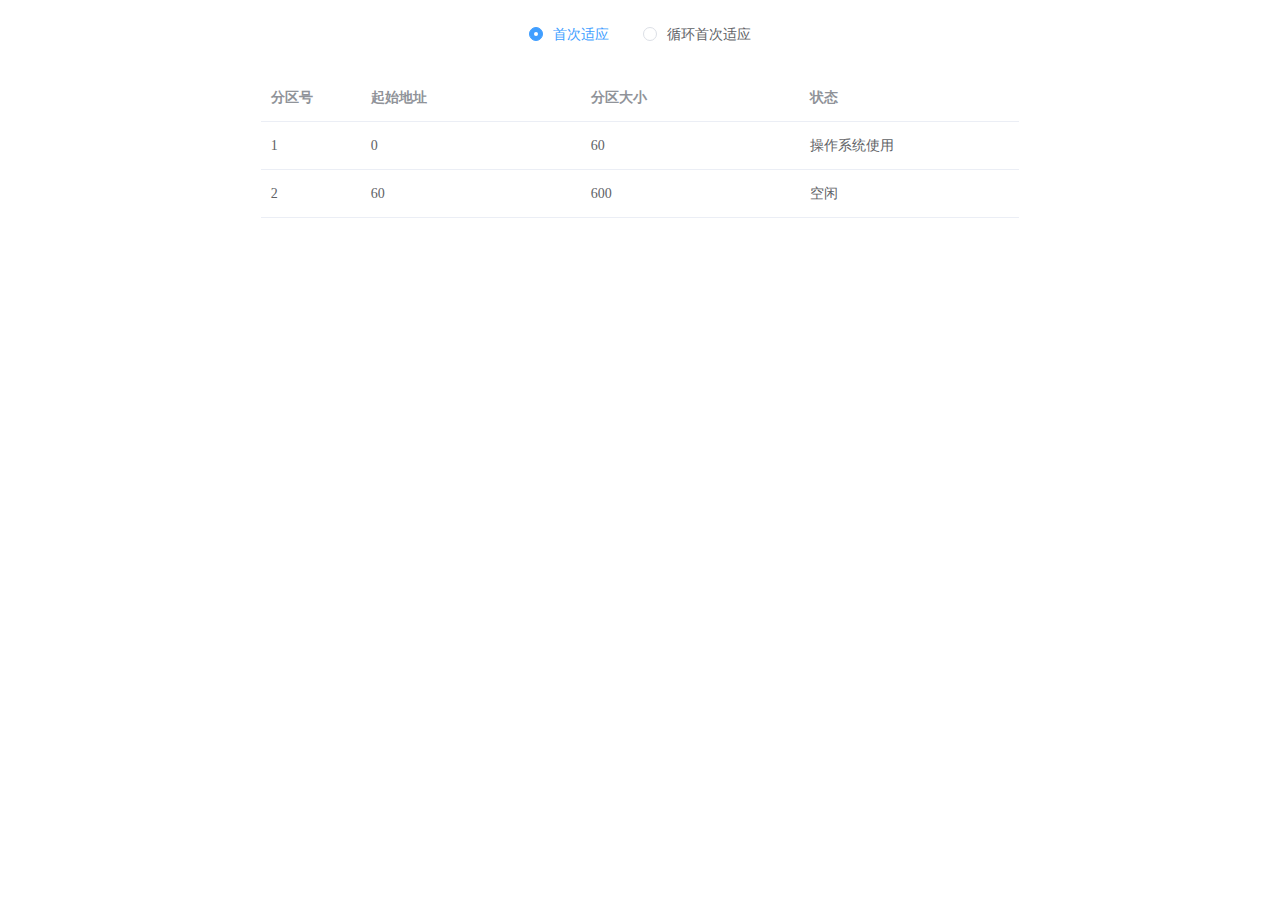
==== 实验三/可变式分区分配/index.html @ 95843893 "finish lab2" ====
<!DOCTYPE html>
<html lang="en">
<head>
    <meta charset="UTF-8">
    <title>Title</title>
    <meta charset="UTF-8">
    <meta name="viewport"
          content="width=device-width, user-scalable=no, initial-scale=1.0, maximum-scale=1.0, minimum-scale=1.0">
    <meta http-equiv="X-UA-Compatible" content="ie=edge">
    <title>实验二</title>
    <script src="../../static/js/jquery-3.3.1.min.js"></script>
    <script src="../../static/js/vue.js"></script>
    <script src="index.js"></script>
    <link rel="stylesheet" href="index.css">
    <!-- 引入样式 -->
    <link rel="stylesheet" href="../../static/css/element.css">
    <script src="../../static/js/element.js"></script>
</head>
<body>
    <div id="main" >
        <div id="serve-type-select">
            <el-radio v-model="serveType" :label="1">首次适应</el-radio>
            <el-radio v-model="serveType" :label="2">循环首次适应</el-radio>
        </div>

        <div class="display-area">

            <el-table
                    :data="memTable"
                    style="width: 100%">
                <el-table-column
                        type="index"
                        label="分区号"
                        width="100">
                </el-table-column>
                <el-table-column
                        prop="partitionAddr"
                        label="起始地址">
                </el-table-column>
                <el-table-column
                        prop="partitionSize"
                        label="分区大小">
                </el-table-column>

                <el-table-column
                        prop="message"
                        label="状态">
                </el-table-column>
            </el-table>
        </div>
    </div>
</body>
</html>
---- 实验三/可变式分区分配/index.css ----
#serve-type-select {
    text-align: center;
    margin-top: 25px;
}

.display-area {
    width: 60%;
    margin: 30px auto;

}






.empty-data{
    margin-top: 150px;
    text-align: center;
    color: dodgerblue;
    opacity: .3;
}
.empty-data .empty-box{
    font-size: 128px;
    padding-bottom: 25px;
}
.empty-data .empty-data-text{
    font-size: 36px;
}
---- static/css/element.css ----
@charset "UTF-8";.el-pagination--small .arrow.disabled,.el-table .hidden-columns,.el-table td.is-hidden>*,.el-table th.is-hidden>*,.el-table--hidden{visibility:hidden}.el-input__suffix,.el-tree.is-dragging .el-tree-node__content *{pointer-events:none}.el-dropdown .el-dropdown-selfdefine:focus:active,.el-dropdown .el-dropdown-selfdefine:focus:not(.focusing),.el-message__closeBtn:focus,.el-message__content:focus,.el-popover:focus,.el-popover:focus:active,.el-popover__reference:focus:hover,.el-popover__reference:focus:not(.focusing),.el-rate:active,.el-rate:focus,.el-tooltip:focus:hover,.el-tooltip:focus:not(.focusing),.el-upload-list__item.is-success:active,.el-upload-list__item.is-success:not(.focusing):focus{outline-width:0}@font-face{font-family:element-icons;src:url(fonts/element-icons.woff) format("woff"),url(fonts/element-icons.ttf) format("truetype");font-weight:400;font-display:"auto";font-style:normal}[class*=" el-icon-"],[class^=el-icon-]{font-family:element-icons!important;speak:none;font-style:normal;font-weight:400;font-variant:normal;text-transform:none;line-height:1;vertical-align:baseline;display:inline-block;-webkit-font-smoothing:antialiased;-moz-osx-font-smoothing:grayscale}.el-icon-ice-cream-round:before{content:"\e6a0"}.el-icon-ice-cream-square:before{content:"\e6a3"}.el-icon-lollipop:before{content:"\e6a4"}.el-icon-potato-strips:before{content:"\e6a5"}.el-icon-milk-tea:before{content:"\e6a6"}.el-icon-ice-drink:before{content:"\e6a7"}.el-icon-ice-tea:before{content:"\e6a9"}.el-icon-coffee:before{content:"\e6aa"}.el-icon-orange:before{content:"\e6ab"}.el-icon-pear:before{content:"\e6ac"}.el-icon-apple:before{content:"\e6ad"}.el-icon-cherry:before{content:"\e6ae"}.el-icon-watermelon:before{content:"\e6af"}.el-icon-grape:before{content:"\e6b0"}.el-icon-refrigerator:before{content:"\e6b1"}.el-icon-goblet-square-full:before{content:"\e6b2"}.el-icon-goblet-square:before{content:"\e6b3"}.el-icon-goblet-full:before{content:"\e6b4"}.el-icon-goblet:before{content:"\e6b5"}.el-icon-cold-drink:before{content:"\e6b6"}.el-icon-coffee-cup:before{content:"\e6b8"}.el-icon-water-cup:before{content:"\e6b9"}.el-icon-hot-water:before{content:"\e6ba"}.el-icon-ice-cream:before{content:"\e6bb"}.el-icon-dessert:before{content:"\e6bc"}.el-icon-sugar:before{content:"\e6bd"}.el-icon-tableware:before{content:"\e6be"}.el-icon-burger:before{content:"\e6bf"}.el-icon-knife-fork:before{content:"\e6c1"}.el-icon-fork-spoon:before{content:"\e6c2"}.el-icon-chicken:before{content:"\e6c3"}.el-icon-food:before{content:"\e6c4"}.el-icon-dish-1:before{content:"\e6c5"}.el-icon-dish:before{content:"\e6c6"}.el-icon-moon-night:before{content:"\e6ee"}.el-icon-moon:before{content:"\e6f0"}.el-icon-cloudy-and-sunny:before{content:"\e6f1"}.el-icon-partly-cloudy:before{content:"\e6f2"}.el-icon-cloudy:before{content:"\e6f3"}.el-icon-sunny:before{content:"\e6f6"}.el-icon-sunset:before{content:"\e6f7"}.el-icon-sunrise-1:before{content:"\e6f8"}.el-icon-sunrise:before{content:"\e6f9"}.el-icon-heavy-rain:before{content:"\e6fa"}.el-icon-lightning:before{content:"\e6fb"}.el-icon-light-rain:before{content:"\e6fc"}.el-icon-wind-power:before{content:"\e6fd"}.el-icon-baseball:before{content:"\e712"}.el-icon-soccer:before{content:"\e713"}.el-icon-football:before{content:"\e715"}.el-icon-basketball:before{content:"\e716"}.el-icon-ship:before{content:"\e73f"}.el-icon-truck:before{content:"\e740"}.el-icon-bicycle:before{content:"\e741"}.el-icon-mobile-phone:before{content:"\e6d3"}.el-icon-service:before{content:"\e6d4"}.el-icon-key:before{content:"\e6e2"}.el-icon-unlock:before{content:"\e6e4"}.el-icon-lock:before{content:"\e6e5"}.el-icon-watch:before{content:"\e6fe"}.el-icon-watch-1:before{content:"\e6ff"}.el-icon-timer:before{content:"\e702"}.el-icon-alarm-clock:before{content:"\e703"}.el-icon-map-location:before{content:"\e704"}.el-icon-delete-location:before{content:"\e705"}.el-icon-add-location:before{content:"\e706"}.el-icon-location-information:before{content:"\e707"}.el-icon-location-outline:before{content:"\e708"}.el-icon-location:before{content:"\e79e"}.el-icon-place:before{content:"\e709"}.el-icon-discover:before{content:"\e70a"}.el-icon-first-aid-kit:before{content:"\e70b"}.el-icon-trophy-1:before{content:"\e70c"}.el-icon-trophy:before{content:"\e70d"}.el-icon-medal:before{content:"\e70e"}.el-icon-medal-1:before{content:"\e70f"}.el-icon-stopwatch:before{content:"\e710"}.el-icon-mic:before{content:"\e711"}.el-icon-copy-document:before{content:"\e718"}.el-icon-full-screen:before{content:"\e719"}.el-icon-switch-button:before{content:"\e71b"}.el-icon-aim:before{content:"\e71c"}.el-icon-crop:before{content:"\e71d"}.el-icon-odometer:before{content:"\e71e"}.el-icon-time:before{content:"\e71f"}.el-icon-bangzhu:before{content:"\e724"}.el-icon-close-notification:before{content:"\e726"}.el-icon-microphone:before{content:"\e727"}.el-icon-turn-off-microphone:before{content:"\e728"}.el-icon-position:before{content:"\e729"}.el-icon-postcard:before{content:"\e72a"}.el-icon-message:before{content:"\e72b"}.el-icon-chat-line-square:before{content:"\e72d"}.el-icon-chat-dot-square:before{content:"\e72e"}.el-icon-chat-dot-round:before{content:"\e72f"}.el-icon-chat-square:before{content:"\e730"}.el-icon-chat-line-round:before{content:"\e731"}.el-icon-chat-round:before{content:"\e732"}.el-icon-set-up:before{content:"\e733"}.el-icon-turn-off:before{content:"\e734"}.el-icon-open:before{content:"\e735"}.el-icon-connection:before{content:"\e736"}.el-icon-link:before{content:"\e737"}.el-icon-cpu:before{content:"\e738"}.el-icon-thumb:before{content:"\e739"}.el-icon-female:before{content:"\e73a"}.el-icon-male:before{content:"\e73b"}.el-icon-guide:before{content:"\e73c"}.el-icon-news:before{content:"\e73e"}.el-icon-price-tag:before{content:"\e744"}.el-icon-discount:before{content:"\e745"}.el-icon-wallet:before{content:"\e747"}.el-icon-coin:before{content:"\e748"}.el-icon-money:before{content:"\e749"}.el-icon-bank-card:before{content:"\e74a"}.el-icon-box:before{content:"\e74b"}.el-icon-present:before{content:"\e74c"}.el-icon-sell:before{content:"\e6d5"}.el-icon-sold-out:before{content:"\e6d6"}.el-icon-shopping-bag-2:before{content:"\e74d"}.el-icon-shopping-bag-1:before{content:"\e74e"}.el-icon-shopping-cart-2:before{content:"\e74f"}.el-icon-shopping-cart-1:before{content:"\e750"}.el-icon-shopping-cart-full:before{content:"\e751"}.el-icon-smoking:before{content:"\e752"}.el-icon-no-smoking:before{content:"\e753"}.el-icon-house:before{content:"\e754"}.el-icon-table-lamp:before{content:"\e755"}.el-icon-school:before{content:"\e756"}.el-icon-office-building:before{content:"\e757"}.el-icon-toilet-paper:before{content:"\e758"}.el-icon-notebook-2:before{content:"\e759"}.el-icon-notebook-1:before{content:"\e75a"}.el-icon-files:before{content:"\e75b"}.el-icon-collection:before{content:"\e75c"}.el-icon-receiving:before{content:"\e75d"}.el-icon-suitcase-1:before{content:"\e760"}.el-icon-suitcase:before{content:"\e761"}.el-icon-film:before{content:"\e763"}.el-icon-collection-tag:before{content:"\e765"}.el-icon-data-analysis:before{content:"\e766"}.el-icon-pie-chart:before{content:"\e767"}.el-icon-data-board:before{content:"\e768"}.el-icon-data-line:before{content:"\e76d"}.el-icon-reading:before{content:"\e769"}.el-icon-magic-stick:before{content:"\e76a"}.el-icon-coordinate:before{content:"\e76b"}.el-icon-mouse:before{content:"\e76c"}.el-icon-brush:before{content:"\e76e"}.el-icon-headset:before{content:"\e76f"}.el-icon-umbrella:before{content:"\e770"}.el-icon-scissors:before{content:"\e771"}.el-icon-mobile:before{content:"\e773"}.el-icon-attract:before{content:"\e774"}.el-icon-monitor:before{content:"\e775"}.el-icon-search:before{content:"\e778"}.el-icon-takeaway-box:before{content:"\e77a"}.el-icon-paperclip:before{content:"\e77d"}.el-icon-printer:before{content:"\e77e"}.el-icon-document-add:before{content:"\e782"}.el-icon-document:before{content:"\e785"}.el-icon-document-checked:before{content:"\e786"}.el-icon-document-copy:before{content:"\e787"}.el-icon-document-delete:before{content:"\e788"}.el-icon-document-remove:before{content:"\e789"}.el-icon-tickets:before{content:"\e78b"}.el-icon-folder-checked:before{content:"\e77f"}.el-icon-folder-delete:before{content:"\e780"}.el-icon-folder-remove:before{content:"\e781"}.el-icon-folder-add:before{content:"\e783"}.el-icon-folder-opened:before{content:"\e784"}.el-icon-folder:before{content:"\e78a"}.el-icon-edit-outline:before{content:"\e764"}.el-icon-edit:before{content:"\e78c"}.el-icon-date:before{content:"\e78e"}.el-icon-c-scale-to-original:before{content:"\e7c6"}.el-icon-view:before{content:"\e6ce"}.el-icon-loading:before{content:"\e6cf"}.el-icon-rank:before{content:"\e6d1"}.el-icon-sort-down:before{content:"\e7c4"}.el-icon-sort-up:before{content:"\e7c5"}.el-icon-sort:before{content:"\e6d2"}.el-icon-finished:before{content:"\e6cd"}.el-icon-refresh-left:before{content:"\e6c7"}.el-icon-refresh-right:before{content:"\e6c8"}.el-icon-refresh:before{content:"\e6d0"}.el-icon-video-play:before{content:"\e7c0"}.el-icon-video-pause:before{content:"\e7c1"}.el-icon-d-arrow-right:before{content:"\e6dc"}.el-icon-d-arrow-left:before{content:"\e6dd"}.el-icon-arrow-up:before{content:"\e6e1"}.el-icon-arrow-down:before{content:"\e6df"}.el-icon-arrow-right:before{content:"\e6e0"}.el-icon-arrow-left:before{content:"\e6de"}.el-icon-top-right:before{content:"\e6e7"}.el-icon-top-left:before{content:"\e6e8"}.el-icon-top:before{content:"\e6e6"}.el-icon-bottom:before{content:"\e6eb"}.el-icon-right:before{content:"\e6e9"}.el-icon-back:before{content:"\e6ea"}.el-icon-bottom-right:before{content:"\e6ec"}.el-icon-bottom-left:before{content:"\e6ed"}.el-icon-caret-top:before{content:"\e78f"}.el-icon-caret-bottom:before{content:"\e790"}.el-icon-caret-right:before{content:"\e791"}.el-icon-caret-left:before{content:"\e792"}.el-icon-d-caret:before{content:"\e79a"}.el-icon-share:before{content:"\e793"}.el-icon-menu:before{content:"\e798"}.el-icon-s-grid:before{content:"\e7a6"}.el-icon-s-check:before{content:"\e7a7"}.el-icon-s-data:before{content:"\e7a8"}.el-icon-s-opportunity:before{content:"\e7aa"}.el-icon-s-custom:before{content:"\e7ab"}.el-icon-s-claim:before{content:"\e7ad"}.el-icon-s-finance:before{content:"\e7ae"}.el-icon-s-comment:before{content:"\e7af"}.el-icon-s-flag:before{content:"\e7b0"}.el-icon-s-marketing:before{content:"\e7b1"}.el-icon-s-shop:before{content:"\e7b4"}.el-icon-s-open:before{content:"\e7b5"}.el-icon-s-management:before{content:"\e7b6"}.el-icon-s-ticket:before{content:"\e7b7"}.el-icon-s-release:before{content:"\e7b8"}.el-icon-s-home:before{content:"\e7b9"}.el-icon-s-promotion:before{content:"\e7ba"}.el-icon-s-operation:before{content:"\e7bb"}.el-icon-s-unfold:before{content:"\e7bc"}.el-icon-s-fold:before{content:"\e7a9"}.el-icon-s-platform:before{content:"\e7bd"}.el-icon-s-order:before{content:"\e7be"}.el-icon-s-cooperation:before{content:"\e7bf"}.el-icon-bell:before{content:"\e725"}.el-icon-message-solid:before{content:"\e799"}.el-icon-video-camera:before{content:"\e772"}.el-icon-video-camera-solid:before{content:"\e796"}.el-icon-camera:before{content:"\e779"}.el-icon-camera-solid:before{content:"\e79b"}.el-icon-download:before{content:"\e77c"}.el-icon-upload2:before{content:"\e77b"}.el-icon-upload:before{content:"\e7c3"}.el-icon-picture-outline-round:before{content:"\e75f"}.el-icon-picture-outline:before{content:"\e75e"}.el-icon-picture:before{content:"\e79f"}.el-icon-close:before{content:"\e6db"}.el-icon-check:before{content:"\e6da"}.el-icon-plus:before{content:"\e6d9"}.el-icon-minus:before{content:"\e6d8"}.el-icon-help:before{content:"\e73d"}.el-icon-s-help:before{content:"\e7b3"}.el-icon-circle-close:before{content:"\e78d"}.el-icon-circle-check:before{content:"\e720"}.el-icon-circle-plus-outline:before{content:"\e723"}.el-icon-remove-outline:before{content:"\e722"}.el-icon-zoom-out:before{content:"\e776"}.el-icon-zoom-in:before{content:"\e777"}.el-icon-error:before{content:"\e79d"}.el-icon-success:before{content:"\e79c"}.el-icon-circle-plus:before{content:"\e7a0"}.el-icon-remove:before{content:"\e7a2"}.el-icon-info:before{content:"\e7a1"}.el-icon-question:before{content:"\e7a4"}.el-icon-warning-outline:before{content:"\e6c9"}.el-icon-warning:before{content:"\e7a3"}.el-icon-goods:before{content:"\e7c2"}.el-icon-s-goods:before{content:"\e7b2"}.el-icon-star-off:before{content:"\e717"}.el-icon-star-on:before{content:"\e797"}.el-icon-more-outline:before{content:"\e6cc"}.el-icon-more:before{content:"\e794"}.el-icon-phone-outline:before{content:"\e6cb"}.el-icon-phone:before{content:"\e795"}.el-icon-user:before{content:"\e6e3"}.el-icon-user-solid:before{content:"\e7a5"}.el-icon-setting:before{content:"\e6ca"}.el-icon-s-tools:before{content:"\e7ac"}.el-icon-delete:before{content:"\e6d7"}.el-icon-delete-solid:before{content:"\e7c9"}.el-icon-eleme:before{content:"\e7c7"}.el-icon-platform-eleme:before{content:"\e7ca"}.el-icon-loading{-webkit-animation:rotating 2s linear infinite;animation:rotating 2s linear infinite}.el-icon--right{margin-left:5px}.el-icon--left{margin-right:5px}@-webkit-keyframes rotating{0%{-webkit-transform:rotateZ(0);transform:rotateZ(0)}100%{-webkit-transform:rotateZ(360deg);transform:rotateZ(360deg)}}@keyframes rotating{0%{-webkit-transform:rotateZ(0);transform:rotateZ(0)}100%{-webkit-transform:rotateZ(360deg);transform:rotateZ(360deg)}}.el-pagination{white-space:nowrap;padding:2px 5px;color:#303133;font-weight:700}.el-pagination::after,.el-pagination::before{display:table;content:""}.el-pagination::after{clear:both}.el-pagination button,.el-pagination span:not([class*=suffix]){display:inline-block;font-size:13px;min-width:35.5px;height:28px;line-height:28px;vertical-align:top;-webkit-box-sizing:border-box;box-sizing:border-box}.el-pagination .el-input__inner{text-align:center;-moz-appearance:textfield;line-height:normal}.el-pagination .el-input__suffix{right:0;-webkit-transform:scale(.8);transform:scale(.8)}.el-pagination .el-select .el-input{width:100px;margin:0 5px}.el-pagination .el-select .el-input .el-input__inner{padding-right:25px;border-radius:3px}.el-pagination button{border:none;padding:0 6px;background:0 0}.el-pagination button:focus{outline:0}.el-pagination button:hover{color:#409EFF}.el-pagination button:disabled{color:#C0C4CC;background-color:#FFF;cursor:not-allowed}.el-pagination .btn-next,.el-pagination .btn-prev{background:center center no-repeat #FFF;background-size:16px;cursor:pointer;margin:0;color:#303133}.el-pagination .btn-next .el-icon,.el-pagination .btn-prev .el-icon{display:block;font-size:12px;font-weight:700}.el-pagination .btn-prev{padding-right:12px}.el-pagination .btn-next{padding-left:12px}.el-pagination .el-pager li.disabled{color:#C0C4CC;cursor:not-allowed}.el-pager li,.el-pager li.btn-quicknext:hover,.el-pager li.btn-quickprev:hover{cursor:pointer}.el-pagination--small .btn-next,.el-pagination--small .btn-prev,.el-pagination--small .el-pager li,.el-pagination--small .el-pager li.btn-quicknext,.el-pagination--small .el-pager li.btn-quickprev,.el-pagination--small .el-pager li:last-child{border-color:transparent;font-size:12px;line-height:22px;height:22px;min-width:22px}.el-pagination--small .more::before,.el-pagination--small li.more::before{line-height:24px}.el-pagination--small button,.el-pagination--small span:not([class*=suffix]){height:22px;line-height:22px}.el-pagination--small .el-pagination__editor,.el-pagination--small .el-pagination__editor.el-input .el-input__inner{height:22px}.el-pagination__sizes{margin:0 10px 0 0;font-weight:400;color:#606266}.el-pagination__sizes .el-input .el-input__inner{font-size:13px;padding-left:8px}.el-pagination__sizes .el-input .el-input__inner:hover{border-color:#409EFF}.el-pagination__total{margin-right:10px;font-weight:400;color:#606266}.el-pagination__jump{margin-left:24px;font-weight:400;color:#606266}.el-pagination__jump .el-input__inner{padding:0 3px}.el-pagination__rightwrapper{float:right}.el-pagination__editor{line-height:18px;padding:0 2px;height:28px;text-align:center;margin:0 2px;-webkit-box-sizing:border-box;box-sizing:border-box;border-radius:3px}.el-pager,.el-pagination.is-background .btn-next,.el-pagination.is-background .btn-prev{padding:0}.el-pagination__editor.el-input{width:50px}.el-pagination__editor.el-input .el-input__inner{height:28px}.el-pagination__editor .el-input__inner::-webkit-inner-spin-button,.el-pagination__editor .el-input__inner::-webkit-outer-spin-button{-webkit-appearance:none;margin:0}.el-pagination.is-background .btn-next,.el-pagination.is-background .btn-prev,.el-pagination.is-background .el-pager li{margin:0 5px;background-color:#f4f4f5;color:#606266;min-width:30px;border-radius:2px}.el-pagination.is-background .btn-next.disabled,.el-pagination.is-background .btn-next:disabled,.el-pagination.is-background .btn-prev.disabled,.el-pagination.is-background .btn-prev:disabled,.el-pagination.is-background .el-pager li.disabled{color:#C0C4CC}.el-pagination.is-background .el-pager li:not(.disabled):hover{color:#409EFF}.el-pagination.is-background .el-pager li:not(.disabled).active{background-color:#409EFF;color:#FFF}.el-dialog,.el-pager li{background:#FFF;-webkit-box-sizing:border-box}.el-pagination.is-background.el-pagination--small .btn-next,.el-pagination.is-background.el-pagination--small .btn-prev,.el-pagination.is-background.el-pagination--small .el-pager li{margin:0 3px;min-width:22px}.el-pager,.el-pager li{vertical-align:top;margin:0;display:inline-block}.el-pager{-webkit-user-select:none;-moz-user-select:none;-ms-user-select:none;user-select:none;list-style:none;font-size:0}.el-date-table,.el-table th{-webkit-user-select:none;-moz-user-select:none}.el-pager .more::before{line-height:30px}.el-pager li{padding:0 4px;font-size:13px;min-width:35.5px;height:28px;line-height:28px;box-sizing:border-box;text-align:center}.el-menu--collapse .el-menu .el-submenu,.el-menu--popup{min-width:200px}.el-pager li.btn-quicknext,.el-pager li.btn-quickprev{line-height:28px;color:#303133}.el-pager li.btn-quicknext.disabled,.el-pager li.btn-quickprev.disabled{color:#C0C4CC}.el-pager li.active+li{border-left:0}.el-pager li:hover{color:#409EFF}.el-pager li.active{color:#409EFF;cursor:default}@-webkit-keyframes v-modal-in{0%{opacity:0}}@-webkit-keyframes v-modal-out{100%{opacity:0}}.el-dialog{position:relative;margin:0 auto 50px;border-radius:2px;-webkit-box-shadow:0 1px 3px rgba(0,0,0,.3);box-shadow:0 1px 3px rgba(0,0,0,.3);box-sizing:border-box;width:50%}.el-dialog.is-fullscreen{width:100%;margin-top:0;margin-bottom:0;height:100%;overflow:auto}.el-dialog__wrapper{position:fixed;top:0;right:0;bottom:0;left:0;overflow:auto;margin:0}.el-dialog__header{padding:20px 20px 10px}.el-dialog__headerbtn{position:absolute;top:20px;right:20px;padding:0;background:0 0;border:none;outline:0;cursor:pointer;font-size:16px}.el-dialog__headerbtn .el-dialog__close{color:#909399}.el-dialog__headerbtn:focus .el-dialog__close,.el-dialog__headerbtn:hover .el-dialog__close{color:#409EFF}.el-dialog__title{line-height:24px;font-size:18px;color:#303133}.el-dialog__body{padding:30px 20px;color:#606266;font-size:14px;word-break:break-all}.el-dialog__footer{padding:10px 20px 20px;text-align:right;-webkit-box-sizing:border-box;box-sizing:border-box}.el-dialog--center{text-align:center}.el-dialog--center .el-dialog__body{text-align:initial;padding:25px 25px 30px}.el-dialog--center .el-dialog__footer{text-align:inherit}.dialog-fade-enter-active{-webkit-animation:dialog-fade-in .3s;animation:dialog-fade-in .3s}.dialog-fade-leave-active{-webkit-animation:dialog-fade-out .3s;animation:dialog-fade-out .3s}@-webkit-keyframes dialog-fade-in{0%{-webkit-transform:translate3d(0,-20px,0);transform:translate3d(0,-20px,0);opacity:0}100%{-webkit-transform:translate3d(0,0,0);transform:translate3d(0,0,0);opacity:1}}@keyframes dialog-fade-in{0%{-webkit-transform:translate3d(0,-20px,0);transform:translate3d(0,-20px,0);opacity:0}100%{-webkit-transform:translate3d(0,0,0);transform:translate3d(0,0,0);opacity:1}}@-webkit-keyframes dialog-fade-out{0%{-webkit-transform:translate3d(0,0,0);transform:translate3d(0,0,0);opacity:1}100%{-webkit-transform:translate3d(0,-20px,0);transform:translate3d(0,-20px,0);opacity:0}}@keyframes dialog-fade-out{0%{-webkit-transform:translate3d(0,0,0);transform:translate3d(0,0,0);opacity:1}100%{-webkit-transform:translate3d(0,-20px,0);transform:translate3d(0,-20px,0);opacity:0}}.el-autocomplete{position:relative;display:inline-block}.el-autocomplete-suggestion{margin:5px 0;-webkit-box-shadow:0 2px 12px 0 rgba(0,0,0,.1);box-shadow:0 2px 12px 0 rgba(0,0,0,.1);border-radius:4px;border:1px solid #E4E7ED;-webkit-box-sizing:border-box;box-sizing:border-box;background-color:#FFF}.el-dropdown-menu,.el-menu--collapse .el-submenu .el-menu{z-index:10;-webkit-box-shadow:0 2px 12px 0 rgba(0,0,0,.1)}.el-autocomplete-suggestion__wrap{max-height:280px;padding:10px 0;-webkit-box-sizing:border-box;box-sizing:border-box}.el-autocomplete-suggestion__list{margin:0;padding:0}.el-autocomplete-suggestion li{padding:0 20px;margin:0;line-height:34px;cursor:pointer;color:#606266;font-size:14px;list-style:none;white-space:nowrap;overflow:hidden;text-overflow:ellipsis}.el-autocomplete-suggestion li.highlighted,.el-autocomplete-suggestion li:hover{background-color:#F5F7FA}.el-autocomplete-suggestion li.divider{margin-top:6px;border-top:1px solid #000}.el-autocomplete-suggestion li.divider:last-child{margin-bottom:-6px}.el-autocomplete-suggestion.is-loading li{text-align:center;height:100px;line-height:100px;font-size:20px;color:#999}.el-autocomplete-suggestion.is-loading li::after{display:inline-block;content:"";height:100%;vertical-align:middle}.el-autocomplete-suggestion.is-loading li:hover{background-color:#FFF}.el-autocomplete-suggestion.is-loading .el-icon-loading{vertical-align:middle}.el-dropdown{display:inline-block;position:relative;color:#606266;font-size:14px}.el-dropdown .el-button-group{display:block}.el-dropdown .el-button-group .el-button{float:none}.el-dropdown .el-dropdown__caret-button{padding-left:5px;padding-right:5px;position:relative;border-left:none}.el-dropdown .el-dropdown__caret-button::before{content:'';position:absolute;display:block;width:1px;top:5px;bottom:5px;left:0;background:rgba(255,255,255,.5)}.el-dropdown .el-dropdown__caret-button.el-button--default::before{background:rgba(220,223,230,.5)}.el-dropdown .el-dropdown__caret-button:hover::before{top:0;bottom:0}.el-dropdown .el-dropdown__caret-button .el-dropdown__icon{padding-left:0}.el-dropdown__icon{font-size:12px;margin:0 3px}.el-dropdown-menu{position:absolute;top:0;left:0;padding:10px 0;margin:5px 0;background-color:#FFF;border:1px solid #EBEEF5;border-radius:4px;box-shadow:0 2px 12px 0 rgba(0,0,0,.1)}.el-dropdown-menu__item{list-style:none;line-height:36px;padding:0 20px;margin:0;font-size:14px;color:#606266;cursor:pointer;outline:0}.el-dropdown-menu__item:focus,.el-dropdown-menu__item:not(.is-disabled):hover{background-color:#ecf5ff;color:#66b1ff}.el-dropdown-menu__item i{margin-right:5px}.el-dropdown-menu__item--divided{position:relative;margin-top:6px;border-top:1px solid #EBEEF5}.el-dropdown-menu__item--divided:before{content:'';height:6px;display:block;margin:0 -20px;background-color:#FFF}.el-dropdown-menu__item.is-disabled{cursor:default;color:#bbb;pointer-events:none}.el-dropdown-menu--medium{padding:6px 0}.el-dropdown-menu--medium .el-dropdown-menu__item{line-height:30px;padding:0 17px;font-size:14px}.el-dropdown-menu--medium .el-dropdown-menu__item.el-dropdown-menu__item--divided{margin-top:6px}.el-dropdown-menu--medium .el-dropdown-menu__item.el-dropdown-menu__item--divided:before{height:6px;margin:0 -17px}.el-dropdown-menu--small{padding:6px 0}.el-dropdown-menu--small .el-dropdown-menu__item{line-height:27px;padding:0 15px;font-size:13px}.el-dropdown-menu--small .el-dropdown-menu__item.el-dropdown-menu__item--divided{margin-top:4px}.el-dropdown-menu--small .el-dropdown-menu__item.el-dropdown-menu__item--divided:before{height:4px;margin:0 -15px}.el-dropdown-menu--mini{padding:3px 0}.el-dropdown-menu--mini .el-dropdown-menu__item{line-height:24px;padding:0 10px;font-size:12px}.el-dropdown-menu--mini .el-dropdown-menu__item.el-dropdown-menu__item--divided{margin-top:3px}.el-dropdown-menu--mini .el-dropdown-menu__item.el-dropdown-menu__item--divided:before{height:3px;margin:0 -10px}.el-menu{border-right:solid 1px #e6e6e6;list-style:none;position:relative;margin:0;padding-left:0;background-color:#FFF}.el-menu--horizontal>.el-menu-item:not(.is-disabled):focus,.el-menu--horizontal>.el-menu-item:not(.is-disabled):hover,.el-menu--horizontal>.el-submenu .el-submenu__title:hover{background-color:#fff}.el-menu::after,.el-menu::before{display:table;content:""}.el-menu::after{clear:both}.el-menu.el-menu--horizontal{border-bottom:solid 1px #e6e6e6}.el-menu--horizontal{border-right:none}.el-menu--horizontal>.el-menu-item{float:left;height:60px;line-height:60px;margin:0;border-bottom:2px solid transparent;color:#909399}.el-menu--horizontal>.el-menu-item a,.el-menu--horizontal>.el-menu-item a:hover{color:inherit}.el-menu--horizontal>.el-submenu{float:left}.el-menu--horizontal>.el-submenu:focus,.el-menu--horizontal>.el-submenu:hover{outline:0}.el-menu--horizontal>.el-submenu:focus .el-submenu__title,.el-menu--horizontal>.el-submenu:hover .el-submenu__title{color:#303133}.el-menu--horizontal>.el-submenu.is-active .el-submenu__title{border-bottom:2px solid #409EFF;color:#303133}.el-menu--horizontal>.el-submenu .el-submenu__title{height:60px;line-height:60px;border-bottom:2px solid transparent;color:#909399}.el-menu--horizontal>.el-submenu .el-submenu__icon-arrow{position:static;vertical-align:middle;margin-left:8px;margin-top:-3px}.el-menu--horizontal .el-menu .el-menu-item,.el-menu--horizontal .el-menu .el-submenu__title{background-color:#FFF;float:none;height:36px;line-height:36px;padding:0 10px;color:#909399}.el-menu--horizontal .el-menu .el-menu-item.is-active,.el-menu--horizontal .el-menu .el-submenu.is-active>.el-submenu__title{color:#303133}.el-menu--horizontal .el-menu-item:not(.is-disabled):focus,.el-menu--horizontal .el-menu-item:not(.is-disabled):hover{outline:0;color:#303133}.el-menu--horizontal>.el-menu-item.is-active{border-bottom:2px solid #409EFF;color:#303133}.el-menu--collapse{width:64px}.el-menu--collapse>.el-menu-item [class^=el-icon-],.el-menu--collapse>.el-submenu>.el-submenu__title [class^=el-icon-]{margin:0;vertical-align:middle;width:24px;text-align:center}.el-menu--collapse>.el-menu-item .el-submenu__icon-arrow,.el-menu--collapse>.el-submenu>.el-submenu__title .el-submenu__icon-arrow{display:none}.el-menu--collapse>.el-menu-item span,.el-menu--collapse>.el-submenu>.el-submenu__title span{height:0;width:0;overflow:hidden;visibility:hidden;display:inline-block}.el-menu--collapse>.el-menu-item.is-active i{color:inherit}.el-menu--collapse .el-submenu{position:relative}.el-menu--collapse .el-submenu .el-menu{position:absolute;margin-left:5px;top:0;left:100%;border:1px solid #E4E7ED;border-radius:2px;box-shadow:0 2px 12px 0 rgba(0,0,0,.1)}.el-menu-item,.el-submenu__title{height:56px;line-height:56px;position:relative;-webkit-box-sizing:border-box;white-space:nowrap;list-style:none}.el-menu--collapse .el-submenu.is-opened>.el-submenu__title .el-submenu__icon-arrow{-webkit-transform:none;transform:none}.el-menu--popup{z-index:100;border:none;padding:5px 0;border-radius:2px;-webkit-box-shadow:0 2px 12px 0 rgba(0,0,0,.1);box-shadow:0 2px 12px 0 rgba(0,0,0,.1)}.el-menu--popup-bottom-start{margin-top:5px}.el-menu--popup-right-start{margin-left:5px;margin-right:5px}.el-menu-item{font-size:14px;color:#303133;padding:0 20px;cursor:pointer;-webkit-transition:border-color .3s,background-color .3s,color .3s;transition:border-color .3s,background-color .3s,color .3s;box-sizing:border-box}.el-menu-item *{vertical-align:middle}.el-menu-item i{color:#909399}.el-menu-item:focus,.el-menu-item:hover{outline:0;background-color:#ecf5ff}.el-menu-item.is-disabled{opacity:.25;cursor:not-allowed;background:0 0!important}.el-menu-item [class^=el-icon-]{margin-right:5px;width:24px;text-align:center;font-size:18px;vertical-align:middle}.el-menu-item.is-active{color:#409EFF}.el-menu-item.is-active i{color:inherit}.el-submenu{list-style:none;margin:0;padding-left:0}.el-submenu__title{font-size:14px;color:#303133;padding:0 20px;cursor:pointer;-webkit-transition:border-color .3s,background-color .3s,color .3s;transition:border-color .3s,background-color .3s,color .3s;box-sizing:border-box}.el-submenu__title *{vertical-align:middle}.el-submenu__title i{color:#909399}.el-submenu__title:focus,.el-submenu__title:hover{outline:0;background-color:#ecf5ff}.el-submenu__title.is-disabled{opacity:.25;cursor:not-allowed;background:0 0!important}.el-submenu__title:hover{background-color:#ecf5ff}.el-submenu .el-menu{border:none}.el-submenu .el-menu-item{height:50px;line-height:50px;padding:0 45px;min-width:200px}.el-submenu__icon-arrow{position:absolute;top:50%;right:20px;margin-top:-7px;-webkit-transition:-webkit-transform .3s;transition:-webkit-transform .3s;transition:transform .3s;transition:transform .3s,-webkit-transform .3s;font-size:12px}.el-submenu.is-active .el-submenu__title{border-bottom-color:#409EFF}.el-submenu.is-opened>.el-submenu__title .el-submenu__icon-arrow{-webkit-transform:rotateZ(180deg);transform:rotateZ(180deg)}.el-submenu.is-disabled .el-menu-item,.el-submenu.is-disabled .el-submenu__title{opacity:.25;cursor:not-allowed;background:0 0!important}.el-submenu [class^=el-icon-]{vertical-align:middle;margin-right:5px;width:24px;text-align:center;font-size:18px}.el-menu-item-group>ul{padding:0}.el-menu-item-group__title{padding:7px 0 7px 20px;line-height:normal;font-size:12px;color:#909399}.el-radio-button__inner,.el-radio-group{display:inline-block;line-height:1;vertical-align:middle}.horizontal-collapse-transition .el-submenu__title .el-submenu__icon-arrow{-webkit-transition:.2s;transition:.2s;opacity:0}.el-radio-group{font-size:0}.el-radio-button{position:relative;display:inline-block;outline:0}.el-radio-button__inner{white-space:nowrap;background:#FFF;border:1px solid #DCDFE6;font-weight:500;border-left:0;color:#606266;-webkit-appearance:none;text-align:center;-webkit-box-sizing:border-box;box-sizing:border-box;outline:0;margin:0;position:relative;cursor:pointer;-webkit-transition:all .3s cubic-bezier(.645,.045,.355,1);transition:all .3s cubic-bezier(.645,.045,.355,1);padding:12px 20px;font-size:14px;border-radius:0}.el-radio-button__inner.is-round{padding:12px 20px}.el-radio-button__inner:hover{color:#409EFF}.el-radio-button__inner [class*=el-icon-]{line-height:.9}.el-radio-button__inner [class*=el-icon-]+span{margin-left:5px}.el-radio-button:first-child .el-radio-button__inner{border-left:1px solid #DCDFE6;border-radius:4px 0 0 4px;-webkit-box-shadow:none!important;box-shadow:none!important}.el-radio-button__orig-radio{opacity:0;outline:0;position:absolute;z-index:-1}.el-radio-button__orig-radio:checked+.el-radio-button__inner{color:#FFF;background-color:#409EFF;border-color:#409EFF;-webkit-box-shadow:-1px 0 0 0 #409EFF;box-shadow:-1px 0 0 0 #409EFF}.el-radio-button__orig-radio:disabled+.el-radio-button__inner{color:#C0C4CC;cursor:not-allowed;background-image:none;background-color:#FFF;border-color:#EBEEF5;-webkit-box-shadow:none;box-shadow:none}.el-radio-button__orig-radio:disabled:checked+.el-radio-button__inner{background-color:#F2F6FC}.el-radio-button:last-child .el-radio-button__inner{border-radius:0 4px 4px 0}.el-popover,.el-radio-button:first-child:last-child .el-radio-button__inner{border-radius:4px}.el-radio-button--medium .el-radio-button__inner{padding:10px 20px;font-size:14px;border-radius:0}.el-radio-button--medium .el-radio-button__inner.is-round{padding:10px 20px}.el-radio-button--small .el-radio-button__inner{padding:9px 15px;font-size:12px;border-radius:0}.el-radio-button--small .el-radio-button__inner.is-round{padding:9px 15px}.el-radio-button--mini .el-radio-button__inner{padding:7px 15px;font-size:12px;border-radius:0}.el-radio-button--mini .el-radio-button__inner.is-round{padding:7px 15px}.el-radio-button:focus:not(.is-focus):not(:active):not(.is-disabled){-webkit-box-shadow:0 0 2px 2px #409EFF;box-shadow:0 0 2px 2px #409EFF}.el-switch{display:-webkit-inline-box;display:-ms-inline-flexbox;display:inline-flex;-webkit-box-align:center;-ms-flex-align:center;align-items:center;position:relative;font-size:14px;line-height:20px;height:20px;vertical-align:middle}.el-switch__core,.el-switch__label{display:inline-block;cursor:pointer}.el-switch.is-disabled .el-switch__core,.el-switch.is-disabled .el-switch__label{cursor:not-allowed}.el-switch__label{-webkit-transition:.2s;transition:.2s;height:20px;font-size:14px;font-weight:500;vertical-align:middle;color:#303133}.el-switch__label.is-active{color:#409EFF}.el-switch__label--left{margin-right:10px}.el-switch__label--right{margin-left:10px}.el-switch__label *{line-height:1;font-size:14px;display:inline-block}.el-switch__input{position:absolute;width:0;height:0;opacity:0;margin:0}.el-switch__core{margin:0;position:relative;width:40px;height:20px;border:1px solid #DCDFE6;outline:0;border-radius:10px;-webkit-box-sizing:border-box;box-sizing:border-box;background:#DCDFE6;-webkit-transition:border-color .3s,background-color .3s;transition:border-color .3s,background-color .3s;vertical-align:middle}.el-switch__core:after{content:"";position:absolute;top:1px;left:1px;border-radius:100%;-webkit-transition:all .3s;transition:all .3s;width:16px;height:16px;background-color:#FFF}.el-switch.is-checked .el-switch__core{border-color:#409EFF;background-color:#409EFF}.el-switch.is-checked .el-switch__core::after{left:100%;margin-left:-17px}.el-switch.is-disabled{opacity:.6}.el-switch--wide .el-switch__label.el-switch__label--left span{left:10px}.el-switch--wide .el-switch__label.el-switch__label--right span{right:10px}.el-switch .label-fade-enter,.el-switch .label-fade-leave-active{opacity:0}.el-select-dropdown{position:absolute;z-index:1001;border:1px solid #E4E7ED;border-radius:4px;background-color:#FFF;-webkit-box-shadow:0 2px 12px 0 rgba(0,0,0,.1);box-shadow:0 2px 12px 0 rgba(0,0,0,.1);-webkit-box-sizing:border-box;box-sizing:border-box;margin:5px 0}.el-select-dropdown.is-multiple .el-select-dropdown__item.selected{color:#409EFF;background-color:#FFF}.el-select-dropdown.is-multiple .el-select-dropdown__item.selected.hover{background-color:#F5F7FA}.el-select-dropdown.is-multiple .el-select-dropdown__item.selected::after{position:absolute;right:20px;font-family:element-icons;content:"\e6da";font-size:12px;font-weight:700;-webkit-font-smoothing:antialiased;-moz-osx-font-smoothing:grayscale}.el-select-dropdown .el-scrollbar.is-empty .el-select-dropdown__list{padding:0}.el-select-dropdown__empty{padding:10px 0;margin:0;text-align:center;color:#999;font-size:14px}.el-select-dropdown__wrap{max-height:274px}.el-select-dropdown__list{list-style:none;padding:6px 0;margin:0;-webkit-box-sizing:border-box;box-sizing:border-box}.el-select-dropdown__item{font-size:14px;padding:0 20px;position:relative;white-space:nowrap;overflow:hidden;text-overflow:ellipsis;color:#606266;height:34px;line-height:34px;-webkit-box-sizing:border-box;box-sizing:border-box;cursor:pointer}.el-select-dropdown__item.is-disabled{color:#C0C4CC;cursor:not-allowed}.el-select-dropdown__item.is-disabled:hover{background-color:#FFF}.el-select-dropdown__item.hover,.el-select-dropdown__item:hover{background-color:#F5F7FA}.el-select-dropdown__item.selected{color:#409EFF;font-weight:700}.el-select-group{margin:0;padding:0}.el-select-group__wrap{position:relative;list-style:none;margin:0;padding:0}.el-select-group__wrap:not(:last-of-type){padding-bottom:24px}.el-select-group__wrap:not(:last-of-type)::after{content:'';position:absolute;display:block;left:20px;right:20px;bottom:12px;height:1px;background:#E4E7ED}.el-select-group__title{padding-left:20px;font-size:12px;color:#909399;line-height:30px}.el-select-group .el-select-dropdown__item{padding-left:20px}.el-select{display:inline-block;position:relative}.el-select .el-select__tags>span{display:contents}.el-select:hover .el-input__inner{border-color:#C0C4CC}.el-select .el-input__inner{cursor:pointer;padding-right:35px}.el-select .el-input__inner:focus{border-color:#409EFF}.el-select .el-input .el-select__caret{color:#C0C4CC;font-size:14px;-webkit-transition:-webkit-transform .3s;transition:-webkit-transform .3s;transition:transform .3s;transition:transform .3s,-webkit-transform .3s;-webkit-transform:rotateZ(180deg);transform:rotateZ(180deg);cursor:pointer}.el-select .el-input .el-select__caret.is-reverse{-webkit-transform:rotateZ(0);transform:rotateZ(0)}.el-select .el-input .el-select__caret.is-show-close{font-size:14px;text-align:center;-webkit-transform:rotateZ(180deg);transform:rotateZ(180deg);border-radius:100%;color:#C0C4CC;-webkit-transition:color .2s cubic-bezier(.645,.045,.355,1);transition:color .2s cubic-bezier(.645,.045,.355,1)}.el-select .el-input .el-select__caret.is-show-close:hover{color:#909399}.el-select .el-input.is-disabled .el-input__inner{cursor:not-allowed}.el-select .el-input.is-disabled .el-input__inner:hover{border-color:#E4E7ED}.el-select .el-input.is-focus .el-input__inner{border-color:#409EFF}.el-select>.el-input{display:block}.el-select__input{border:none;outline:0;padding:0;margin-left:15px;color:#666;font-size:14px;-webkit-appearance:none;-moz-appearance:none;appearance:none;height:28px;background-color:transparent}.el-select__input.is-mini{height:14px}.el-select__close{cursor:pointer;position:absolute;top:8px;z-index:1000;right:25px;color:#C0C4CC;line-height:18px;font-size:14px}.el-select__close:hover{color:#909399}.el-select__tags{position:absolute;line-height:normal;white-space:normal;z-index:1;top:50%;-webkit-transform:translateY(-50%);transform:translateY(-50%);display:-webkit-box;display:-ms-flexbox;display:flex;-webkit-box-align:center;-ms-flex-align:center;align-items:center;-ms-flex-wrap:wrap;flex-wrap:wrap}.el-select .el-tag__close{margin-top:-2px}.el-select .el-tag{-webkit-box-sizing:border-box;box-sizing:border-box;border-color:transparent;margin:2px 0 2px 6px;background-color:#f0f2f5}.el-select .el-tag__close.el-icon-close{background-color:#C0C4CC;right:-7px;top:0;color:#FFF}.el-select .el-tag__close.el-icon-close:hover{background-color:#909399}.el-table,.el-table__expanded-cell{background-color:#FFF}.el-select .el-tag__close.el-icon-close::before{display:block;-webkit-transform:translate(0,.5px);transform:translate(0,.5px)}.el-table{position:relative;overflow:hidden;-webkit-box-sizing:border-box;box-sizing:border-box;-webkit-box-flex:1;-ms-flex:1;flex:1;width:100%;max-width:100%;font-size:14px;color:#606266}.el-table--mini,.el-table--small,.el-table__expand-icon{font-size:12px}.el-table__empty-block{min-height:60px;text-align:center;width:100%;display:-webkit-box;display:-ms-flexbox;display:flex;-webkit-box-pack:center;-ms-flex-pack:center;justify-content:center;-webkit-box-align:center;-ms-flex-align:center;align-items:center}.el-table__empty-text{line-height:60px;width:50%;color:#909399}.el-table__expand-column .cell{padding:0;text-align:center}.el-table__expand-icon{position:relative;cursor:pointer;color:#666;-webkit-transition:-webkit-transform .2s ease-in-out;transition:-webkit-transform .2s ease-in-out;transition:transform .2s ease-in-out;transition:transform .2s ease-in-out,-webkit-transform .2s ease-in-out;height:20px}.el-table__expand-icon--expanded{-webkit-transform:rotate(90deg);transform:rotate(90deg)}.el-table__expand-icon>.el-icon{position:absolute;left:50%;top:50%;margin-left:-5px;margin-top:-5px}.el-table__expanded-cell[class*=cell]{padding:20px 50px}.el-table__expanded-cell:hover{background-color:transparent!important}.el-table__placeholder{display:inline-block;width:20px}.el-table__append-wrapper{overflow:hidden}.el-table--fit{border-right:0;border-bottom:0}.el-table--fit td.gutter,.el-table--fit th.gutter{border-right-width:1px}.el-table--scrollable-x .el-table__body-wrapper{overflow-x:auto}.el-table--scrollable-y .el-table__body-wrapper{overflow-y:auto}.el-table thead{color:#909399;font-weight:500}.el-table thead.is-group th{background:#F5F7FA}.el-table th,.el-table tr{background-color:#FFF}.el-table td,.el-table th{padding:12px 0;min-width:0;-webkit-box-sizing:border-box;box-sizing:border-box;text-overflow:ellipsis;vertical-align:middle;position:relative;text-align:left}.el-table td.is-center,.el-table th.is-center{text-align:center}.el-table td.is-right,.el-table th.is-right{text-align:right}.el-table td.gutter,.el-table th.gutter{width:15px;border-right-width:0;border-bottom-width:0;padding:0}.el-table--medium td,.el-table--medium th{padding:10px 0}.el-table--small td,.el-table--small th{padding:8px 0}.el-table--mini td,.el-table--mini th{padding:6px 0}.el-table .cell,.el-table--border td:first-child .cell,.el-table--border th:first-child .cell{padding-left:10px}.el-table tr input[type=checkbox]{margin:0}.el-table td,.el-table th.is-leaf{border-bottom:1px solid #EBEEF5}.el-table th.is-sortable{cursor:pointer}.el-table th{overflow:hidden;-ms-user-select:none;user-select:none}.el-table th>.cell{display:inline-block;-webkit-box-sizing:border-box;box-sizing:border-box;position:relative;vertical-align:middle;padding-left:10px;padding-right:10px;width:100%}.el-table th>.cell.highlight{color:#409EFF}.el-table th.required>div::before{display:inline-block;content:"";width:8px;height:8px;border-radius:50%;background:#ff4d51;margin-right:5px;vertical-align:middle}.el-table td div{-webkit-box-sizing:border-box;box-sizing:border-box}.el-table td.gutter{width:0}.el-table .cell{-webkit-box-sizing:border-box;box-sizing:border-box;overflow:hidden;text-overflow:ellipsis;white-space:normal;word-break:break-all;line-height:23px;padding-right:10px}.el-table .cell.el-tooltip{white-space:nowrap;min-width:50px}.el-table--border,.el-table--group{border:1px solid #EBEEF5}.el-table--border::after,.el-table--group::after,.el-table::before{content:'';position:absolute;background-color:#EBEEF5;z-index:1}.el-table--border::after,.el-table--group::after{top:0;right:0;width:1px;height:100%}.el-table::before{left:0;bottom:0;width:100%;height:1px}.el-table--border{border-right:none;border-bottom:none}.el-table--border.el-loading-parent--relative{border-color:transparent}.el-table--border td,.el-table--border th,.el-table__body-wrapper .el-table--border.is-scrolling-left~.el-table__fixed{border-right:1px solid #EBEEF5}.el-table--border th.gutter:last-of-type{border-bottom:1px solid #EBEEF5;border-bottom-width:1px}.el-table--border th,.el-table__fixed-right-patch{border-bottom:1px solid #EBEEF5}.el-table__fixed,.el-table__fixed-right{position:absolute;top:0;left:0;overflow-x:hidden;overflow-y:hidden;-webkit-box-shadow:0 0 10px rgba(0,0,0,.12);box-shadow:0 0 10px rgba(0,0,0,.12)}.el-table__fixed-right::before,.el-table__fixed::before{content:'';position:absolute;left:0;bottom:0;width:100%;height:1px;background-color:#EBEEF5;z-index:4}.el-table__fixed-right-patch{position:absolute;top:-1px;right:0;background-color:#FFF}.el-table__fixed-right{top:0;left:auto;right:0}.el-table__fixed-right .el-table__fixed-body-wrapper,.el-table__fixed-right .el-table__fixed-footer-wrapper,.el-table__fixed-right .el-table__fixed-header-wrapper{left:auto;right:0}.el-table__fixed-header-wrapper{position:absolute;left:0;top:0;z-index:3}.el-table__fixed-footer-wrapper{position:absolute;left:0;bottom:0;z-index:3}.el-table__fixed-footer-wrapper tbody td{border-top:1px solid #EBEEF5;background-color:#F5F7FA;color:#606266}.el-table__fixed-body-wrapper{position:absolute;left:0;top:37px;overflow:hidden;z-index:3}.el-table__body-wrapper,.el-table__footer-wrapper,.el-table__header-wrapper{width:100%}.el-table__footer-wrapper{margin-top:-1px}.el-table__footer-wrapper td{border-top:1px solid #EBEEF5}.el-table__body,.el-table__footer,.el-table__header{table-layout:fixed;border-collapse:separate}.el-table__footer-wrapper,.el-table__header-wrapper{overflow:hidden}.el-table__footer-wrapper tbody td,.el-table__header-wrapper tbody td{background-color:#F5F7FA;color:#606266}.el-table__body-wrapper{overflow:hidden;position:relative}.el-table__body-wrapper.is-scrolling-left~.el-table__fixed,.el-table__body-wrapper.is-scrolling-none~.el-table__fixed,.el-table__body-wrapper.is-scrolling-none~.el-table__fixed-right,.el-table__body-wrapper.is-scrolling-right~.el-table__fixed-right{-webkit-box-shadow:none;box-shadow:none}.el-picker-panel,.el-table-filter{-webkit-box-shadow:0 2px 12px 0 rgba(0,0,0,.1)}.el-table__body-wrapper .el-table--border.is-scrolling-right~.el-table__fixed-right{border-left:1px solid #EBEEF5}.el-table .caret-wrapper{display:-webkit-inline-box;display:-ms-inline-flexbox;display:inline-flex;-webkit-box-orient:vertical;-webkit-box-direction:normal;-ms-flex-direction:column;flex-direction:column;-webkit-box-align:center;-ms-flex-align:center;align-items:center;height:34px;width:24px;vertical-align:middle;cursor:pointer;overflow:initial;position:relative}.el-table .sort-caret{width:0;height:0;border:5px solid transparent;position:absolute;left:7px}.el-table .sort-caret.ascending{border-bottom-color:#C0C4CC;top:5px}.el-table .sort-caret.descending{border-top-color:#C0C4CC;bottom:7px}.el-table .ascending .sort-caret.ascending{border-bottom-color:#409EFF}.el-table .descending .sort-caret.descending{border-top-color:#409EFF}.el-table .hidden-columns{position:absolute;z-index:-1}.el-table--striped .el-table__body tr.el-table__row--striped td{background:#FAFAFA}.el-table--striped .el-table__body tr.el-table__row--striped.current-row td{background-color:#ecf5ff}.el-table__body tr.hover-row.current-row>td,.el-table__body tr.hover-row.el-table__row--striped.current-row>td,.el-table__body tr.hover-row.el-table__row--striped>td,.el-table__body tr.hover-row>td{background-color:#F5F7FA}.el-table__body tr.current-row>td{background-color:#ecf5ff}.el-table__column-resize-proxy{position:absolute;left:200px;top:0;bottom:0;width:0;border-left:1px solid #EBEEF5;z-index:10}.el-table__column-filter-trigger{display:inline-block;line-height:34px;cursor:pointer}.el-table__column-filter-trigger i{color:#909399;font-size:12px;-webkit-transform:scale(.75);transform:scale(.75)}.el-table--enable-row-transition .el-table__body td{-webkit-transition:background-color .25s ease;transition:background-color .25s ease}.el-table--enable-row-hover .el-table__body tr:hover>td{background-color:#F5F7FA}.el-table--fluid-height .el-table__fixed,.el-table--fluid-height .el-table__fixed-right{bottom:0;overflow:hidden}.el-table [class*=el-table__row--level] .el-table__expand-icon{display:inline-block;width:20px;line-height:20px;height:20px;text-align:center;margin-right:3px}.el-table-column--selection .cell{padding-left:14px;padding-right:14px}.el-table-filter{border:1px solid #EBEEF5;border-radius:2px;background-color:#FFF;box-shadow:0 2px 12px 0 rgba(0,0,0,.1);-webkit-box-sizing:border-box;box-sizing:border-box;margin:2px 0}.el-date-table td,.el-date-table td div{height:30px;-webkit-box-sizing:border-box}.el-table-filter__list{padding:5px 0;margin:0;list-style:none;min-width:100px}.el-table-filter__list-item{line-height:36px;padding:0 10px;cursor:pointer;font-size:14px}.el-table-filter__list-item:hover{background-color:#ecf5ff;color:#66b1ff}.el-table-filter__list-item.is-active{background-color:#409EFF;color:#FFF}.el-table-filter__content{min-width:100px}.el-table-filter__bottom{border-top:1px solid #EBEEF5;padding:8px}.el-table-filter__bottom button{background:0 0;border:none;color:#606266;cursor:pointer;font-size:13px;padding:0 3px}.el-date-table td.in-range div,.el-date-table td.in-range div:hover,.el-date-table.is-week-mode .el-date-table__row.current div,.el-date-table.is-week-mode .el-date-table__row:hover div{background-color:#F2F6FC}.el-table-filter__bottom button:hover{color:#409EFF}.el-table-filter__bottom button:focus{outline:0}.el-table-filter__bottom button.is-disabled{color:#C0C4CC;cursor:not-allowed}.el-table-filter__wrap{max-height:280px}.el-table-filter__checkbox-group{padding:10px}.el-table-filter__checkbox-group label.el-checkbox{display:block;margin-right:5px;margin-bottom:8px;margin-left:5px}.el-table-filter__checkbox-group .el-checkbox:last-child{margin-bottom:0}.el-date-table{font-size:12px;-ms-user-select:none;user-select:none}.el-date-table.is-week-mode .el-date-table__row:hover td.available:hover{color:#606266}.el-date-table.is-week-mode .el-date-table__row:hover td:first-child div{margin-left:5px;border-top-left-radius:15px;border-bottom-left-radius:15px}.el-date-table.is-week-mode .el-date-table__row:hover td:last-child div{margin-right:5px;border-top-right-radius:15px;border-bottom-right-radius:15px}.el-date-table td{width:32px;padding:4px 0;box-sizing:border-box;text-align:center;cursor:pointer;position:relative}.el-date-table td div{padding:3px 0;box-sizing:border-box}.el-date-table td span{width:24px;height:24px;display:block;margin:0 auto;line-height:24px;position:absolute;left:50%;-webkit-transform:translateX(-50%);transform:translateX(-50%);border-radius:50%}.el-date-table td.next-month,.el-date-table td.prev-month{color:#C0C4CC}.el-date-table td.today{position:relative}.el-date-table td.today span{color:#409EFF;font-weight:700}.el-date-table td.today.end-date span,.el-date-table td.today.start-date span{color:#FFF}.el-date-table td.available:hover{color:#409EFF}.el-date-table td.current:not(.disabled) span{color:#FFF;background-color:#409EFF}.el-date-table td.end-date div,.el-date-table td.start-date div{color:#FFF}.el-date-table td.end-date span,.el-date-table td.start-date span{background-color:#409EFF}.el-date-table td.start-date div{margin-left:5px;border-top-left-radius:15px;border-bottom-left-radius:15px}.el-date-table td.end-date div{margin-right:5px;border-top-right-radius:15px;border-bottom-right-radius:15px}.el-date-table td.disabled div{background-color:#F5F7FA;opacity:1;cursor:not-allowed;color:#C0C4CC}.el-date-table td.selected div{margin-left:5px;margin-right:5px;background-color:#F2F6FC;border-radius:15px}.el-date-table td.selected div:hover{background-color:#F2F6FC}.el-date-table td.selected span{background-color:#409EFF;color:#FFF;border-radius:15px}.el-date-table td.week{font-size:80%;color:#606266}.el-month-table,.el-year-table{font-size:12px;border-collapse:collapse}.el-date-table th{padding:5px;color:#606266;font-weight:400;border-bottom:solid 1px #EBEEF5}.el-month-table{margin:-1px}.el-month-table td{text-align:center;padding:8px 0;cursor:pointer}.el-month-table td div{height:48px;padding:6px 0;-webkit-box-sizing:border-box;box-sizing:border-box}.el-month-table td.today .cell{color:#409EFF;font-weight:700}.el-month-table td.today.end-date .cell,.el-month-table td.today.start-date .cell{color:#FFF}.el-month-table td.disabled .cell{background-color:#F5F7FA;cursor:not-allowed;color:#C0C4CC}.el-month-table td.disabled .cell:hover{color:#C0C4CC}.el-month-table td .cell{width:60px;height:36px;display:block;line-height:36px;color:#606266;margin:0 auto;border-radius:18px}.el-month-table td .cell:hover{color:#409EFF}.el-month-table td.in-range div,.el-month-table td.in-range div:hover{background-color:#F2F6FC}.el-month-table td.end-date div,.el-month-table td.start-date div{color:#FFF}.el-month-table td.end-date .cell,.el-month-table td.start-date .cell{color:#FFF;background-color:#409EFF}.el-month-table td.start-date div{border-top-left-radius:24px;border-bottom-left-radius:24px}.el-month-table td.end-date div{border-top-right-radius:24px;border-bottom-right-radius:24px}.el-month-table td.current:not(.disabled) .cell{color:#409EFF}.el-year-table{margin:-1px}.el-year-table .el-icon{color:#303133}.el-year-table td{text-align:center;padding:20px 3px;cursor:pointer}.el-year-table td.today .cell{color:#409EFF;font-weight:700}.el-year-table td.disabled .cell{background-color:#F5F7FA;cursor:not-allowed;color:#C0C4CC}.el-year-table td.disabled .cell:hover{color:#C0C4CC}.el-year-table td .cell{width:48px;height:32px;display:block;line-height:32px;color:#606266;margin:0 auto}.el-year-table td .cell:hover,.el-year-table td.current:not(.disabled) .cell{color:#409EFF}.el-date-range-picker{width:646px}.el-date-range-picker.has-sidebar{width:756px}.el-date-range-picker table{table-layout:fixed;width:100%}.el-date-range-picker .el-picker-panel__body{min-width:513px}.el-date-range-picker .el-picker-panel__content{margin:0}.el-date-range-picker__header{position:relative;text-align:center;height:28px}.el-date-range-picker__header [class*=arrow-left]{float:left}.el-date-range-picker__header [class*=arrow-right]{float:right}.el-date-range-picker__header div{font-size:16px;font-weight:500;margin-right:50px}.el-date-range-picker__content{float:left;width:50%;-webkit-box-sizing:border-box;box-sizing:border-box;margin:0;padding:16px}.el-date-range-picker__content.is-left{border-right:1px solid #e4e4e4}.el-date-range-picker__content .el-date-range-picker__header div{margin-left:50px;margin-right:50px}.el-date-range-picker__editors-wrap{-webkit-box-sizing:border-box;box-sizing:border-box;display:table-cell}.el-date-range-picker__editors-wrap.is-right{text-align:right}.el-date-range-picker__time-header{position:relative;border-bottom:1px solid #e4e4e4;font-size:12px;padding:8px 5px 5px;display:table;width:100%;-webkit-box-sizing:border-box;box-sizing:border-box}.el-date-range-picker__time-header>.el-icon-arrow-right{font-size:20px;vertical-align:middle;display:table-cell;color:#303133}.el-date-range-picker__time-picker-wrap{position:relative;display:table-cell;padding:0 5px}.el-date-range-picker__time-picker-wrap .el-picker-panel{position:absolute;top:13px;right:0;z-index:1;background:#FFF}.el-date-picker{width:322px}.el-date-picker.has-sidebar.has-time{width:434px}.el-date-picker.has-sidebar{width:438px}.el-date-picker.has-time .el-picker-panel__body-wrapper{position:relative}.el-date-picker .el-picker-panel__content{width:292px}.el-date-picker table{table-layout:fixed;width:100%}.el-date-picker__editor-wrap{position:relative;display:table-cell;padding:0 5px}.el-date-picker__time-header{position:relative;border-bottom:1px solid #e4e4e4;font-size:12px;padding:8px 5px 5px;display:table;width:100%;-webkit-box-sizing:border-box;box-sizing:border-box}.el-date-picker__header{margin:12px;text-align:center}.el-date-picker__header--bordered{margin-bottom:0;padding-bottom:12px;border-bottom:solid 1px #EBEEF5}.el-date-picker__header--bordered+.el-picker-panel__content{margin-top:0}.el-date-picker__header-label{font-size:16px;font-weight:500;padding:0 5px;line-height:22px;text-align:center;cursor:pointer;color:#606266}.el-date-picker__header-label.active,.el-date-picker__header-label:hover{color:#409EFF}.el-date-picker__prev-btn{float:left}.el-date-picker__next-btn{float:right}.el-date-picker__time-wrap{padding:10px;text-align:center}.el-date-picker__time-label{float:left;cursor:pointer;line-height:30px;margin-left:10px}.time-select{margin:5px 0;min-width:0}.time-select .el-picker-panel__content{max-height:200px;margin:0}.time-select-item{padding:8px 10px;font-size:14px;line-height:20px}.time-select-item.selected:not(.disabled){color:#409EFF;font-weight:700}.time-select-item.disabled{color:#E4E7ED;cursor:not-allowed}.time-select-item:hover{background-color:#F5F7FA;font-weight:700;cursor:pointer}.el-date-editor{position:relative;display:inline-block;text-align:left}.el-date-editor.el-input,.el-date-editor.el-input__inner{width:220px}.el-date-editor--monthrange.el-input,.el-date-editor--monthrange.el-input__inner{width:300px}.el-date-editor--daterange.el-input,.el-date-editor--daterange.el-input__inner,.el-date-editor--timerange.el-input,.el-date-editor--timerange.el-input__inner{width:350px}.el-date-editor--datetimerange.el-input,.el-date-editor--datetimerange.el-input__inner{width:400px}.el-date-editor--dates .el-input__inner{text-overflow:ellipsis;white-space:nowrap}.el-date-editor .el-icon-circle-close{cursor:pointer}.el-date-editor .el-range__icon{font-size:14px;margin-left:-5px;color:#C0C4CC;float:left;line-height:32px}.el-date-editor .el-range-input,.el-date-editor .el-range-separator{height:100%;margin:0;text-align:center;display:inline-block;font-size:14px}.el-date-editor .el-range-input{-webkit-appearance:none;-moz-appearance:none;appearance:none;border:none;outline:0;padding:0;width:39%;color:#606266}.el-date-editor .el-range-input::-webkit-input-placeholder{color:#C0C4CC}.el-date-editor .el-range-input:-ms-input-placeholder{color:#C0C4CC}.el-date-editor .el-range-input::-ms-input-placeholder{color:#C0C4CC}.el-date-editor .el-range-input::placeholder{color:#C0C4CC}.el-date-editor .el-range-separator{padding:0 5px;line-height:32px;width:5%;color:#303133}.el-date-editor .el-range__close-icon{font-size:14px;color:#C0C4CC;width:25px;display:inline-block;float:right;line-height:32px}.el-range-editor.el-input__inner{display:-webkit-inline-box;display:-ms-inline-flexbox;display:inline-flex;-webkit-box-align:center;-ms-flex-align:center;align-items:center;padding:3px 10px}.el-range-editor .el-range-input{line-height:1}.el-range-editor.is-active,.el-range-editor.is-active:hover{border-color:#409EFF}.el-range-editor--medium.el-input__inner{height:36px}.el-range-editor--medium .el-range-separator{line-height:28px;font-size:14px}.el-range-editor--medium .el-range-input{font-size:14px}.el-range-editor--medium .el-range__close-icon,.el-range-editor--medium .el-range__icon{line-height:28px}.el-range-editor--small.el-input__inner{height:32px}.el-range-editor--small .el-range-separator{line-height:24px;font-size:13px}.el-range-editor--small .el-range-input{font-size:13px}.el-range-editor--small .el-range__close-icon,.el-range-editor--small .el-range__icon{line-height:24px}.el-range-editor--mini.el-input__inner{height:28px}.el-range-editor--mini .el-range-separator{line-height:20px;font-size:12px}.el-range-editor--mini .el-range-input{font-size:12px}.el-range-editor--mini .el-range__close-icon,.el-range-editor--mini .el-range__icon{line-height:20px}.el-range-editor.is-disabled{background-color:#F5F7FA;border-color:#E4E7ED;color:#C0C4CC;cursor:not-allowed}.el-range-editor.is-disabled:focus,.el-range-editor.is-disabled:hover{border-color:#E4E7ED}.el-range-editor.is-disabled input{background-color:#F5F7FA;color:#C0C4CC;cursor:not-allowed}.el-range-editor.is-disabled input::-webkit-input-placeholder{color:#C0C4CC}.el-range-editor.is-disabled input:-ms-input-placeholder{color:#C0C4CC}.el-range-editor.is-disabled input::-ms-input-placeholder{color:#C0C4CC}.el-range-editor.is-disabled input::placeholder{color:#C0C4CC}.el-range-editor.is-disabled .el-range-separator{color:#C0C4CC}.el-picker-panel{color:#606266;border:1px solid #E4E7ED;box-shadow:0 2px 12px 0 rgba(0,0,0,.1);background:#FFF;border-radius:4px;line-height:30px;margin:5px 0}.el-popover,.el-time-panel{-webkit-box-shadow:0 2px 12px 0 rgba(0,0,0,.1)}.el-picker-panel__body-wrapper::after,.el-picker-panel__body::after{content:"";display:table;clear:both}.el-picker-panel__content{position:relative;margin:15px}.el-picker-panel__footer{border-top:1px solid #e4e4e4;padding:4px;text-align:right;background-color:#FFF;position:relative;font-size:0}.el-picker-panel__shortcut{display:block;width:100%;border:0;background-color:transparent;line-height:28px;font-size:14px;color:#606266;padding-left:12px;text-align:left;outline:0;cursor:pointer}.el-picker-panel__shortcut:hover{color:#409EFF}.el-picker-panel__shortcut.active{background-color:#e6f1fe;color:#409EFF}.el-picker-panel__btn{border:1px solid #dcdcdc;color:#333;line-height:24px;border-radius:2px;padding:0 20px;cursor:pointer;background-color:transparent;outline:0;font-size:12px}.el-picker-panel__btn[disabled]{color:#ccc;cursor:not-allowed}.el-picker-panel__icon-btn{font-size:12px;color:#303133;border:0;background:0 0;cursor:pointer;outline:0;margin-top:8px}.el-picker-panel__icon-btn:hover{color:#409EFF}.el-picker-panel__icon-btn.is-disabled{color:#bbb}.el-picker-panel__icon-btn.is-disabled:hover{cursor:not-allowed}.el-picker-panel__link-btn{vertical-align:middle}.el-picker-panel [slot=sidebar],.el-picker-panel__sidebar{position:absolute;top:0;bottom:0;width:110px;border-right:1px solid #e4e4e4;-webkit-box-sizing:border-box;box-sizing:border-box;padding-top:6px;background-color:#FFF;overflow:auto}.el-picker-panel [slot=sidebar]+.el-picker-panel__body,.el-picker-panel__sidebar+.el-picker-panel__body{margin-left:110px}.el-time-spinner.has-seconds .el-time-spinner__wrapper{width:33.3%}.el-time-spinner__wrapper{max-height:190px;overflow:auto;display:inline-block;width:50%;vertical-align:top;position:relative}.el-time-spinner__wrapper .el-scrollbar__wrap:not(.el-scrollbar__wrap--hidden-default){padding-bottom:15px}.el-time-spinner__input.el-input .el-input__inner,.el-time-spinner__list{padding:0;text-align:center}.el-time-spinner__wrapper.is-arrow{-webkit-box-sizing:border-box;box-sizing:border-box;text-align:center;overflow:hidden}.el-time-spinner__wrapper.is-arrow .el-time-spinner__list{-webkit-transform:translateY(-32px);transform:translateY(-32px)}.el-time-spinner__wrapper.is-arrow .el-time-spinner__item:hover:not(.disabled):not(.active){background:#FFF;cursor:default}.el-time-spinner__arrow{font-size:12px;color:#909399;position:absolute;left:0;width:100%;z-index:1;text-align:center;height:30px;line-height:30px;cursor:pointer}.el-time-spinner__arrow:hover{color:#409EFF}.el-time-spinner__arrow.el-icon-arrow-up{top:10px}.el-time-spinner__arrow.el-icon-arrow-down{bottom:10px}.el-time-spinner__input.el-input{width:70%}.el-time-spinner__list{margin:0;list-style:none}.el-time-spinner__list::after,.el-time-spinner__list::before{content:'';display:block;width:100%;height:80px}.el-time-spinner__item{height:32px;line-height:32px;font-size:12px;color:#606266}.el-time-spinner__item:hover:not(.disabled):not(.active){background:#F5F7FA;cursor:pointer}.el-time-spinner__item.active:not(.disabled){color:#303133;font-weight:700}.el-time-spinner__item.disabled{color:#C0C4CC;cursor:not-allowed}.el-time-panel{margin:5px 0;border:1px solid #E4E7ED;background-color:#FFF;box-shadow:0 2px 12px 0 rgba(0,0,0,.1);border-radius:2px;position:absolute;width:180px;left:0;z-index:1000;-webkit-user-select:none;-moz-user-select:none;-ms-user-select:none;user-select:none;-webkit-box-sizing:content-box;box-sizing:content-box}.el-slider__button,.el-slider__button-wrapper{-webkit-user-select:none;-moz-user-select:none;-ms-user-select:none}.el-time-panel__content{font-size:0;position:relative;overflow:hidden}.el-time-panel__content::after,.el-time-panel__content::before{content:"";top:50%;position:absolute;margin-top:-15px;height:32px;z-index:-1;left:0;right:0;-webkit-box-sizing:border-box;box-sizing:border-box;padding-top:6px;text-align:left;border-top:1px solid #E4E7ED;border-bottom:1px solid #E4E7ED}.el-time-panel__content::after{left:50%;margin-left:12%;margin-right:12%}.el-time-panel__content::before{padding-left:50%;margin-right:12%;margin-left:12%}.el-time-panel__content.has-seconds::after{left:calc(100% / 3 * 2)}.el-time-panel__content.has-seconds::before{padding-left:calc(100% / 3)}.el-time-panel__footer{border-top:1px solid #e4e4e4;padding:4px;height:36px;line-height:25px;text-align:right;-webkit-box-sizing:border-box;box-sizing:border-box}.el-time-panel__btn{border:none;line-height:28px;padding:0 5px;margin:0 5px;cursor:pointer;background-color:transparent;outline:0;font-size:12px;color:#303133}.el-time-panel__btn.confirm{font-weight:800;color:#409EFF}.el-time-range-picker{width:354px;overflow:visible}.el-time-range-picker__content{position:relative;text-align:center;padding:10px}.el-time-range-picker__cell{-webkit-box-sizing:border-box;box-sizing:border-box;margin:0;padding:4px 7px 7px;width:50%;display:inline-block}.el-time-range-picker__header{margin-bottom:5px;text-align:center;font-size:14px}.el-time-range-picker__body{border-radius:2px;border:1px solid #E4E7ED}.el-popover{position:absolute;background:#FFF;min-width:150px;border:1px solid #EBEEF5;padding:12px;z-index:2000;color:#606266;line-height:1.4;text-align:justify;font-size:14px;box-shadow:0 2px 12px 0 rgba(0,0,0,.1);word-break:break-all}.el-popover--plain{padding:18px 20px}.el-popover__title{color:#303133;font-size:16px;line-height:1;margin-bottom:12px}.v-modal-enter{-webkit-animation:v-modal-in .2s ease;animation:v-modal-in .2s ease}.v-modal-leave{-webkit-animation:v-modal-out .2s ease forwards;animation:v-modal-out .2s ease forwards}@keyframes v-modal-in{0%{opacity:0}}@keyframes v-modal-out{100%{opacity:0}}.v-modal{position:fixed;left:0;top:0;width:100%;height:100%;opacity:.5;background:#000}.el-popup-parent--hidden{overflow:hidden}.el-message-box{display:inline-block;width:420px;padding-bottom:10px;vertical-align:middle;background-color:#FFF;border-radius:4px;border:1px solid #EBEEF5;font-size:18px;-webkit-box-shadow:0 2px 12px 0 rgba(0,0,0,.1);box-shadow:0 2px 12px 0 rgba(0,0,0,.1);text-align:left;overflow:hidden;-webkit-backface-visibility:hidden;backface-visibility:hidden}.el-message-box__wrapper{position:fixed;top:0;bottom:0;left:0;right:0;text-align:center}.el-message-box__wrapper::after{content:"";display:inline-block;height:100%;width:0;vertical-align:middle}.el-message-box__header{position:relative;padding:15px 15px 10px}.el-message-box__title{padding-left:0;margin-bottom:0;font-size:18px;line-height:1;color:#303133}.el-message-box__headerbtn{position:absolute;top:15px;right:15px;padding:0;border:none;outline:0;background:0 0;font-size:16px;cursor:pointer}.el-form-item.is-error .el-input__inner,.el-form-item.is-error .el-input__inner:focus,.el-form-item.is-error .el-textarea__inner,.el-form-item.is-error .el-textarea__inner:focus,.el-message-box__input input.invalid,.el-message-box__input input.invalid:focus{border-color:#F56C6C}.el-message-box__headerbtn .el-message-box__close{color:#909399}.el-message-box__headerbtn:focus .el-message-box__close,.el-message-box__headerbtn:hover .el-message-box__close{color:#409EFF}.el-message-box__content{padding:10px 15px;color:#606266;font-size:14px}.el-message-box__container{position:relative}.el-message-box__input{padding-top:15px}.el-message-box__status{position:absolute;top:50%;-webkit-transform:translateY(-50%);transform:translateY(-50%);font-size:24px!important}.el-message-box__status::before{padding-left:1px}.el-message-box__status+.el-message-box__message{padding-left:36px;padding-right:12px}.el-message-box__status.el-icon-success{color:#67C23A}.el-message-box__status.el-icon-info{color:#909399}.el-message-box__status.el-icon-warning{color:#E6A23C}.el-message-box__status.el-icon-error{color:#F56C6C}.el-message-box__message{margin:0}.el-message-box__message p{margin:0;line-height:24px}.el-message-box__errormsg{color:#F56C6C;font-size:12px;min-height:18px;margin-top:2px}.el-message-box__btns{padding:5px 15px 0;text-align:right}.el-message-box__btns button:nth-child(2){margin-left:10px}.el-message-box__btns-reverse{-webkit-box-orient:horizontal;-webkit-box-direction:reverse;-ms-flex-direction:row-reverse;flex-direction:row-reverse}.el-message-box--center{padding-bottom:30px}.el-message-box--center .el-message-box__header{padding-top:30px}.el-message-box--center .el-message-box__title{position:relative;display:-webkit-box;display:-ms-flexbox;display:flex;-webkit-box-align:center;-ms-flex-align:center;align-items:center;-webkit-box-pack:center;-ms-flex-pack:center;justify-content:center}.el-message-box--center .el-message-box__status{position:relative;top:auto;padding-right:5px;text-align:center;-webkit-transform:translateY(-1px);transform:translateY(-1px)}.el-message-box--center .el-message-box__message{margin-left:0}.el-message-box--center .el-message-box__btns,.el-message-box--center .el-message-box__content{text-align:center}.el-message-box--center .el-message-box__content{padding-left:27px;padding-right:27px}.msgbox-fade-enter-active{-webkit-animation:msgbox-fade-in .3s;animation:msgbox-fade-in .3s}.msgbox-fade-leave-active{-webkit-animation:msgbox-fade-out .3s;animation:msgbox-fade-out .3s}@-webkit-keyframes msgbox-fade-in{0%{-webkit-transform:translate3d(0,-20px,0);transform:translate3d(0,-20px,0);opacity:0}100%{-webkit-transform:translate3d(0,0,0);transform:translate3d(0,0,0);opacity:1}}@keyframes msgbox-fade-in{0%{-webkit-transform:translate3d(0,-20px,0);transform:translate3d(0,-20px,0);opacity:0}100%{-webkit-transform:translate3d(0,0,0);transform:translate3d(0,0,0);opacity:1}}@-webkit-keyframes msgbox-fade-out{0%{-webkit-transform:translate3d(0,0,0);transform:translate3d(0,0,0);opacity:1}100%{-webkit-transform:translate3d(0,-20px,0);transform:translate3d(0,-20px,0);opacity:0}}@keyframes msgbox-fade-out{0%{-webkit-transform:translate3d(0,0,0);transform:translate3d(0,0,0);opacity:1}100%{-webkit-transform:translate3d(0,-20px,0);transform:translate3d(0,-20px,0);opacity:0}}.el-breadcrumb{font-size:14px;line-height:1}.el-breadcrumb::after,.el-breadcrumb::before{display:table;content:""}.el-breadcrumb::after{clear:both}.el-breadcrumb__separator{margin:0 9px;font-weight:700;color:#C0C4CC}.el-breadcrumb__separator[class*=icon]{margin:0 6px;font-weight:400}.el-breadcrumb__item{float:left}.el-breadcrumb__inner{color:#606266}.el-breadcrumb__inner a,.el-breadcrumb__inner.is-link{font-weight:700;text-decoration:none;-webkit-transition:color .2s cubic-bezier(.645,.045,.355,1);transition:color .2s cubic-bezier(.645,.045,.355,1);color:#303133}.el-breadcrumb__inner a:hover,.el-breadcrumb__inner.is-link:hover{color:#409EFF;cursor:pointer}.el-breadcrumb__item:last-child .el-breadcrumb__inner,.el-breadcrumb__item:last-child .el-breadcrumb__inner a,.el-breadcrumb__item:last-child .el-breadcrumb__inner a:hover,.el-breadcrumb__item:last-child .el-breadcrumb__inner:hover{font-weight:400;color:#606266;cursor:text}.el-breadcrumb__item:last-child .el-breadcrumb__separator{display:none}.el-form--label-left .el-form-item__label{text-align:left}.el-form--label-top .el-form-item__label{float:none;display:inline-block;text-align:left;padding:0 0 10px}.el-form--inline .el-form-item{display:inline-block;margin-right:10px;vertical-align:top}.el-form--inline .el-form-item__label{float:none;display:inline-block}.el-form--inline .el-form-item__content{display:inline-block;vertical-align:top}.el-form--inline.el-form--label-top .el-form-item__content{display:block}.el-form-item{margin-bottom:22px}.el-form-item::after,.el-form-item::before{display:table;content:""}.el-form-item::after{clear:both}.el-form-item .el-form-item{margin-bottom:0}.el-form-item--mini.el-form-item,.el-form-item--small.el-form-item{margin-bottom:18px}.el-form-item .el-input__validateIcon{display:none}.el-form-item--medium .el-form-item__content,.el-form-item--medium .el-form-item__label{line-height:36px}.el-form-item--small .el-form-item__content,.el-form-item--small .el-form-item__label{line-height:32px}.el-form-item--small .el-form-item__error{padding-top:2px}.el-form-item--mini .el-form-item__content,.el-form-item--mini .el-form-item__label{line-height:28px}.el-form-item--mini .el-form-item__error{padding-top:1px}.el-form-item__label-wrap{float:left}.el-form-item__label-wrap .el-form-item__label{display:inline-block;float:none}.el-form-item__label{text-align:right;vertical-align:middle;float:left;font-size:14px;color:#606266;line-height:40px;padding:0 12px 0 0;-webkit-box-sizing:border-box;box-sizing:border-box}.el-form-item__content{line-height:40px;position:relative;font-size:14px}.el-form-item__content::after,.el-form-item__content::before{display:table;content:""}.el-form-item__content::after{clear:both}.el-form-item__content .el-input-group{vertical-align:top}.el-form-item__error{color:#F56C6C;font-size:12px;line-height:1;padding-top:4px;position:absolute;top:100%;left:0}.el-form-item__error--inline{position:relative;top:auto;left:auto;display:inline-block;margin-left:10px}.el-form-item.is-required:not(.is-no-asterisk) .el-form-item__label-wrap>.el-form-item__label:before,.el-form-item.is-required:not(.is-no-asterisk)>.el-form-item__label:before{content:'*';color:#F56C6C;margin-right:4px}.el-form-item.is-error .el-input-group__append .el-input__inner,.el-form-item.is-error .el-input-group__prepend .el-input__inner{border-color:transparent}.el-form-item.is-error .el-input__validateIcon{color:#F56C6C}.el-form-item--feedback .el-input__validateIcon{display:inline-block}.el-tabs__header{padding:0;position:relative;margin:0 0 15px}.el-tabs__active-bar{position:absolute;bottom:0;left:0;height:2px;background-color:#409EFF;z-index:1;-webkit-transition:-webkit-transform .3s cubic-bezier(.645,.045,.355,1);transition:-webkit-transform .3s cubic-bezier(.645,.045,.355,1);transition:transform .3s cubic-bezier(.645,.045,.355,1);transition:transform .3s cubic-bezier(.645,.045,.355,1),-webkit-transform .3s cubic-bezier(.645,.045,.355,1);list-style:none}.el-tabs__new-tab{float:right;border:1px solid #d3dce6;height:18px;width:18px;line-height:18px;margin:12px 0 9px 10px;border-radius:3px;text-align:center;font-size:12px;color:#d3dce6;cursor:pointer;-webkit-transition:all .15s;transition:all .15s}.el-collapse-item__arrow,.el-tabs__nav{-webkit-transition:-webkit-transform .3s}.el-tabs__new-tab .el-icon-plus{-webkit-transform:scale(.8,.8);transform:scale(.8,.8)}.el-tabs__new-tab:hover{color:#409EFF}.el-tabs__nav-wrap{overflow:hidden;margin-bottom:-1px;position:relative}.el-tabs__nav-wrap::after{content:"";position:absolute;left:0;bottom:0;width:100%;height:2px;background-color:#E4E7ED;z-index:1}.el-tabs--border-card>.el-tabs__header .el-tabs__nav-wrap::after,.el-tabs--card>.el-tabs__header .el-tabs__nav-wrap::after{content:none}.el-tabs__nav-wrap.is-scrollable{padding:0 20px;-webkit-box-sizing:border-box;box-sizing:border-box}.el-tabs__nav-scroll{overflow:hidden}.el-tabs__nav-next,.el-tabs__nav-prev{position:absolute;cursor:pointer;line-height:44px;font-size:12px;color:#909399}.el-tabs__nav-next{right:0}.el-tabs__nav-prev{left:0}.el-tabs__nav{white-space:nowrap;position:relative;transition:-webkit-transform .3s;transition:transform .3s;transition:transform .3s,-webkit-transform .3s;float:left;z-index:2}.el-tabs__nav.is-stretch{min-width:100%;display:-webkit-box;display:-ms-flexbox;display:flex}.el-tabs__nav.is-stretch>*{-webkit-box-flex:1;-ms-flex:1;flex:1;text-align:center}.el-tabs__item{padding:0 20px;height:40px;-webkit-box-sizing:border-box;box-sizing:border-box;line-height:40px;display:inline-block;list-style:none;font-size:14px;font-weight:500;color:#303133;position:relative}.el-tabs__item:focus,.el-tabs__item:focus:active{outline:0}.el-tabs__item:focus.is-active.is-focus:not(:active){-webkit-box-shadow:0 0 2px 2px #409EFF inset;box-shadow:0 0 2px 2px #409EFF inset;border-radius:3px}.el-tabs__item .el-icon-close{border-radius:50%;text-align:center;-webkit-transition:all .3s cubic-bezier(.645,.045,.355,1);transition:all .3s cubic-bezier(.645,.045,.355,1);margin-left:5px}.el-tabs__item .el-icon-close:before{-webkit-transform:scale(.9);transform:scale(.9);display:inline-block}.el-tabs__item .el-icon-close:hover{background-color:#C0C4CC;color:#FFF}.el-tabs__item.is-active{color:#409EFF}.el-tabs__item:hover{color:#409EFF;cursor:pointer}.el-tabs__item.is-disabled{color:#C0C4CC;cursor:default}.el-tabs__content{overflow:hidden;position:relative}.el-tabs--card>.el-tabs__header{border-bottom:1px solid #E4E7ED}.el-tabs--card>.el-tabs__header .el-tabs__nav{border:1px solid #E4E7ED;border-bottom:none;border-radius:4px 4px 0 0;-webkit-box-sizing:border-box;box-sizing:border-box}.el-tabs--card>.el-tabs__header .el-tabs__active-bar{display:none}.el-tabs--card>.el-tabs__header .el-tabs__item .el-icon-close{position:relative;font-size:12px;width:0;height:14px;vertical-align:middle;line-height:15px;overflow:hidden;top:-1px;right:-2px;-webkit-transform-origin:100% 50%;transform-origin:100% 50%}.el-tabs--card>.el-tabs__header .el-tabs__item.is-active.is-closable .el-icon-close,.el-tabs--card>.el-tabs__header .el-tabs__item.is-closable:hover .el-icon-close{width:14px}.el-tabs--card>.el-tabs__header .el-tabs__item{border-bottom:1px solid transparent;border-left:1px solid #E4E7ED;-webkit-transition:color .3s cubic-bezier(.645,.045,.355,1),padding .3s cubic-bezier(.645,.045,.355,1);transition:color .3s cubic-bezier(.645,.045,.355,1),padding .3s cubic-bezier(.645,.045,.355,1)}.el-tabs--card>.el-tabs__header .el-tabs__item:first-child{border-left:none}.el-tabs--card>.el-tabs__header .el-tabs__item.is-closable:hover{padding-left:13px;padding-right:13px}.el-tabs--card>.el-tabs__header .el-tabs__item.is-active{border-bottom-color:#FFF}.el-tabs--card>.el-tabs__header .el-tabs__item.is-active.is-closable{padding-left:20px;padding-right:20px}.el-tabs--border-card{background:#FFF;border:1px solid #DCDFE6;-webkit-box-shadow:0 2px 4px 0 rgba(0,0,0,.12),0 0 6px 0 rgba(0,0,0,.04);box-shadow:0 2px 4px 0 rgba(0,0,0,.12),0 0 6px 0 rgba(0,0,0,.04)}.el-tabs--border-card>.el-tabs__content{padding:15px}.el-tabs--border-card>.el-tabs__header{background-color:#F5F7FA;border-bottom:1px solid #E4E7ED;margin:0}.el-tabs--border-card>.el-tabs__header .el-tabs__item{-webkit-transition:all .3s cubic-bezier(.645,.045,.355,1);transition:all .3s cubic-bezier(.645,.045,.355,1);border:1px solid transparent;margin-top:-1px;color:#909399}.el-tabs--border-card>.el-tabs__header .el-tabs__item+.el-tabs__item,.el-tabs--border-card>.el-tabs__header .el-tabs__item:first-child{margin-left:-1px}.el-tabs--border-card>.el-tabs__header .el-tabs__item.is-active{color:#409EFF;background-color:#FFF;border-right-color:#DCDFE6;border-left-color:#DCDFE6}.el-tabs--border-card>.el-tabs__header .el-tabs__item:not(.is-disabled):hover{color:#409EFF}.el-tabs--border-card>.el-tabs__header .el-tabs__item.is-disabled{color:#C0C4CC}.el-tabs--border-card>.el-tabs__header .is-scrollable .el-tabs__item:first-child{margin-left:0}.el-tabs--bottom .el-tabs__item.is-bottom:nth-child(2),.el-tabs--bottom .el-tabs__item.is-top:nth-child(2),.el-tabs--top .el-tabs__item.is-bottom:nth-child(2),.el-tabs--top .el-tabs__item.is-top:nth-child(2){padding-left:0}.el-tabs--bottom .el-tabs__item.is-bottom:last-child,.el-tabs--bottom .el-tabs__item.is-top:last-child,.el-tabs--top .el-tabs__item.is-bottom:last-child,.el-tabs--top .el-tabs__item.is-top:last-child{padding-right:0}.el-tabs--bottom .el-tabs--left>.el-tabs__header .el-tabs__item:nth-child(2),.el-tabs--bottom .el-tabs--right>.el-tabs__header .el-tabs__item:nth-child(2),.el-tabs--bottom.el-tabs--border-card>.el-tabs__header .el-tabs__item:nth-child(2),.el-tabs--bottom.el-tabs--card>.el-tabs__header .el-tabs__item:nth-child(2),.el-tabs--top .el-tabs--left>.el-tabs__header .el-tabs__item:nth-child(2),.el-tabs--top .el-tabs--right>.el-tabs__header .el-tabs__item:nth-child(2),.el-tabs--top.el-tabs--border-card>.el-tabs__header .el-tabs__item:nth-child(2),.el-tabs--top.el-tabs--card>.el-tabs__header .el-tabs__item:nth-child(2){padding-left:20px}.el-tabs--bottom .el-tabs--left>.el-tabs__header .el-tabs__item:last-child,.el-tabs--bottom .el-tabs--right>.el-tabs__header .el-tabs__item:last-child,.el-tabs--bottom.el-tabs--border-card>.el-tabs__header .el-tabs__item:last-child,.el-tabs--bottom.el-tabs--card>.el-tabs__header .el-tabs__item:last-child,.el-tabs--top .el-tabs--left>.el-tabs__header .el-tabs__item:last-child,.el-tabs--top .el-tabs--right>.el-tabs__header .el-tabs__item:last-child,.el-tabs--top.el-tabs--border-card>.el-tabs__header .el-tabs__item:last-child,.el-tabs--top.el-tabs--card>.el-tabs__header .el-tabs__item:last-child{padding-right:20px}.el-tabs--bottom .el-tabs__header.is-bottom{margin-bottom:0;margin-top:10px}.el-tabs--bottom.el-tabs--border-card .el-tabs__header.is-bottom{border-bottom:0;border-top:1px solid #DCDFE6}.el-tabs--bottom.el-tabs--border-card .el-tabs__nav-wrap.is-bottom{margin-top:-1px;margin-bottom:0}.el-tabs--bottom.el-tabs--border-card .el-tabs__item.is-bottom:not(.is-active){border:1px solid transparent}.el-tabs--bottom.el-tabs--border-card .el-tabs__item.is-bottom{margin:0 -1px -1px}.el-tabs--left,.el-tabs--right{overflow:hidden}.el-tabs--left .el-tabs__header.is-left,.el-tabs--left .el-tabs__header.is-right,.el-tabs--left .el-tabs__nav-scroll,.el-tabs--left .el-tabs__nav-wrap.is-left,.el-tabs--left .el-tabs__nav-wrap.is-right,.el-tabs--right .el-tabs__header.is-left,.el-tabs--right .el-tabs__header.is-right,.el-tabs--right .el-tabs__nav-scroll,.el-tabs--right .el-tabs__nav-wrap.is-left,.el-tabs--right .el-tabs__nav-wrap.is-right{height:100%}.el-tabs--left .el-tabs__active-bar.is-left,.el-tabs--left .el-tabs__active-bar.is-right,.el-tabs--right .el-tabs__active-bar.is-left,.el-tabs--right .el-tabs__active-bar.is-right{top:0;bottom:auto;width:2px;height:auto}.el-tabs--left .el-tabs__nav-wrap.is-left,.el-tabs--left .el-tabs__nav-wrap.is-right,.el-tabs--right .el-tabs__nav-wrap.is-left,.el-tabs--right .el-tabs__nav-wrap.is-right{margin-bottom:0}.el-tabs--left .el-tabs__nav-wrap.is-left>.el-tabs__nav-next,.el-tabs--left .el-tabs__nav-wrap.is-left>.el-tabs__nav-prev,.el-tabs--left .el-tabs__nav-wrap.is-right>.el-tabs__nav-next,.el-tabs--left .el-tabs__nav-wrap.is-right>.el-tabs__nav-prev,.el-tabs--right .el-tabs__nav-wrap.is-left>.el-tabs__nav-next,.el-tabs--right .el-tabs__nav-wrap.is-left>.el-tabs__nav-prev,.el-tabs--right .el-tabs__nav-wrap.is-right>.el-tabs__nav-next,.el-tabs--right .el-tabs__nav-wrap.is-right>.el-tabs__nav-prev{height:30px;line-height:30px;width:100%;text-align:center;cursor:pointer}.el-tabs--left .el-tabs__nav-wrap.is-left>.el-tabs__nav-next i,.el-tabs--left .el-tabs__nav-wrap.is-left>.el-tabs__nav-prev i,.el-tabs--left .el-tabs__nav-wrap.is-right>.el-tabs__nav-next i,.el-tabs--left .el-tabs__nav-wrap.is-right>.el-tabs__nav-prev i,.el-tabs--right .el-tabs__nav-wrap.is-left>.el-tabs__nav-next i,.el-tabs--right .el-tabs__nav-wrap.is-left>.el-tabs__nav-prev i,.el-tabs--right .el-tabs__nav-wrap.is-right>.el-tabs__nav-next i,.el-tabs--right .el-tabs__nav-wrap.is-right>.el-tabs__nav-prev i{-webkit-transform:rotateZ(90deg);transform:rotateZ(90deg)}.el-tabs--left .el-tabs__nav-wrap.is-left>.el-tabs__nav-prev,.el-tabs--left .el-tabs__nav-wrap.is-right>.el-tabs__nav-prev,.el-tabs--right .el-tabs__nav-wrap.is-left>.el-tabs__nav-prev,.el-tabs--right .el-tabs__nav-wrap.is-right>.el-tabs__nav-prev{left:auto;top:0}.el-tabs--left .el-tabs__nav-wrap.is-left>.el-tabs__nav-next,.el-tabs--left .el-tabs__nav-wrap.is-right>.el-tabs__nav-next,.el-tabs--right .el-tabs__nav-wrap.is-left>.el-tabs__nav-next,.el-tabs--right .el-tabs__nav-wrap.is-right>.el-tabs__nav-next{right:auto;bottom:0}.el-tabs--left .el-tabs__active-bar.is-left,.el-tabs--left .el-tabs__nav-wrap.is-left::after{right:0;left:auto}.el-tabs--left .el-tabs__nav-wrap.is-left.is-scrollable,.el-tabs--left .el-tabs__nav-wrap.is-right.is-scrollable,.el-tabs--right .el-tabs__nav-wrap.is-left.is-scrollable,.el-tabs--right .el-tabs__nav-wrap.is-right.is-scrollable{padding:30px 0}.el-tabs--left .el-tabs__nav-wrap.is-left::after,.el-tabs--left .el-tabs__nav-wrap.is-right::after,.el-tabs--right .el-tabs__nav-wrap.is-left::after,.el-tabs--right .el-tabs__nav-wrap.is-right::after{height:100%;width:2px;bottom:auto;top:0}.el-tabs--left .el-tabs__nav.is-left,.el-tabs--left .el-tabs__nav.is-right,.el-tabs--right .el-tabs__nav.is-left,.el-tabs--right .el-tabs__nav.is-right{float:none}.el-tabs--left .el-tabs__item.is-left,.el-tabs--left .el-tabs__item.is-right,.el-tabs--right .el-tabs__item.is-left,.el-tabs--right .el-tabs__item.is-right{display:block}.el-tabs--left.el-tabs--card .el-tabs__active-bar.is-left,.el-tabs--right.el-tabs--card .el-tabs__active-bar.is-right{display:none}.el-tabs--left .el-tabs__header.is-left{float:left;margin-bottom:0;margin-right:10px}.el-tabs--left .el-tabs__nav-wrap.is-left{margin-right:-1px}.el-tabs--left .el-tabs__item.is-left{text-align:right}.el-tabs--left.el-tabs--card .el-tabs__item.is-left{border-left:none;border-right:1px solid #E4E7ED;border-bottom:none;border-top:1px solid #E4E7ED;text-align:left}.el-tabs--left.el-tabs--card .el-tabs__item.is-left:first-child{border-right:1px solid #E4E7ED;border-top:none}.el-tabs--left.el-tabs--card .el-tabs__item.is-left.is-active{border:1px solid #E4E7ED;border-right-color:#fff;border-left:none;border-bottom:none}.el-tabs--left.el-tabs--card .el-tabs__item.is-left.is-active:first-child{border-top:none}.el-tabs--left.el-tabs--card .el-tabs__item.is-left.is-active:last-child{border-bottom:none}.el-tabs--left.el-tabs--card .el-tabs__nav{border-radius:4px 0 0 4px;border-bottom:1px solid #E4E7ED;border-right:none}.el-tabs--left.el-tabs--card .el-tabs__new-tab{float:none}.el-tabs--left.el-tabs--border-card .el-tabs__header.is-left{border-right:1px solid #dfe4ed}.el-tabs--left.el-tabs--border-card .el-tabs__item.is-left{border:1px solid transparent;margin:-1px 0 -1px -1px}.el-tabs--left.el-tabs--border-card .el-tabs__item.is-left.is-active{border-color:#d1dbe5 transparent}.el-tabs--right .el-tabs__header.is-right{float:right;margin-bottom:0;margin-left:10px}.el-tabs--right .el-tabs__nav-wrap.is-right{margin-left:-1px}.el-tabs--right .el-tabs__nav-wrap.is-right::after{left:0;right:auto}.el-tabs--right .el-tabs__active-bar.is-right{left:0}.el-tabs--right.el-tabs--card .el-tabs__item.is-right{border-bottom:none;border-top:1px solid #E4E7ED}.el-tabs--right.el-tabs--card .el-tabs__item.is-right:first-child{border-left:1px solid #E4E7ED;border-top:none}.el-tabs--right.el-tabs--card .el-tabs__item.is-right.is-active{border:1px solid #E4E7ED;border-left-color:#fff;border-right:none;border-bottom:none}.el-tabs--right.el-tabs--card .el-tabs__item.is-right.is-active:first-child{border-top:none}.el-tabs--right.el-tabs--card .el-tabs__item.is-right.is-active:last-child{border-bottom:none}.el-tabs--right.el-tabs--card .el-tabs__nav{border-radius:0 4px 4px 0;border-bottom:1px solid #E4E7ED;border-left:none}.el-tabs--right.el-tabs--border-card .el-tabs__header.is-right{border-left:1px solid #dfe4ed}.el-tabs--right.el-tabs--border-card .el-tabs__item.is-right{border:1px solid transparent;margin:-1px -1px -1px 0}.el-tabs--right.el-tabs--border-card .el-tabs__item.is-right.is-active{border-color:#d1dbe5 transparent}.slideInLeft-transition,.slideInRight-transition{display:inline-block}.slideInRight-enter{-webkit-animation:slideInRight-enter .3s;animation:slideInRight-enter .3s}.slideInRight-leave{position:absolute;left:0;right:0;-webkit-animation:slideInRight-leave .3s;animation:slideInRight-leave .3s}.slideInLeft-enter{-webkit-animation:slideInLeft-enter .3s;animation:slideInLeft-enter .3s}.slideInLeft-leave{position:absolute;left:0;right:0;-webkit-animation:slideInLeft-leave .3s;animation:slideInLeft-leave .3s}@-webkit-keyframes slideInRight-enter{0%{opacity:0;-webkit-transform-origin:0 0;transform-origin:0 0;-webkit-transform:translateX(100%);transform:translateX(100%)}to{opacity:1;-webkit-transform-origin:0 0;transform-origin:0 0;-webkit-transform:translateX(0);transform:translateX(0)}}@keyframes slideInRight-enter{0%{opacity:0;-webkit-transform-origin:0 0;transform-origin:0 0;-webkit-transform:translateX(100%);transform:translateX(100%)}to{opacity:1;-webkit-transform-origin:0 0;transform-origin:0 0;-webkit-transform:translateX(0);transform:translateX(0)}}@-webkit-keyframes slideInRight-leave{0%{-webkit-transform-origin:0 0;transform-origin:0 0;-webkit-transform:translateX(0);transform:translateX(0);opacity:1}100%{-webkit-transform-origin:0 0;transform-origin:0 0;-webkit-transform:translateX(100%);transform:translateX(100%);opacity:0}}@keyframes slideInRight-leave{0%{-webkit-transform-origin:0 0;transform-origin:0 0;-webkit-transform:translateX(0);transform:translateX(0);opacity:1}100%{-webkit-transform-origin:0 0;transform-origin:0 0;-webkit-transform:translateX(100%);transform:translateX(100%);opacity:0}}@-webkit-keyframes slideInLeft-enter{0%{opacity:0;-webkit-transform-origin:0 0;transform-origin:0 0;-webkit-transform:translateX(-100%);transform:translateX(-100%)}to{opacity:1;-webkit-transform-origin:0 0;transform-origin:0 0;-webkit-transform:translateX(0);transform:translateX(0)}}@keyframes slideInLeft-enter{0%{opacity:0;-webkit-transform-origin:0 0;transform-origin:0 0;-webkit-transform:translateX(-100%);transform:translateX(-100%)}to{opacity:1;-webkit-transform-origin:0 0;transform-origin:0 0;-webkit-transform:translateX(0);transform:translateX(0)}}@-webkit-keyframes slideInLeft-leave{0%{-webkit-transform-origin:0 0;transform-origin:0 0;-webkit-transform:translateX(0);transform:translateX(0);opacity:1}100%{-webkit-transform-origin:0 0;transform-origin:0 0;-webkit-transform:translateX(-100%);transform:translateX(-100%);opacity:0}}@keyframes slideInLeft-leave{0%{-webkit-transform-origin:0 0;transform-origin:0 0;-webkit-transform:translateX(0);transform:translateX(0);opacity:1}100%{-webkit-transform-origin:0 0;transform-origin:0 0;-webkit-transform:translateX(-100%);transform:translateX(-100%);opacity:0}}.el-tree{position:relative;cursor:default;background:#FFF;color:#606266}.el-tree__empty-block{position:relative;min-height:60px;text-align:center;width:100%;height:100%}.el-tree__empty-text{position:absolute;left:50%;top:50%;-webkit-transform:translate(-50%,-50%);transform:translate(-50%,-50%);color:#909399;font-size:14px}.el-tree__drop-indicator{position:absolute;left:0;right:0;height:1px;background-color:#409EFF}.el-tree-node{white-space:nowrap;outline:0}.el-tree-node:focus>.el-tree-node__content{background-color:#F5F7FA}.el-tree-node.is-drop-inner>.el-tree-node__content .el-tree-node__label{background-color:#409EFF;color:#fff}.el-tree-node__content{display:-webkit-box;display:-ms-flexbox;display:flex;-webkit-box-align:center;-ms-flex-align:center;align-items:center;height:26px;cursor:pointer}.el-tree-node__content>.el-tree-node__expand-icon{padding:6px}.el-tree-node__content>label.el-checkbox{margin-right:8px}.el-tree-node__content:hover{background-color:#F5F7FA}.el-tree.is-dragging .el-tree-node__content{cursor:move}.el-tree.is-dragging.is-drop-not-allow .el-tree-node__content{cursor:not-allowed}.el-tree-node__expand-icon{cursor:pointer;color:#C0C4CC;font-size:12px;-webkit-transform:rotate(0);transform:rotate(0);-webkit-transition:-webkit-transform .3s ease-in-out;transition:-webkit-transform .3s ease-in-out;transition:transform .3s ease-in-out;transition:transform .3s ease-in-out,-webkit-transform .3s ease-in-out}.el-tree-node__expand-icon.expanded{-webkit-transform:rotate(90deg);transform:rotate(90deg)}.el-tree-node__expand-icon.is-leaf{color:transparent;cursor:default}.el-tree-node__label{font-size:14px}.el-tree-node__loading-icon{margin-right:8px;font-size:14px;color:#C0C4CC}.el-tree-node>.el-tree-node__children{overflow:hidden;background-color:transparent}.el-tree-node.is-expanded>.el-tree-node__children{display:block}.el-tree--highlight-current .el-tree-node.is-current>.el-tree-node__content{background-color:#f0f7ff}.el-alert{width:100%;padding:8px 16px;margin:0;-webkit-box-sizing:border-box;box-sizing:border-box;border-radius:4px;position:relative;background-color:#FFF;overflow:hidden;opacity:1;display:-webkit-box;display:-ms-flexbox;display:flex;-webkit-box-align:center;-ms-flex-align:center;align-items:center;-webkit-transition:opacity .2s;transition:opacity .2s}.el-alert.is-light .el-alert__closebtn{color:#C0C4CC}.el-alert.is-dark .el-alert__closebtn,.el-alert.is-dark .el-alert__description{color:#FFF}.el-alert.is-center{-webkit-box-pack:center;-ms-flex-pack:center;justify-content:center}.el-alert--success.is-light{background-color:#f0f9eb;color:#67C23A}.el-alert--success.is-light .el-alert__description{color:#67C23A}.el-alert--success.is-dark{background-color:#67C23A;color:#FFF}.el-alert--info.is-light{background-color:#f4f4f5;color:#909399}.el-alert--info.is-dark{background-color:#909399;color:#FFF}.el-alert--info .el-alert__description{color:#909399}.el-alert--warning.is-light{background-color:#fdf6ec;color:#E6A23C}.el-alert--warning.is-light .el-alert__description{color:#E6A23C}.el-alert--warning.is-dark{background-color:#E6A23C;color:#FFF}.el-alert--error.is-light{background-color:#fef0f0;color:#F56C6C}.el-alert--error.is-light .el-alert__description{color:#F56C6C}.el-alert--error.is-dark{background-color:#F56C6C;color:#FFF}.el-alert__content{display:table-cell;padding:0 8px}.el-alert__icon{font-size:16px;width:16px}.el-alert__icon.is-big{font-size:28px;width:28px}.el-alert__title{font-size:13px;line-height:18px}.el-alert__title.is-bold{font-weight:700}.el-alert .el-alert__description{font-size:12px;margin:5px 0 0}.el-alert__closebtn{font-size:12px;opacity:1;position:absolute;top:12px;right:15px;cursor:pointer}.el-alert-fade-enter,.el-alert-fade-leave-active,.el-loading-fade-enter,.el-loading-fade-leave-active,.el-notification-fade-leave-active{opacity:0}.el-alert__closebtn.is-customed{font-style:normal;font-size:13px;top:9px}.el-notification{display:-webkit-box;display:-ms-flexbox;display:flex;width:330px;padding:14px 26px 14px 13px;border-radius:8px;-webkit-box-sizing:border-box;box-sizing:border-box;border:1px solid #EBEEF5;position:fixed;background-color:#FFF;-webkit-box-shadow:0 2px 12px 0 rgba(0,0,0,.1);box-shadow:0 2px 12px 0 rgba(0,0,0,.1);-webkit-transition:opacity .3s,left .3s,right .3s,top .4s,bottom .3s,-webkit-transform .3s;transition:opacity .3s,left .3s,right .3s,top .4s,bottom .3s,-webkit-transform .3s;transition:opacity .3s,transform .3s,left .3s,right .3s,top .4s,bottom .3s;transition:opacity .3s,transform .3s,left .3s,right .3s,top .4s,bottom .3s,-webkit-transform .3s;overflow:hidden}.el-notification.right{right:16px}.el-notification.left{left:16px}.el-notification__group{margin-left:13px;margin-right:8px}.el-notification__title{font-weight:700;font-size:16px;color:#303133;margin:0}.el-notification__content{font-size:14px;line-height:21px;margin:6px 0 0;color:#606266;text-align:justify}.el-notification__content p{margin:0}.el-notification__icon{height:24px;width:24px;font-size:24px}.el-notification__closeBtn{position:absolute;top:18px;right:15px;cursor:pointer;color:#909399;font-size:16px}.el-notification__closeBtn:hover{color:#606266}.el-notification .el-icon-success{color:#67C23A}.el-notification .el-icon-error{color:#F56C6C}.el-notification .el-icon-info{color:#909399}.el-notification .el-icon-warning{color:#E6A23C}.el-notification-fade-enter.right{right:0;-webkit-transform:translateX(100%);transform:translateX(100%)}.el-notification-fade-enter.left{left:0;-webkit-transform:translateX(-100%);transform:translateX(-100%)}.el-input-number{position:relative;display:inline-block;width:180px;line-height:38px}.el-input-number .el-input{display:block}.el-input-number .el-input__inner{-webkit-appearance:none;padding-left:50px;padding-right:50px;text-align:center}.el-input-number__decrease,.el-input-number__increase{position:absolute;z-index:1;top:1px;width:40px;height:auto;text-align:center;background:#F5F7FA;color:#606266;cursor:pointer;font-size:13px}.el-input-number__decrease:hover,.el-input-number__increase:hover{color:#409EFF}.el-input-number__decrease:hover:not(.is-disabled)~.el-input .el-input__inner:not(.is-disabled),.el-input-number__increase:hover:not(.is-disabled)~.el-input .el-input__inner:not(.is-disabled){border-color:#409EFF}.el-input-number__decrease.is-disabled,.el-input-number__increase.is-disabled{color:#C0C4CC;cursor:not-allowed}.el-input-number__increase{right:1px;border-radius:0 4px 4px 0;border-left:1px solid #DCDFE6}.el-input-number__decrease{left:1px;border-radius:4px 0 0 4px;border-right:1px solid #DCDFE6}.el-input-number.is-disabled .el-input-number__decrease,.el-input-number.is-disabled .el-input-number__increase{border-color:#E4E7ED;color:#E4E7ED}.el-input-number.is-disabled .el-input-number__decrease:hover,.el-input-number.is-disabled .el-input-number__increase:hover{color:#E4E7ED;cursor:not-allowed}.el-input-number--medium{width:200px;line-height:34px}.el-input-number--medium .el-input-number__decrease,.el-input-number--medium .el-input-number__increase{width:36px;font-size:14px}.el-input-number--medium .el-input__inner{padding-left:43px;padding-right:43px}.el-input-number--small{width:130px;line-height:30px}.el-input-number--small .el-input-number__decrease,.el-input-number--small .el-input-number__increase{width:32px;font-size:13px}.el-input-number--small .el-input-number__decrease [class*=el-icon],.el-input-number--small .el-input-number__increase [class*=el-icon]{-webkit-transform:scale(.9);transform:scale(.9)}.el-input-number--small .el-input__inner{padding-left:39px;padding-right:39px}.el-input-number--mini{width:130px;line-height:26px}.el-input-number--mini .el-input-number__decrease,.el-input-number--mini .el-input-number__increase{width:28px;font-size:12px}.el-input-number--mini .el-input-number__decrease [class*=el-icon],.el-input-number--mini .el-input-number__increase [class*=el-icon]{-webkit-transform:scale(.8);transform:scale(.8)}.el-input-number--mini .el-input__inner{padding-left:35px;padding-right:35px}.el-input-number.is-without-controls .el-input__inner{padding-left:15px;padding-right:15px}.el-input-number.is-controls-right .el-input__inner{padding-left:15px;padding-right:50px}.el-input-number.is-controls-right .el-input-number__decrease,.el-input-number.is-controls-right .el-input-number__increase{height:auto;line-height:19px}.el-input-number.is-controls-right .el-input-number__decrease [class*=el-icon],.el-input-number.is-controls-right .el-input-number__increase [class*=el-icon]{-webkit-transform:scale(.8);transform:scale(.8)}.el-input-number.is-controls-right .el-input-number__increase{border-radius:0 4px 0 0;border-bottom:1px solid #DCDFE6}.el-input-number.is-controls-right .el-input-number__decrease{right:1px;bottom:1px;top:auto;left:auto;border-right:none;border-left:1px solid #DCDFE6;border-radius:0 0 4px}.el-input-number.is-controls-right[class*=medium] [class*=decrease],.el-input-number.is-controls-right[class*=medium] [class*=increase]{line-height:17px}.el-input-number.is-controls-right[class*=small] [class*=decrease],.el-input-number.is-controls-right[class*=small] [class*=increase]{line-height:15px}.el-input-number.is-controls-right[class*=mini] [class*=decrease],.el-input-number.is-controls-right[class*=mini] [class*=increase]{line-height:13px}.el-tooltip__popper{position:absolute;border-radius:4px;padding:10px;z-index:2000;font-size:12px;line-height:1.2;min-width:10px;word-wrap:break-word}.el-tooltip__popper .popper__arrow,.el-tooltip__popper .popper__arrow::after{position:absolute;display:block;width:0;height:0;border-color:transparent;border-style:solid}.el-tooltip__popper .popper__arrow{border-width:6px}.el-tooltip__popper .popper__arrow::after{content:" ";border-width:5px}.el-progress-bar__inner::after,.el-row::after,.el-row::before,.el-slider::after,.el-slider::before,.el-slider__button-wrapper::after,.el-upload-cover::after{content:""}.el-tooltip__popper[x-placement^=top]{margin-bottom:12px}.el-tooltip__popper[x-placement^=top] .popper__arrow{bottom:-6px;border-top-color:#303133;border-bottom-width:0}.el-tooltip__popper[x-placement^=top] .popper__arrow::after{bottom:1px;margin-left:-5px;border-top-color:#303133;border-bottom-width:0}.el-tooltip__popper[x-placement^=bottom]{margin-top:12px}.el-tooltip__popper[x-placement^=bottom] .popper__arrow{top:-6px;border-top-width:0;border-bottom-color:#303133}.el-tooltip__popper[x-placement^=bottom] .popper__arrow::after{top:1px;margin-left:-5px;border-top-width:0;border-bottom-color:#303133}.el-tooltip__popper[x-placement^=right]{margin-left:12px}.el-tooltip__popper[x-placement^=right] .popper__arrow{left:-6px;border-right-color:#303133;border-left-width:0}.el-tooltip__popper[x-placement^=right] .popper__arrow::after{bottom:-5px;left:1px;border-right-color:#303133;border-left-width:0}.el-tooltip__popper[x-placement^=left]{margin-right:12px}.el-tooltip__popper[x-placement^=left] .popper__arrow{right:-6px;border-right-width:0;border-left-color:#303133}.el-tooltip__popper[x-placement^=left] .popper__arrow::after{right:1px;bottom:-5px;margin-left:-5px;border-right-width:0;border-left-color:#303133}.el-tooltip__popper.is-dark{background:#303133;color:#FFF}.el-tooltip__popper.is-light{background:#FFF;border:1px solid #303133}.el-tooltip__popper.is-light[x-placement^=top] .popper__arrow{border-top-color:#303133}.el-tooltip__popper.is-light[x-placement^=top] .popper__arrow::after{border-top-color:#FFF}.el-tooltip__popper.is-light[x-placement^=bottom] .popper__arrow{border-bottom-color:#303133}.el-tooltip__popper.is-light[x-placement^=bottom] .popper__arrow::after{border-bottom-color:#FFF}.el-tooltip__popper.is-light[x-placement^=left] .popper__arrow{border-left-color:#303133}.el-tooltip__popper.is-light[x-placement^=left] .popper__arrow::after{border-left-color:#FFF}.el-tooltip__popper.is-light[x-placement^=right] .popper__arrow{border-right-color:#303133}.el-tooltip__popper.is-light[x-placement^=right] .popper__arrow::after{border-right-color:#FFF}.el-slider::after,.el-slider::before{display:table}.el-slider__button-wrapper .el-tooltip,.el-slider__button-wrapper::after{vertical-align:middle;display:inline-block}.el-slider::after{clear:both}.el-slider__runway{width:100%;height:6px;margin:16px 0;background-color:#E4E7ED;border-radius:3px;position:relative;cursor:pointer;vertical-align:middle}.el-slider__runway.show-input{margin-right:160px;width:auto}.el-slider__runway.disabled{cursor:default}.el-slider__runway.disabled .el-slider__bar{background-color:#C0C4CC}.el-slider__runway.disabled .el-slider__button{border-color:#C0C4CC}.el-slider__runway.disabled .el-slider__button-wrapper.dragging,.el-slider__runway.disabled .el-slider__button-wrapper.hover,.el-slider__runway.disabled .el-slider__button-wrapper:hover{cursor:not-allowed}.el-slider__runway.disabled .el-slider__button.dragging,.el-slider__runway.disabled .el-slider__button.hover,.el-slider__runway.disabled .el-slider__button:hover{-webkit-transform:scale(1);transform:scale(1);cursor:not-allowed}.el-slider__button-wrapper,.el-slider__stop{-webkit-transform:translateX(-50%);position:absolute}.el-slider__input{float:right;margin-top:3px;width:130px}.el-slider__input.el-input-number--mini{margin-top:5px}.el-slider__input.el-input-number--medium{margin-top:0}.el-slider__input.el-input-number--large{margin-top:-2px}.el-slider__bar{height:6px;background-color:#409EFF;border-top-left-radius:3px;border-bottom-left-radius:3px;position:absolute}.el-slider__button-wrapper{height:36px;width:36px;z-index:1001;top:-15px;transform:translateX(-50%);background-color:transparent;text-align:center;user-select:none;line-height:normal}.el-slider__button-wrapper::after{height:100%}.el-slider__button-wrapper.hover,.el-slider__button-wrapper:hover{cursor:-webkit-grab;cursor:grab}.el-slider__button-wrapper.dragging{cursor:-webkit-grabbing;cursor:grabbing}.el-slider__button{width:16px;height:16px;border:2px solid #409EFF;background-color:#FFF;border-radius:50%;-webkit-transition:.2s;transition:.2s;user-select:none}.el-image-viewer__btn,.el-step__icon-inner{-webkit-user-select:none;-moz-user-select:none;-ms-user-select:none}.el-slider__button.dragging,.el-slider__button.hover,.el-slider__button:hover{-webkit-transform:scale(1.2);transform:scale(1.2)}.el-slider__button.hover,.el-slider__button:hover{cursor:-webkit-grab;cursor:grab}.el-slider__button.dragging{cursor:-webkit-grabbing;cursor:grabbing}.el-slider__stop{height:6px;width:6px;border-radius:100%;background-color:#FFF;transform:translateX(-50%)}.el-slider__marks{top:0;left:12px;width:18px;height:100%}.el-slider__marks-text{position:absolute;-webkit-transform:translateX(-50%);transform:translateX(-50%);font-size:14px;color:#909399;margin-top:15px}.el-slider.is-vertical{position:relative}.el-slider.is-vertical .el-slider__runway{width:6px;height:100%;margin:0 16px}.el-slider.is-vertical .el-slider__bar{width:6px;height:auto;border-radius:0 0 3px 3px}.el-slider.is-vertical .el-slider__button-wrapper{top:auto;left:-15px;-webkit-transform:translateY(50%);transform:translateY(50%)}.el-slider.is-vertical .el-slider__stop{-webkit-transform:translateY(50%);transform:translateY(50%)}.el-slider.is-vertical.el-slider--with-input{padding-bottom:58px}.el-slider.is-vertical.el-slider--with-input .el-slider__input{overflow:visible;float:none;position:absolute;bottom:22px;width:36px;margin-top:15px}.el-slider.is-vertical.el-slider--with-input .el-slider__input .el-input__inner{text-align:center;padding-left:5px;padding-right:5px}.el-slider.is-vertical.el-slider--with-input .el-slider__input .el-input-number__decrease,.el-slider.is-vertical.el-slider--with-input .el-slider__input .el-input-number__increase{top:32px;margin-top:-1px;border:1px solid #DCDFE6;line-height:20px;-webkit-box-sizing:border-box;box-sizing:border-box;-webkit-transition:border-color .2s cubic-bezier(.645,.045,.355,1);transition:border-color .2s cubic-bezier(.645,.045,.355,1)}.el-slider.is-vertical.el-slider--with-input .el-slider__input .el-input-number__decrease{width:18px;right:18px;border-bottom-left-radius:4px}.el-slider.is-vertical.el-slider--with-input .el-slider__input .el-input-number__increase{width:19px;border-bottom-right-radius:4px}.el-slider.is-vertical.el-slider--with-input .el-slider__input .el-input-number__increase~.el-input .el-input__inner{border-bottom-left-radius:0;border-bottom-right-radius:0}.el-slider.is-vertical.el-slider--with-input .el-slider__input:hover .el-input-number__decrease,.el-slider.is-vertical.el-slider--with-input .el-slider__input:hover .el-input-number__increase{border-color:#C0C4CC}.el-slider.is-vertical.el-slider--with-input .el-slider__input:active .el-input-number__decrease,.el-slider.is-vertical.el-slider--with-input .el-slider__input:active .el-input-number__increase{border-color:#409EFF}.el-slider.is-vertical .el-slider__marks-text{margin-top:0;left:15px;-webkit-transform:translateY(50%);transform:translateY(50%)}.el-loading-parent--relative{position:relative!important}.el-loading-parent--hidden{overflow:hidden!important}.el-loading-mask{position:absolute;z-index:2000;background-color:rgba(255,255,255,.9);margin:0;top:0;right:0;bottom:0;left:0;-webkit-transition:opacity .3s;transition:opacity .3s}.el-loading-mask.is-fullscreen{position:fixed}.el-loading-mask.is-fullscreen .el-loading-spinner{margin-top:-25px}.el-loading-mask.is-fullscreen .el-loading-spinner .circular{height:50px;width:50px}.el-loading-spinner{top:50%;margin-top:-21px;width:100%;text-align:center;position:absolute}.el-col-pull-0,.el-col-pull-1,.el-col-pull-10,.el-col-pull-11,.el-col-pull-13,.el-col-pull-14,.el-col-pull-15,.el-col-pull-16,.el-col-pull-17,.el-col-pull-18,.el-col-pull-19,.el-col-pull-2,.el-col-pull-20,.el-col-pull-21,.el-col-pull-22,.el-col-pull-23,.el-col-pull-24,.el-col-pull-3,.el-col-pull-4,.el-col-pull-5,.el-col-pull-6,.el-col-pull-7,.el-col-pull-8,.el-col-pull-9,.el-col-push-0,.el-col-push-1,.el-col-push-10,.el-col-push-11,.el-col-push-12,.el-col-push-13,.el-col-push-14,.el-col-push-15,.el-col-push-16,.el-col-push-17,.el-col-push-18,.el-col-push-19,.el-col-push-2,.el-col-push-20,.el-col-push-21,.el-col-push-22,.el-col-push-23,.el-col-push-24,.el-col-push-3,.el-col-push-4,.el-col-push-5,.el-col-push-6,.el-col-push-7,.el-col-push-8,.el-col-push-9,.el-row{position:relative}.el-loading-spinner .el-loading-text{color:#409EFF;margin:3px 0;font-size:14px}.el-loading-spinner .circular{height:42px;width:42px;-webkit-animation:loading-rotate 2s linear infinite;animation:loading-rotate 2s linear infinite}.el-loading-spinner .path{-webkit-animation:loading-dash 1.5s ease-in-out infinite;animation:loading-dash 1.5s ease-in-out infinite;stroke-dasharray:90,150;stroke-dashoffset:0;stroke-width:2;stroke:#409EFF;stroke-linecap:round}.el-loading-spinner i{color:#409EFF}@-webkit-keyframes loading-rotate{100%{-webkit-transform:rotate(360deg);transform:rotate(360deg)}}@keyframes loading-rotate{100%{-webkit-transform:rotate(360deg);transform:rotate(360deg)}}@-webkit-keyframes loading-dash{0%{stroke-dasharray:1,200;stroke-dashoffset:0}50%{stroke-dasharray:90,150;stroke-dashoffset:-40px}100%{stroke-dasharray:90,150;stroke-dashoffset:-120px}}@keyframes loading-dash{0%{stroke-dasharray:1,200;stroke-dashoffset:0}50%{stroke-dasharray:90,150;stroke-dashoffset:-40px}100%{stroke-dasharray:90,150;stroke-dashoffset:-120px}}.el-row{-webkit-box-sizing:border-box;box-sizing:border-box}.el-row::after,.el-row::before{display:table}.el-row::after{clear:both}.el-row--flex{display:-webkit-box;display:-ms-flexbox;display:flex}.el-col-0,.el-row--flex:after,.el-row--flex:before{display:none}.el-row--flex.is-justify-center{-webkit-box-pack:center;-ms-flex-pack:center;justify-content:center}.el-row--flex.is-justify-end{-webkit-box-pack:end;-ms-flex-pack:end;justify-content:flex-end}.el-row--flex.is-justify-space-between{-webkit-box-pack:justify;-ms-flex-pack:justify;justify-content:space-between}.el-row--flex.is-justify-space-around{-ms-flex-pack:distribute;justify-content:space-around}.el-row--flex.is-align-middle{-webkit-box-align:center;-ms-flex-align:center;align-items:center}.el-row--flex.is-align-bottom{-webkit-box-align:end;-ms-flex-align:end;align-items:flex-end}[class*=el-col-]{float:left;-webkit-box-sizing:border-box;box-sizing:border-box}.el-upload--picture-card,.el-upload-dragger{-webkit-box-sizing:border-box;cursor:pointer}.el-col-0{width:0%}.el-col-offset-0{margin-left:0}.el-col-pull-0{right:0}.el-col-push-0{left:0}.el-col-1{width:4.16667%}.el-col-offset-1{margin-left:4.16667%}.el-col-pull-1{right:4.16667%}.el-col-push-1{left:4.16667%}.el-col-2{width:8.33333%}.el-col-offset-2{margin-left:8.33333%}.el-col-pull-2{right:8.33333%}.el-col-push-2{left:8.33333%}.el-col-3{width:12.5%}.el-col-offset-3{margin-left:12.5%}.el-col-pull-3{right:12.5%}.el-col-push-3{left:12.5%}.el-col-4{width:16.66667%}.el-col-offset-4{margin-left:16.66667%}.el-col-pull-4{right:16.66667%}.el-col-push-4{left:16.66667%}.el-col-5{width:20.83333%}.el-col-offset-5{margin-left:20.83333%}.el-col-pull-5{right:20.83333%}.el-col-push-5{left:20.83333%}.el-col-6{width:25%}.el-col-offset-6{margin-left:25%}.el-col-pull-6{right:25%}.el-col-push-6{left:25%}.el-col-7{width:29.16667%}.el-col-offset-7{margin-left:29.16667%}.el-col-pull-7{right:29.16667%}.el-col-push-7{left:29.16667%}.el-col-8{width:33.33333%}.el-col-offset-8{margin-left:33.33333%}.el-col-pull-8{right:33.33333%}.el-col-push-8{left:33.33333%}.el-col-9{width:37.5%}.el-col-offset-9{margin-left:37.5%}.el-col-pull-9{right:37.5%}.el-col-push-9{left:37.5%}.el-col-10{width:41.66667%}.el-col-offset-10{margin-left:41.66667%}.el-col-pull-10{right:41.66667%}.el-col-push-10{left:41.66667%}.el-col-11{width:45.83333%}.el-col-offset-11{margin-left:45.83333%}.el-col-pull-11{right:45.83333%}.el-col-push-11{left:45.83333%}.el-col-12{width:50%}.el-col-offset-12{margin-left:50%}.el-col-pull-12{position:relative;right:50%}.el-col-push-12{left:50%}.el-col-13{width:54.16667%}.el-col-offset-13{margin-left:54.16667%}.el-col-pull-13{right:54.16667%}.el-col-push-13{left:54.16667%}.el-col-14{width:58.33333%}.el-col-offset-14{margin-left:58.33333%}.el-col-pull-14{right:58.33333%}.el-col-push-14{left:58.33333%}.el-col-15{width:62.5%}.el-col-offset-15{margin-left:62.5%}.el-col-pull-15{right:62.5%}.el-col-push-15{left:62.5%}.el-col-16{width:66.66667%}.el-col-offset-16{margin-left:66.66667%}.el-col-pull-16{right:66.66667%}.el-col-push-16{left:66.66667%}.el-col-17{width:70.83333%}.el-col-offset-17{margin-left:70.83333%}.el-col-pull-17{right:70.83333%}.el-col-push-17{left:70.83333%}.el-col-18{width:75%}.el-col-offset-18{margin-left:75%}.el-col-pull-18{right:75%}.el-col-push-18{left:75%}.el-col-19{width:79.16667%}.el-col-offset-19{margin-left:79.16667%}.el-col-pull-19{right:79.16667%}.el-col-push-19{left:79.16667%}.el-col-20{width:83.33333%}.el-col-offset-20{margin-left:83.33333%}.el-col-pull-20{right:83.33333%}.el-col-push-20{left:83.33333%}.el-col-21{width:87.5%}.el-col-offset-21{margin-left:87.5%}.el-col-pull-21{right:87.5%}.el-col-push-21{left:87.5%}.el-col-22{width:91.66667%}.el-col-offset-22{margin-left:91.66667%}.el-col-pull-22{right:91.66667%}.el-col-push-22{left:91.66667%}.el-col-23{width:95.83333%}.el-col-offset-23{margin-left:95.83333%}.el-col-pull-23{right:95.83333%}.el-col-push-23{left:95.83333%}.el-col-24{width:100%}.el-col-offset-24{margin-left:100%}.el-col-pull-24{right:100%}.el-col-push-24{left:100%}@media only screen and (max-width:767px){.el-col-xs-0{display:none;width:0%}.el-col-xs-offset-0{margin-left:0}.el-col-xs-pull-0{position:relative;right:0}.el-col-xs-push-0{position:relative;left:0}.el-col-xs-1{width:4.16667%}.el-col-xs-offset-1{margin-left:4.16667%}.el-col-xs-pull-1{position:relative;right:4.16667%}.el-col-xs-push-1{position:relative;left:4.16667%}.el-col-xs-2{width:8.33333%}.el-col-xs-offset-2{margin-left:8.33333%}.el-col-xs-pull-2{position:relative;right:8.33333%}.el-col-xs-push-2{position:relative;left:8.33333%}.el-col-xs-3{width:12.5%}.el-col-xs-offset-3{margin-left:12.5%}.el-col-xs-pull-3{position:relative;right:12.5%}.el-col-xs-push-3{position:relative;left:12.5%}.el-col-xs-4{width:16.66667%}.el-col-xs-offset-4{margin-left:16.66667%}.el-col-xs-pull-4{position:relative;right:16.66667%}.el-col-xs-push-4{position:relative;left:16.66667%}.el-col-xs-5{width:20.83333%}.el-col-xs-offset-5{margin-left:20.83333%}.el-col-xs-pull-5{position:relative;right:20.83333%}.el-col-xs-push-5{position:relative;left:20.83333%}.el-col-xs-6{width:25%}.el-col-xs-offset-6{margin-left:25%}.el-col-xs-pull-6{position:relative;right:25%}.el-col-xs-push-6{position:relative;left:25%}.el-col-xs-7{width:29.16667%}.el-col-xs-offset-7{margin-left:29.16667%}.el-col-xs-pull-7{position:relative;right:29.16667%}.el-col-xs-push-7{position:relative;left:29.16667%}.el-col-xs-8{width:33.33333%}.el-col-xs-offset-8{margin-left:33.33333%}.el-col-xs-pull-8{position:relative;right:33.33333%}.el-col-xs-push-8{position:relative;left:33.33333%}.el-col-xs-9{width:37.5%}.el-col-xs-offset-9{margin-left:37.5%}.el-col-xs-pull-9{position:relative;right:37.5%}.el-col-xs-push-9{position:relative;left:37.5%}.el-col-xs-10{width:41.66667%}.el-col-xs-offset-10{margin-left:41.66667%}.el-col-xs-pull-10{position:relative;right:41.66667%}.el-col-xs-push-10{position:relative;left:41.66667%}.el-col-xs-11{width:45.83333%}.el-col-xs-offset-11{margin-left:45.83333%}.el-col-xs-pull-11{position:relative;right:45.83333%}.el-col-xs-push-11{position:relative;left:45.83333%}.el-col-xs-12{width:50%}.el-col-xs-offset-12{margin-left:50%}.el-col-xs-pull-12{position:relative;right:50%}.el-col-xs-push-12{position:relative;left:50%}.el-col-xs-13{width:54.16667%}.el-col-xs-offset-13{margin-left:54.16667%}.el-col-xs-pull-13{position:relative;right:54.16667%}.el-col-xs-push-13{position:relative;left:54.16667%}.el-col-xs-14{width:58.33333%}.el-col-xs-offset-14{margin-left:58.33333%}.el-col-xs-pull-14{position:relative;right:58.33333%}.el-col-xs-push-14{position:relative;left:58.33333%}.el-col-xs-15{width:62.5%}.el-col-xs-offset-15{margin-left:62.5%}.el-col-xs-pull-15{position:relative;right:62.5%}.el-col-xs-push-15{position:relative;left:62.5%}.el-col-xs-16{width:66.66667%}.el-col-xs-offset-16{margin-left:66.66667%}.el-col-xs-pull-16{position:relative;right:66.66667%}.el-col-xs-push-16{position:relative;left:66.66667%}.el-col-xs-17{width:70.83333%}.el-col-xs-offset-17{margin-left:70.83333%}.el-col-xs-pull-17{position:relative;right:70.83333%}.el-col-xs-push-17{position:relative;left:70.83333%}.el-col-xs-18{width:75%}.el-col-xs-offset-18{margin-left:75%}.el-col-xs-pull-18{position:relative;right:75%}.el-col-xs-push-18{position:relative;left:75%}.el-col-xs-19{width:79.16667%}.el-col-xs-offset-19{margin-left:79.16667%}.el-col-xs-pull-19{position:relative;right:79.16667%}.el-col-xs-push-19{position:relative;left:79.16667%}.el-col-xs-20{width:83.33333%}.el-col-xs-offset-20{margin-left:83.33333%}.el-col-xs-pull-20{position:relative;right:83.33333%}.el-col-xs-push-20{position:relative;left:83.33333%}.el-col-xs-21{width:87.5%}.el-col-xs-offset-21{margin-left:87.5%}.el-col-xs-pull-21{position:relative;right:87.5%}.el-col-xs-push-21{position:relative;left:87.5%}.el-col-xs-22{width:91.66667%}.el-col-xs-offset-22{margin-left:91.66667%}.el-col-xs-pull-22{position:relative;right:91.66667%}.el-col-xs-push-22{position:relative;left:91.66667%}.el-col-xs-23{width:95.83333%}.el-col-xs-offset-23{margin-left:95.83333%}.el-col-xs-pull-23{position:relative;right:95.83333%}.el-col-xs-push-23{position:relative;left:95.83333%}.el-col-xs-24{width:100%}.el-col-xs-offset-24{margin-left:100%}.el-col-xs-pull-24{position:relative;right:100%}.el-col-xs-push-24{position:relative;left:100%}}@media only screen and (min-width:768px){.el-col-sm-0{display:none;width:0%}.el-col-sm-offset-0{margin-left:0}.el-col-sm-pull-0{position:relative;right:0}.el-col-sm-push-0{position:relative;left:0}.el-col-sm-1{width:4.16667%}.el-col-sm-offset-1{margin-left:4.16667%}.el-col-sm-pull-1{position:relative;right:4.16667%}.el-col-sm-push-1{position:relative;left:4.16667%}.el-col-sm-2{width:8.33333%}.el-col-sm-offset-2{margin-left:8.33333%}.el-col-sm-pull-2{position:relative;right:8.33333%}.el-col-sm-push-2{position:relative;left:8.33333%}.el-col-sm-3{width:12.5%}.el-col-sm-offset-3{margin-left:12.5%}.el-col-sm-pull-3{position:relative;right:12.5%}.el-col-sm-push-3{position:relative;left:12.5%}.el-col-sm-4{width:16.66667%}.el-col-sm-offset-4{margin-left:16.66667%}.el-col-sm-pull-4{position:relative;right:16.66667%}.el-col-sm-push-4{position:relative;left:16.66667%}.el-col-sm-5{width:20.83333%}.el-col-sm-offset-5{margin-left:20.83333%}.el-col-sm-pull-5{position:relative;right:20.83333%}.el-col-sm-push-5{position:relative;left:20.83333%}.el-col-sm-6{width:25%}.el-col-sm-offset-6{margin-left:25%}.el-col-sm-pull-6{position:relative;right:25%}.el-col-sm-push-6{position:relative;left:25%}.el-col-sm-7{width:29.16667%}.el-col-sm-offset-7{margin-left:29.16667%}.el-col-sm-pull-7{position:relative;right:29.16667%}.el-col-sm-push-7{position:relative;left:29.16667%}.el-col-sm-8{width:33.33333%}.el-col-sm-offset-8{margin-left:33.33333%}.el-col-sm-pull-8{position:relative;right:33.33333%}.el-col-sm-push-8{position:relative;left:33.33333%}.el-col-sm-9{width:37.5%}.el-col-sm-offset-9{margin-left:37.5%}.el-col-sm-pull-9{position:relative;right:37.5%}.el-col-sm-push-9{position:relative;left:37.5%}.el-col-sm-10{width:41.66667%}.el-col-sm-offset-10{margin-left:41.66667%}.el-col-sm-pull-10{position:relative;right:41.66667%}.el-col-sm-push-10{position:relative;left:41.66667%}.el-col-sm-11{width:45.83333%}.el-col-sm-offset-11{margin-left:45.83333%}.el-col-sm-pull-11{position:relative;right:45.83333%}.el-col-sm-push-11{position:relative;left:45.83333%}.el-col-sm-12{width:50%}.el-col-sm-offset-12{margin-left:50%}.el-col-sm-pull-12{position:relative;right:50%}.el-col-sm-push-12{position:relative;left:50%}.el-col-sm-13{width:54.16667%}.el-col-sm-offset-13{margin-left:54.16667%}.el-col-sm-pull-13{position:relative;right:54.16667%}.el-col-sm-push-13{position:relative;left:54.16667%}.el-col-sm-14{width:58.33333%}.el-col-sm-offset-14{margin-left:58.33333%}.el-col-sm-pull-14{position:relative;right:58.33333%}.el-col-sm-push-14{position:relative;left:58.33333%}.el-col-sm-15{width:62.5%}.el-col-sm-offset-15{margin-left:62.5%}.el-col-sm-pull-15{position:relative;right:62.5%}.el-col-sm-push-15{position:relative;left:62.5%}.el-col-sm-16{width:66.66667%}.el-col-sm-offset-16{margin-left:66.66667%}.el-col-sm-pull-16{position:relative;right:66.66667%}.el-col-sm-push-16{position:relative;left:66.66667%}.el-col-sm-17{width:70.83333%}.el-col-sm-offset-17{margin-left:70.83333%}.el-col-sm-pull-17{position:relative;right:70.83333%}.el-col-sm-push-17{position:relative;left:70.83333%}.el-col-sm-18{width:75%}.el-col-sm-offset-18{margin-left:75%}.el-col-sm-pull-18{position:relative;right:75%}.el-col-sm-push-18{position:relative;left:75%}.el-col-sm-19{width:79.16667%}.el-col-sm-offset-19{margin-left:79.16667%}.el-col-sm-pull-19{position:relative;right:79.16667%}.el-col-sm-push-19{position:relative;left:79.16667%}.el-col-sm-20{width:83.33333%}.el-col-sm-offset-20{margin-left:83.33333%}.el-col-sm-pull-20{position:relative;right:83.33333%}.el-col-sm-push-20{position:relative;left:83.33333%}.el-col-sm-21{width:87.5%}.el-col-sm-offset-21{margin-left:87.5%}.el-col-sm-pull-21{position:relative;right:87.5%}.el-col-sm-push-21{position:relative;left:87.5%}.el-col-sm-22{width:91.66667%}.el-col-sm-offset-22{margin-left:91.66667%}.el-col-sm-pull-22{position:relative;right:91.66667%}.el-col-sm-push-22{position:relative;left:91.66667%}.el-col-sm-23{width:95.83333%}.el-col-sm-offset-23{margin-left:95.83333%}.el-col-sm-pull-23{position:relative;right:95.83333%}.el-col-sm-push-23{position:relative;left:95.83333%}.el-col-sm-24{width:100%}.el-col-sm-offset-24{margin-left:100%}.el-col-sm-pull-24{position:relative;right:100%}.el-col-sm-push-24{position:relative;left:100%}}@media only screen and (min-width:992px){.el-col-md-0{display:none;width:0%}.el-col-md-offset-0{margin-left:0}.el-col-md-pull-0{position:relative;right:0}.el-col-md-push-0{position:relative;left:0}.el-col-md-1{width:4.16667%}.el-col-md-offset-1{margin-left:4.16667%}.el-col-md-pull-1{position:relative;right:4.16667%}.el-col-md-push-1{position:relative;left:4.16667%}.el-col-md-2{width:8.33333%}.el-col-md-offset-2{margin-left:8.33333%}.el-col-md-pull-2{position:relative;right:8.33333%}.el-col-md-push-2{position:relative;left:8.33333%}.el-col-md-3{width:12.5%}.el-col-md-offset-3{margin-left:12.5%}.el-col-md-pull-3{position:relative;right:12.5%}.el-col-md-push-3{position:relative;left:12.5%}.el-col-md-4{width:16.66667%}.el-col-md-offset-4{margin-left:16.66667%}.el-col-md-pull-4{position:relative;right:16.66667%}.el-col-md-push-4{position:relative;left:16.66667%}.el-col-md-5{width:20.83333%}.el-col-md-offset-5{margin-left:20.83333%}.el-col-md-pull-5{position:relative;right:20.83333%}.el-col-md-push-5{position:relative;left:20.83333%}.el-col-md-6{width:25%}.el-col-md-offset-6{margin-left:25%}.el-col-md-pull-6{position:relative;right:25%}.el-col-md-push-6{position:relative;left:25%}.el-col-md-7{width:29.16667%}.el-col-md-offset-7{margin-left:29.16667%}.el-col-md-pull-7{position:relative;right:29.16667%}.el-col-md-push-7{position:relative;left:29.16667%}.el-col-md-8{width:33.33333%}.el-col-md-offset-8{margin-left:33.33333%}.el-col-md-pull-8{position:relative;right:33.33333%}.el-col-md-push-8{position:relative;left:33.33333%}.el-col-md-9{width:37.5%}.el-col-md-offset-9{margin-left:37.5%}.el-col-md-pull-9{position:relative;right:37.5%}.el-col-md-push-9{position:relative;left:37.5%}.el-col-md-10{width:41.66667%}.el-col-md-offset-10{margin-left:41.66667%}.el-col-md-pull-10{position:relative;right:41.66667%}.el-col-md-push-10{position:relative;left:41.66667%}.el-col-md-11{width:45.83333%}.el-col-md-offset-11{margin-left:45.83333%}.el-col-md-pull-11{position:relative;right:45.83333%}.el-col-md-push-11{position:relative;left:45.83333%}.el-col-md-12{width:50%}.el-col-md-offset-12{margin-left:50%}.el-col-md-pull-12{position:relative;right:50%}.el-col-md-push-12{position:relative;left:50%}.el-col-md-13{width:54.16667%}.el-col-md-offset-13{margin-left:54.16667%}.el-col-md-pull-13{position:relative;right:54.16667%}.el-col-md-push-13{position:relative;left:54.16667%}.el-col-md-14{width:58.33333%}.el-col-md-offset-14{margin-left:58.33333%}.el-col-md-pull-14{position:relative;right:58.33333%}.el-col-md-push-14{position:relative;left:58.33333%}.el-col-md-15{width:62.5%}.el-col-md-offset-15{margin-left:62.5%}.el-col-md-pull-15{position:relative;right:62.5%}.el-col-md-push-15{position:relative;left:62.5%}.el-col-md-16{width:66.66667%}.el-col-md-offset-16{margin-left:66.66667%}.el-col-md-pull-16{position:relative;right:66.66667%}.el-col-md-push-16{position:relative;left:66.66667%}.el-col-md-17{width:70.83333%}.el-col-md-offset-17{margin-left:70.83333%}.el-col-md-pull-17{position:relative;right:70.83333%}.el-col-md-push-17{position:relative;left:70.83333%}.el-col-md-18{width:75%}.el-col-md-offset-18{margin-left:75%}.el-col-md-pull-18{position:relative;right:75%}.el-col-md-push-18{position:relative;left:75%}.el-col-md-19{width:79.16667%}.el-col-md-offset-19{margin-left:79.16667%}.el-col-md-pull-19{position:relative;right:79.16667%}.el-col-md-push-19{position:relative;left:79.16667%}.el-col-md-20{width:83.33333%}.el-col-md-offset-20{margin-left:83.33333%}.el-col-md-pull-20{position:relative;right:83.33333%}.el-col-md-push-20{position:relative;left:83.33333%}.el-col-md-21{width:87.5%}.el-col-md-offset-21{margin-left:87.5%}.el-col-md-pull-21{position:relative;right:87.5%}.el-col-md-push-21{position:relative;left:87.5%}.el-col-md-22{width:91.66667%}.el-col-md-offset-22{margin-left:91.66667%}.el-col-md-pull-22{position:relative;right:91.66667%}.el-col-md-push-22{position:relative;left:91.66667%}.el-col-md-23{width:95.83333%}.el-col-md-offset-23{margin-left:95.83333%}.el-col-md-pull-23{position:relative;right:95.83333%}.el-col-md-push-23{position:relative;left:95.83333%}.el-col-md-24{width:100%}.el-col-md-offset-24{margin-left:100%}.el-col-md-pull-24{position:relative;right:100%}.el-col-md-push-24{position:relative;left:100%}}@media only screen and (min-width:1200px){.el-col-lg-0{display:none;width:0%}.el-col-lg-offset-0{margin-left:0}.el-col-lg-pull-0{position:relative;right:0}.el-col-lg-push-0{position:relative;left:0}.el-col-lg-1{width:4.16667%}.el-col-lg-offset-1{margin-left:4.16667%}.el-col-lg-pull-1{position:relative;right:4.16667%}.el-col-lg-push-1{position:relative;left:4.16667%}.el-col-lg-2{width:8.33333%}.el-col-lg-offset-2{margin-left:8.33333%}.el-col-lg-pull-2{position:relative;right:8.33333%}.el-col-lg-push-2{position:relative;left:8.33333%}.el-col-lg-3{width:12.5%}.el-col-lg-offset-3{margin-left:12.5%}.el-col-lg-pull-3{position:relative;right:12.5%}.el-col-lg-push-3{position:relative;left:12.5%}.el-col-lg-4{width:16.66667%}.el-col-lg-offset-4{margin-left:16.66667%}.el-col-lg-pull-4{position:relative;right:16.66667%}.el-col-lg-push-4{position:relative;left:16.66667%}.el-col-lg-5{width:20.83333%}.el-col-lg-offset-5{margin-left:20.83333%}.el-col-lg-pull-5{position:relative;right:20.83333%}.el-col-lg-push-5{position:relative;left:20.83333%}.el-col-lg-6{width:25%}.el-col-lg-offset-6{margin-left:25%}.el-col-lg-pull-6{position:relative;right:25%}.el-col-lg-push-6{position:relative;left:25%}.el-col-lg-7{width:29.16667%}.el-col-lg-offset-7{margin-left:29.16667%}.el-col-lg-pull-7{position:relative;right:29.16667%}.el-col-lg-push-7{position:relative;left:29.16667%}.el-col-lg-8{width:33.33333%}.el-col-lg-offset-8{margin-left:33.33333%}.el-col-lg-pull-8{position:relative;right:33.33333%}.el-col-lg-push-8{position:relative;left:33.33333%}.el-col-lg-9{width:37.5%}.el-col-lg-offset-9{margin-left:37.5%}.el-col-lg-pull-9{position:relative;right:37.5%}.el-col-lg-push-9{position:relative;left:37.5%}.el-col-lg-10{width:41.66667%}.el-col-lg-offset-10{margin-left:41.66667%}.el-col-lg-pull-10{position:relative;right:41.66667%}.el-col-lg-push-10{position:relative;left:41.66667%}.el-col-lg-11{width:45.83333%}.el-col-lg-offset-11{margin-left:45.83333%}.el-col-lg-pull-11{position:relative;right:45.83333%}.el-col-lg-push-11{position:relative;left:45.83333%}.el-col-lg-12{width:50%}.el-col-lg-offset-12{margin-left:50%}.el-col-lg-pull-12{position:relative;right:50%}.el-col-lg-push-12{position:relative;left:50%}.el-col-lg-13{width:54.16667%}.el-col-lg-offset-13{margin-left:54.16667%}.el-col-lg-pull-13{position:relative;right:54.16667%}.el-col-lg-push-13{position:relative;left:54.16667%}.el-col-lg-14{width:58.33333%}.el-col-lg-offset-14{margin-left:58.33333%}.el-col-lg-pull-14{position:relative;right:58.33333%}.el-col-lg-push-14{position:relative;left:58.33333%}.el-col-lg-15{width:62.5%}.el-col-lg-offset-15{margin-left:62.5%}.el-col-lg-pull-15{position:relative;right:62.5%}.el-col-lg-push-15{position:relative;left:62.5%}.el-col-lg-16{width:66.66667%}.el-col-lg-offset-16{margin-left:66.66667%}.el-col-lg-pull-16{position:relative;right:66.66667%}.el-col-lg-push-16{position:relative;left:66.66667%}.el-col-lg-17{width:70.83333%}.el-col-lg-offset-17{margin-left:70.83333%}.el-col-lg-pull-17{position:relative;right:70.83333%}.el-col-lg-push-17{position:relative;left:70.83333%}.el-col-lg-18{width:75%}.el-col-lg-offset-18{margin-left:75%}.el-col-lg-pull-18{position:relative;right:75%}.el-col-lg-push-18{position:relative;left:75%}.el-col-lg-19{width:79.16667%}.el-col-lg-offset-19{margin-left:79.16667%}.el-col-lg-pull-19{position:relative;right:79.16667%}.el-col-lg-push-19{position:relative;left:79.16667%}.el-col-lg-20{width:83.33333%}.el-col-lg-offset-20{margin-left:83.33333%}.el-col-lg-pull-20{position:relative;right:83.33333%}.el-col-lg-push-20{position:relative;left:83.33333%}.el-col-lg-21{width:87.5%}.el-col-lg-offset-21{margin-left:87.5%}.el-col-lg-pull-21{position:relative;right:87.5%}.el-col-lg-push-21{position:relative;left:87.5%}.el-col-lg-22{width:91.66667%}.el-col-lg-offset-22{margin-left:91.66667%}.el-col-lg-pull-22{position:relative;right:91.66667%}.el-col-lg-push-22{position:relative;left:91.66667%}.el-col-lg-23{width:95.83333%}.el-col-lg-offset-23{margin-left:95.83333%}.el-col-lg-pull-23{position:relative;right:95.83333%}.el-col-lg-push-23{position:relative;left:95.83333%}.el-col-lg-24{width:100%}.el-col-lg-offset-24{margin-left:100%}.el-col-lg-pull-24{position:relative;right:100%}.el-col-lg-push-24{position:relative;left:100%}}@media only screen and (min-width:1920px){.el-col-xl-0{display:none;width:0%}.el-col-xl-offset-0{margin-left:0}.el-col-xl-pull-0{position:relative;right:0}.el-col-xl-push-0{position:relative;left:0}.el-col-xl-1{width:4.16667%}.el-col-xl-offset-1{margin-left:4.16667%}.el-col-xl-pull-1{position:relative;right:4.16667%}.el-col-xl-push-1{position:relative;left:4.16667%}.el-col-xl-2{width:8.33333%}.el-col-xl-offset-2{margin-left:8.33333%}.el-col-xl-pull-2{position:relative;right:8.33333%}.el-col-xl-push-2{position:relative;left:8.33333%}.el-col-xl-3{width:12.5%}.el-col-xl-offset-3{margin-left:12.5%}.el-col-xl-pull-3{position:relative;right:12.5%}.el-col-xl-push-3{position:relative;left:12.5%}.el-col-xl-4{width:16.66667%}.el-col-xl-offset-4{margin-left:16.66667%}.el-col-xl-pull-4{position:relative;right:16.66667%}.el-col-xl-push-4{position:relative;left:16.66667%}.el-col-xl-5{width:20.83333%}.el-col-xl-offset-5{margin-left:20.83333%}.el-col-xl-pull-5{position:relative;right:20.83333%}.el-col-xl-push-5{position:relative;left:20.83333%}.el-col-xl-6{width:25%}.el-col-xl-offset-6{margin-left:25%}.el-col-xl-pull-6{position:relative;right:25%}.el-col-xl-push-6{position:relative;left:25%}.el-col-xl-7{width:29.16667%}.el-col-xl-offset-7{margin-left:29.16667%}.el-col-xl-pull-7{position:relative;right:29.16667%}.el-col-xl-push-7{position:relative;left:29.16667%}.el-col-xl-8{width:33.33333%}.el-col-xl-offset-8{margin-left:33.33333%}.el-col-xl-pull-8{position:relative;right:33.33333%}.el-col-xl-push-8{position:relative;left:33.33333%}.el-col-xl-9{width:37.5%}.el-col-xl-offset-9{margin-left:37.5%}.el-col-xl-pull-9{position:relative;right:37.5%}.el-col-xl-push-9{position:relative;left:37.5%}.el-col-xl-10{width:41.66667%}.el-col-xl-offset-10{margin-left:41.66667%}.el-col-xl-pull-10{position:relative;right:41.66667%}.el-col-xl-push-10{position:relative;left:41.66667%}.el-col-xl-11{width:45.83333%}.el-col-xl-offset-11{margin-left:45.83333%}.el-col-xl-pull-11{position:relative;right:45.83333%}.el-col-xl-push-11{position:relative;left:45.83333%}.el-col-xl-12{width:50%}.el-col-xl-offset-12{margin-left:50%}.el-col-xl-pull-12{position:relative;right:50%}.el-col-xl-push-12{position:relative;left:50%}.el-col-xl-13{width:54.16667%}.el-col-xl-offset-13{margin-left:54.16667%}.el-col-xl-pull-13{position:relative;right:54.16667%}.el-col-xl-push-13{position:relative;left:54.16667%}.el-col-xl-14{width:58.33333%}.el-col-xl-offset-14{margin-left:58.33333%}.el-col-xl-pull-14{position:relative;right:58.33333%}.el-col-xl-push-14{position:relative;left:58.33333%}.el-col-xl-15{width:62.5%}.el-col-xl-offset-15{margin-left:62.5%}.el-col-xl-pull-15{position:relative;right:62.5%}.el-col-xl-push-15{position:relative;left:62.5%}.el-col-xl-16{width:66.66667%}.el-col-xl-offset-16{margin-left:66.66667%}.el-col-xl-pull-16{position:relative;right:66.66667%}.el-col-xl-push-16{position:relative;left:66.66667%}.el-col-xl-17{width:70.83333%}.el-col-xl-offset-17{margin-left:70.83333%}.el-col-xl-pull-17{position:relative;right:70.83333%}.el-col-xl-push-17{position:relative;left:70.83333%}.el-col-xl-18{width:75%}.el-col-xl-offset-18{margin-left:75%}.el-col-xl-pull-18{position:relative;right:75%}.el-col-xl-push-18{position:relative;left:75%}.el-col-xl-19{width:79.16667%}.el-col-xl-offset-19{margin-left:79.16667%}.el-col-xl-pull-19{position:relative;right:79.16667%}.el-col-xl-push-19{position:relative;left:79.16667%}.el-col-xl-20{width:83.33333%}.el-col-xl-offset-20{margin-left:83.33333%}.el-col-xl-pull-20{position:relative;right:83.33333%}.el-col-xl-push-20{position:relative;left:83.33333%}.el-col-xl-21{width:87.5%}.el-col-xl-offset-21{margin-left:87.5%}.el-col-xl-pull-21{position:relative;right:87.5%}.el-col-xl-push-21{position:relative;left:87.5%}.el-col-xl-22{width:91.66667%}.el-col-xl-offset-22{margin-left:91.66667%}.el-col-xl-pull-22{position:relative;right:91.66667%}.el-col-xl-push-22{position:relative;left:91.66667%}.el-col-xl-23{width:95.83333%}.el-col-xl-offset-23{margin-left:95.83333%}.el-col-xl-pull-23{position:relative;right:95.83333%}.el-col-xl-push-23{position:relative;left:95.83333%}.el-col-xl-24{width:100%}.el-col-xl-offset-24{margin-left:100%}.el-col-xl-pull-24{position:relative;right:100%}.el-col-xl-push-24{position:relative;left:100%}}@-webkit-keyframes progress{0%{background-position:0 0}100%{background-position:32px 0}}.el-upload{display:inline-block;text-align:center;cursor:pointer;outline:0}.el-upload__input{display:none}.el-upload__tip{font-size:12px;color:#606266;margin-top:7px}.el-upload iframe{position:absolute;z-index:-1;top:0;left:0;opacity:0;filter:alpha(opacity=0)}.el-upload--picture-card{background-color:#fbfdff;border:1px dashed #c0ccda;border-radius:6px;box-sizing:border-box;width:148px;height:148px;line-height:146px;vertical-align:top}.el-upload--picture-card i{font-size:28px;color:#8c939d}.el-upload--picture-card:hover,.el-upload:focus{border-color:#409EFF;color:#409EFF}.el-upload:focus .el-upload-dragger{border-color:#409EFF}.el-upload-dragger{background-color:#fff;border:1px dashed #d9d9d9;border-radius:6px;box-sizing:border-box;width:360px;height:180px;text-align:center;position:relative;overflow:hidden}.el-upload-dragger .el-icon-upload{font-size:67px;color:#C0C4CC;margin:40px 0 16px;line-height:50px}.el-upload-dragger+.el-upload__tip{text-align:center}.el-upload-dragger~.el-upload__files{border-top:1px solid #DCDFE6;margin-top:7px;padding-top:5px}.el-upload-dragger .el-upload__text{color:#606266;font-size:14px;text-align:center}.el-upload-dragger .el-upload__text em{color:#409EFF;font-style:normal}.el-upload-dragger:hover{border-color:#409EFF}.el-upload-dragger.is-dragover{background-color:rgba(32,159,255,.06);border:2px dashed #409EFF}.el-upload-list{margin:0;padding:0;list-style:none}.el-upload-list__item{-webkit-transition:all .5s cubic-bezier(.55,0,.1,1);transition:all .5s cubic-bezier(.55,0,.1,1);font-size:14px;color:#606266;line-height:1.8;margin-top:5px;position:relative;-webkit-box-sizing:border-box;box-sizing:border-box;border-radius:4px;width:100%}.el-upload-list__item .el-progress{position:absolute;top:20px;width:100%}.el-upload-list__item .el-progress__text{position:absolute;right:0;top:-13px}.el-upload-list__item .el-progress-bar{margin-right:0;padding-right:0}.el-upload-list__item:first-child{margin-top:10px}.el-upload-list__item .el-icon-upload-success{color:#67C23A}.el-upload-list__item .el-icon-close{display:none;position:absolute;top:5px;right:5px;cursor:pointer;opacity:.75;color:#606266}.el-upload-list__item .el-icon-close:hover{opacity:1}.el-upload-list__item .el-icon-close-tip{display:none;position:absolute;top:5px;right:5px;font-size:12px;cursor:pointer;opacity:1;color:#409EFF}.el-upload-list__item:hover{background-color:#F5F7FA}.el-upload-list__item:hover .el-icon-close{display:inline-block}.el-upload-list__item:hover .el-progress__text{display:none}.el-upload-list__item.is-success .el-upload-list__item-status-label{display:block}.el-upload-list__item.is-success .el-upload-list__item-name:focus,.el-upload-list__item.is-success .el-upload-list__item-name:hover{color:#409EFF;cursor:pointer}.el-upload-list__item.is-success:focus:not(:hover) .el-icon-close-tip{display:inline-block}.el-upload-list__item.is-success:active .el-icon-close-tip,.el-upload-list__item.is-success:focus .el-upload-list__item-status-label,.el-upload-list__item.is-success:hover .el-upload-list__item-status-label,.el-upload-list__item.is-success:not(.focusing):focus .el-icon-close-tip{display:none}.el-upload-list.is-disabled .el-upload-list__item:hover .el-upload-list__item-status-label{display:block}.el-upload-list__item-name{color:#606266;display:block;margin-right:40px;overflow:hidden;padding-left:4px;text-overflow:ellipsis;-webkit-transition:color .3s;transition:color .3s;white-space:nowrap}.el-upload-list__item-name [class^=el-icon]{height:100%;margin-right:7px;color:#909399;line-height:inherit}.el-upload-list__item-status-label{position:absolute;right:5px;top:0;line-height:inherit;display:none}.el-upload-list__item-delete{position:absolute;right:10px;top:0;font-size:12px;color:#606266;display:none}.el-upload-list__item-delete:hover{color:#409EFF}.el-upload-list--picture-card{margin:0;display:inline;vertical-align:top}.el-upload-list--picture-card .el-upload-list__item{overflow:hidden;background-color:#fff;border:1px solid #c0ccda;border-radius:6px;-webkit-box-sizing:border-box;box-sizing:border-box;width:148px;height:148px;margin:0 8px 8px 0;display:inline-block}.el-upload-list--picture-card .el-upload-list__item .el-icon-check,.el-upload-list--picture-card .el-upload-list__item .el-icon-circle-check{color:#FFF}.el-upload-list--picture-card .el-upload-list__item .el-icon-close,.el-upload-list--picture-card .el-upload-list__item:hover .el-upload-list__item-status-label{display:none}.el-upload-list--picture-card .el-upload-list__item:hover .el-progress__text{display:block}.el-upload-list--picture-card .el-upload-list__item-name{display:none}.el-upload-list--picture-card .el-upload-list__item-thumbnail{width:100%;height:100%}.el-upload-list--picture-card .el-upload-list__item-status-label{position:absolute;right:-15px;top:-6px;width:40px;height:24px;background:#13ce66;text-align:center;-webkit-transform:rotate(45deg);transform:rotate(45deg);-webkit-box-shadow:0 0 1pc 1px rgba(0,0,0,.2);box-shadow:0 0 1pc 1px rgba(0,0,0,.2)}.el-upload-list--picture-card .el-upload-list__item-status-label i{font-size:12px;margin-top:11px;-webkit-transform:rotate(-45deg);transform:rotate(-45deg)}.el-upload-list--picture-card .el-upload-list__item-actions{position:absolute;width:100%;height:100%;left:0;top:0;cursor:default;text-align:center;color:#fff;opacity:0;font-size:20px;background-color:rgba(0,0,0,.5);-webkit-transition:opacity .3s;transition:opacity .3s}.el-upload-list--picture-card .el-upload-list__item-actions::after{display:inline-block;content:"";height:100%;vertical-align:middle}.el-upload-list--picture-card .el-upload-list__item-actions span{display:none;cursor:pointer}.el-upload-list--picture-card .el-upload-list__item-actions span+span{margin-left:15px}.el-upload-list--picture-card .el-upload-list__item-actions .el-upload-list__item-delete{position:static;font-size:inherit;color:inherit}.el-upload-list--picture-card .el-upload-list__item-actions:hover{opacity:1}.el-upload-list--picture-card .el-upload-list__item-actions:hover span{display:inline-block}.el-upload-list--picture-card .el-progress{top:50%;left:50%;-webkit-transform:translate(-50%,-50%);transform:translate(-50%,-50%);bottom:auto;width:126px}.el-upload-list--picture-card .el-progress .el-progress__text{top:50%}.el-upload-list--picture .el-upload-list__item{overflow:hidden;z-index:0;background-color:#fff;border:1px solid #c0ccda;border-radius:6px;-webkit-box-sizing:border-box;box-sizing:border-box;margin-top:10px;padding:10px 10px 10px 90px;height:92px}.el-upload-list--picture .el-upload-list__item .el-icon-check,.el-upload-list--picture .el-upload-list__item .el-icon-circle-check{color:#FFF}.el-upload-list--picture .el-upload-list__item:hover .el-upload-list__item-status-label{background:0 0;-webkit-box-shadow:none;box-shadow:none;top:-2px;right:-12px}.el-upload-list--picture .el-upload-list__item:hover .el-progress__text{display:block}.el-upload-list--picture .el-upload-list__item.is-success .el-upload-list__item-name{line-height:70px;margin-top:0}.el-upload-list--picture .el-upload-list__item.is-success .el-upload-list__item-name i{display:none}.el-upload-list--picture .el-upload-list__item-thumbnail{vertical-align:middle;display:inline-block;width:70px;height:70px;float:left;position:relative;z-index:1;margin-left:-80px;background-color:#FFF}.el-upload-list--picture .el-upload-list__item-name{display:block;margin-top:20px}.el-upload-list--picture .el-upload-list__item-name i{font-size:70px;line-height:1;position:absolute;left:9px;top:10px}.el-upload-list--picture .el-upload-list__item-status-label{position:absolute;right:-17px;top:-7px;width:46px;height:26px;background:#13ce66;text-align:center;-webkit-transform:rotate(45deg);transform:rotate(45deg);-webkit-box-shadow:0 1px 1px #ccc;box-shadow:0 1px 1px #ccc}.el-upload-list--picture .el-upload-list__item-status-label i{font-size:12px;margin-top:12px;-webkit-transform:rotate(-45deg);transform:rotate(-45deg)}.el-upload-list--picture .el-progress{position:relative;top:-7px}.el-upload-cover{position:absolute;left:0;top:0;width:100%;height:100%;overflow:hidden;z-index:10;cursor:default}.el-upload-cover::after{display:inline-block;height:100%;vertical-align:middle}.el-upload-cover img{display:block;width:100%;height:100%}.el-upload-cover__label{position:absolute;right:-15px;top:-6px;width:40px;height:24px;background:#13ce66;text-align:center;-webkit-transform:rotate(45deg);transform:rotate(45deg);-webkit-box-shadow:0 0 1pc 1px rgba(0,0,0,.2);box-shadow:0 0 1pc 1px rgba(0,0,0,.2)}.el-upload-cover__label i{font-size:12px;margin-top:11px;-webkit-transform:rotate(-45deg);transform:rotate(-45deg);color:#fff}.el-upload-cover__progress{display:inline-block;vertical-align:middle;position:static;width:243px}.el-upload-cover__progress+.el-upload__inner{opacity:0}.el-upload-cover__content{position:absolute;top:0;left:0;width:100%;height:100%}.el-upload-cover__interact{position:absolute;bottom:0;left:0;width:100%;height:100%;background-color:rgba(0,0,0,.72);text-align:center}.el-upload-cover__interact .btn{display:inline-block;color:#FFF;font-size:14px;cursor:pointer;vertical-align:middle;-webkit-transition:opacity .3s cubic-bezier(.23,1,.32,1),-webkit-transform .3s cubic-bezier(.23,1,.32,1);transition:opacity .3s cubic-bezier(.23,1,.32,1),-webkit-transform .3s cubic-bezier(.23,1,.32,1);transition:transform .3s cubic-bezier(.23,1,.32,1),opacity .3s cubic-bezier(.23,1,.32,1);transition:transform .3s cubic-bezier(.23,1,.32,1),opacity .3s cubic-bezier(.23,1,.32,1),-webkit-transform .3s cubic-bezier(.23,1,.32,1);margin-top:60px}.el-upload-cover__interact .btn span{opacity:0;-webkit-transition:opacity .15s linear;transition:opacity .15s linear}.el-upload-cover__interact .btn:not(:first-child){margin-left:35px}.el-upload-cover__interact .btn:hover{-webkit-transform:translateY(-13px);transform:translateY(-13px)}.el-upload-cover__interact .btn:hover span{opacity:1}.el-upload-cover__interact .btn i{color:#FFF;display:block;font-size:24px;line-height:inherit;margin:0 auto 5px}.el-upload-cover__title{position:absolute;bottom:0;left:0;background-color:#FFF;height:36px;width:100%;overflow:hidden;text-overflow:ellipsis;white-space:nowrap;font-weight:400;text-align:left;padding:0 10px;margin:0;line-height:36px;font-size:14px;color:#303133}.el-upload-cover+.el-upload__inner{opacity:0;position:relative;z-index:1}.el-progress{position:relative;line-height:1}.el-progress__text{font-size:14px;color:#606266;display:inline-block;vertical-align:middle;margin-left:10px;line-height:1}.el-progress__text i{vertical-align:middle;display:block}.el-progress--circle,.el-progress--dashboard{display:inline-block}.el-progress--circle .el-progress__text,.el-progress--dashboard .el-progress__text{position:absolute;top:50%;left:0;width:100%;text-align:center;margin:0;-webkit-transform:translate(0,-50%);transform:translate(0,-50%)}.el-progress--circle .el-progress__text i,.el-progress--dashboard .el-progress__text i{vertical-align:middle;display:inline-block}.el-progress--without-text .el-progress__text{display:none}.el-progress--without-text .el-progress-bar{padding-right:0;margin-right:0;display:block}.el-progress-bar,.el-progress-bar__inner::after,.el-progress-bar__innerText,.el-spinner{display:inline-block;vertical-align:middle}.el-progress--text-inside .el-progress-bar{padding-right:0;margin-right:0}.el-progress.is-success .el-progress-bar__inner{background-color:#67C23A}.el-progress.is-success .el-progress__text{color:#67C23A}.el-progress.is-warning .el-progress-bar__inner{background-color:#E6A23C}.el-progress.is-warning .el-progress__text{color:#E6A23C}.el-progress.is-exception .el-progress-bar__inner{background-color:#F56C6C}.el-progress.is-exception .el-progress__text{color:#F56C6C}.el-progress-bar{padding-right:50px;width:100%;margin-right:-55px;-webkit-box-sizing:border-box;box-sizing:border-box}.el-progress-bar__outer{height:6px;border-radius:100px;background-color:#EBEEF5;overflow:hidden;position:relative;vertical-align:middle}.el-progress-bar__inner{position:absolute;left:0;top:0;height:100%;background-color:#409EFF;text-align:right;border-radius:100px;line-height:1;white-space:nowrap;-webkit-transition:width .6s ease;transition:width .6s ease}.el-card,.el-message{border-radius:4px;overflow:hidden}.el-progress-bar__inner::after{height:100%}.el-progress-bar__innerText{color:#FFF;font-size:12px;margin:0 5px}@keyframes progress{0%{background-position:0 0}100%{background-position:32px 0}}.el-time-spinner{width:100%;white-space:nowrap}.el-spinner-inner{-webkit-animation:rotate 2s linear infinite;animation:rotate 2s linear infinite;width:50px;height:50px}.el-spinner-inner .path{stroke:#ececec;stroke-linecap:round;-webkit-animation:dash 1.5s ease-in-out infinite;animation:dash 1.5s ease-in-out infinite}@-webkit-keyframes rotate{100%{-webkit-transform:rotate(360deg);transform:rotate(360deg)}}@keyframes rotate{100%{-webkit-transform:rotate(360deg);transform:rotate(360deg)}}@-webkit-keyframes dash{0%{stroke-dasharray:1,150;stroke-dashoffset:0}50%{stroke-dasharray:90,150;stroke-dashoffset:-35}100%{stroke-dasharray:90,150;stroke-dashoffset:-124}}@keyframes dash{0%{stroke-dasharray:1,150;stroke-dashoffset:0}50%{stroke-dasharray:90,150;stroke-dashoffset:-35}100%{stroke-dasharray:90,150;stroke-dashoffset:-124}}.el-message{min-width:380px;-webkit-box-sizing:border-box;box-sizing:border-box;border-width:1px;border-style:solid;border-color:#EBEEF5;position:fixed;left:50%;top:20px;-webkit-transform:translateX(-50%);transform:translateX(-50%);background-color:#edf2fc;-webkit-transition:opacity .3s,top .4s,-webkit-transform .4s;transition:opacity .3s,top .4s,-webkit-transform .4s;transition:opacity .3s,transform .4s,top .4s;transition:opacity .3s,transform .4s,top .4s,-webkit-transform .4s;padding:15px 15px 15px 20px;display:-webkit-box;display:-ms-flexbox;display:flex;-webkit-box-align:center;-ms-flex-align:center;align-items:center}.el-message.is-center{-webkit-box-pack:center;-ms-flex-pack:center;justify-content:center}.el-message.is-closable .el-message__content{padding-right:16px}.el-message p{margin:0}.el-message--info .el-message__content{color:#909399}.el-message--success{background-color:#f0f9eb;border-color:#e1f3d8}.el-message--success .el-message__content{color:#67C23A}.el-message--warning{background-color:#fdf6ec;border-color:#faecd8}.el-message--warning .el-message__content{color:#E6A23C}.el-message--error{background-color:#fef0f0;border-color:#fde2e2}.el-message--error .el-message__content{color:#F56C6C}.el-message__icon{margin-right:10px}.el-message__content{padding:0;font-size:14px;line-height:1}.el-message__closeBtn{position:absolute;top:50%;right:15px;-webkit-transform:translateY(-50%);transform:translateY(-50%);cursor:pointer;color:#C0C4CC;font-size:16px}.el-message__closeBtn:hover{color:#909399}.el-message .el-icon-success{color:#67C23A}.el-message .el-icon-error{color:#F56C6C}.el-message .el-icon-info{color:#909399}.el-message .el-icon-warning{color:#E6A23C}.el-message-fade-enter,.el-message-fade-leave-active{opacity:0;-webkit-transform:translate(-50%,-100%);transform:translate(-50%,-100%)}.el-badge{position:relative;vertical-align:middle;display:inline-block}.el-badge__content{background-color:#F56C6C;border-radius:10px;color:#FFF;display:inline-block;font-size:12px;height:18px;line-height:18px;padding:0 6px;text-align:center;white-space:nowrap;border:1px solid #FFF}.el-badge__content.is-fixed{position:absolute;top:0;right:10px;-webkit-transform:translateY(-50%) translateX(100%);transform:translateY(-50%) translateX(100%)}.el-rate__icon,.el-rate__item{position:relative;display:inline-block}.el-badge__content.is-fixed.is-dot{right:5px}.el-badge__content.is-dot{height:8px;width:8px;padding:0;right:0;border-radius:50%}.el-badge__content--primary{background-color:#409EFF}.el-badge__content--success{background-color:#67C23A}.el-badge__content--warning{background-color:#E6A23C}.el-badge__content--info{background-color:#909399}.el-badge__content--danger{background-color:#F56C6C}.el-card{border:1px solid #EBEEF5;background-color:#FFF;color:#303133;-webkit-transition:.3s;transition:.3s}.el-card.is-always-shadow,.el-card.is-hover-shadow:focus,.el-card.is-hover-shadow:hover{-webkit-box-shadow:0 2px 12px 0 rgba(0,0,0,.1);box-shadow:0 2px 12px 0 rgba(0,0,0,.1)}.el-card__header{padding:18px 20px;border-bottom:1px solid #EBEEF5;-webkit-box-sizing:border-box;box-sizing:border-box}.el-card__body{padding:20px}.el-rate{height:20px;line-height:1}.el-rate__item{font-size:0;vertical-align:middle}.el-rate__icon{font-size:18px;margin-right:6px;color:#C0C4CC;-webkit-transition:.3s;transition:.3s}.el-rate__decimal,.el-rate__icon .path2{position:absolute;top:0;left:0}.el-rate__icon.hover{-webkit-transform:scale(1.15);transform:scale(1.15)}.el-rate__decimal{display:inline-block;overflow:hidden}.el-step.is-vertical,.el-steps{display:-webkit-box;display:-ms-flexbox}.el-rate__text{font-size:14px;vertical-align:middle}.el-steps{display:flex}.el-steps--simple{padding:13px 8%;border-radius:4px;background:#F5F7FA}.el-steps--horizontal{white-space:nowrap}.el-steps--vertical{height:100%;-webkit-box-orient:vertical;-webkit-box-direction:normal;-ms-flex-flow:column;flex-flow:column}.el-step{position:relative;-ms-flex-negative:1;flex-shrink:1}.el-step:last-of-type .el-step__line{display:none}.el-step:last-of-type.is-flex{-ms-flex-preferred-size:auto!important;flex-basis:auto!important;-ms-flex-negative:0;flex-shrink:0;-webkit-box-flex:0;-ms-flex-positive:0;flex-grow:0}.el-step:last-of-type .el-step__description,.el-step:last-of-type .el-step__main{padding-right:0}.el-step__head{position:relative;width:100%}.el-step__head.is-process{color:#303133;border-color:#303133}.el-step__head.is-wait{color:#C0C4CC;border-color:#C0C4CC}.el-step__head.is-success{color:#67C23A;border-color:#67C23A}.el-step__head.is-error{color:#F56C6C;border-color:#F56C6C}.el-step__head.is-finish{color:#409EFF;border-color:#409EFF}.el-step__icon{position:relative;z-index:1;display:-webkit-inline-box;display:-ms-inline-flexbox;display:inline-flex;-webkit-box-pack:center;-ms-flex-pack:center;justify-content:center;-webkit-box-align:center;-ms-flex-align:center;align-items:center;width:24px;height:24px;font-size:14px;-webkit-box-sizing:border-box;box-sizing:border-box;background:#FFF;-webkit-transition:.15s ease-out;transition:.15s ease-out}.el-step__icon.is-text{border-radius:50%;border:2px solid;border-color:inherit}.el-step__icon.is-icon{width:40px}.el-step__icon-inner{display:inline-block;user-select:none;text-align:center;font-weight:700;line-height:1;color:inherit}.el-step__icon-inner[class*=el-icon]:not(.is-status){font-size:25px;font-weight:400}.el-step__icon-inner.is-status{-webkit-transform:translateY(1px);transform:translateY(1px)}.el-step__line{position:absolute;border-color:inherit;background-color:#C0C4CC}.el-step__line-inner{display:block;border-width:1px;border-style:solid;border-color:inherit;-webkit-transition:.15s ease-out;transition:.15s ease-out;-webkit-box-sizing:border-box;box-sizing:border-box;width:0;height:0}.el-step__main{white-space:normal;text-align:left}.el-step__title{font-size:16px;line-height:38px}.el-step__title.is-process{font-weight:700;color:#303133}.el-step__title.is-wait{color:#C0C4CC}.el-step__title.is-success{color:#67C23A}.el-step__title.is-error{color:#F56C6C}.el-step__title.is-finish{color:#409EFF}.el-step__description{padding-right:10%;margin-top:-5px;font-size:12px;line-height:20px;font-weight:400}.el-step__description.is-process{color:#303133}.el-step__description.is-wait{color:#C0C4CC}.el-step__description.is-success{color:#67C23A}.el-step__description.is-error{color:#F56C6C}.el-step__description.is-finish{color:#409EFF}.el-step.is-horizontal{display:inline-block}.el-step.is-horizontal .el-step__line{height:2px;top:11px;left:0;right:0}.el-step.is-vertical{display:flex}.el-step.is-vertical .el-step__head{-webkit-box-flex:0;-ms-flex-positive:0;flex-grow:0;width:24px}.el-step.is-vertical .el-step__main{padding-left:10px;-webkit-box-flex:1;-ms-flex-positive:1;flex-grow:1}.el-step.is-vertical .el-step__title{line-height:24px;padding-bottom:8px}.el-step.is-vertical .el-step__line{width:2px;top:0;bottom:0;left:11px}.el-step.is-vertical .el-step__icon.is-icon{width:24px}.el-step.is-center .el-step__head,.el-step.is-center .el-step__main{text-align:center}.el-step.is-center .el-step__description{padding-left:20%;padding-right:20%}.el-step.is-center .el-step__line{left:50%;right:-50%}.el-step.is-simple{display:-webkit-box;display:-ms-flexbox;display:flex;-webkit-box-align:center;-ms-flex-align:center;align-items:center}.el-step.is-simple .el-step__head{width:auto;font-size:0;padding-right:10px}.el-step.is-simple .el-step__icon{background:0 0;width:16px;height:16px;font-size:12px}.el-step.is-simple .el-step__icon-inner[class*=el-icon]:not(.is-status){font-size:18px}.el-step.is-simple .el-step__icon-inner.is-status{-webkit-transform:scale(.8) translateY(1px);transform:scale(.8) translateY(1px)}.el-step.is-simple .el-step__main{position:relative;display:-webkit-box;display:-ms-flexbox;display:flex;-webkit-box-align:stretch;-ms-flex-align:stretch;align-items:stretch;-webkit-box-flex:1;-ms-flex-positive:1;flex-grow:1}.el-step.is-simple .el-step__title{font-size:16px;line-height:20px}.el-step.is-simple:not(:last-of-type) .el-step__title{max-width:50%;word-break:break-all}.el-step.is-simple .el-step__arrow{-webkit-box-flex:1;-ms-flex-positive:1;flex-grow:1;display:-webkit-box;display:-ms-flexbox;display:flex;-webkit-box-align:center;-ms-flex-align:center;align-items:center;-webkit-box-pack:center;-ms-flex-pack:center;justify-content:center}.el-step.is-simple .el-step__arrow::after,.el-step.is-simple .el-step__arrow::before{content:'';display:inline-block;position:absolute;height:15px;width:1px;background:#C0C4CC}.el-step.is-simple .el-step__arrow::before{-webkit-transform:rotate(-45deg) translateY(-4px);transform:rotate(-45deg) translateY(-4px);-webkit-transform-origin:0 0;transform-origin:0 0}.el-step.is-simple .el-step__arrow::after{-webkit-transform:rotate(45deg) translateY(4px);transform:rotate(45deg) translateY(4px);-webkit-transform-origin:100% 100%;transform-origin:100% 100%}.el-step.is-simple:last-of-type .el-step__arrow{display:none}.el-carousel{position:relative}.el-carousel--horizontal{overflow-x:hidden}.el-carousel--vertical{overflow-y:hidden}.el-carousel__container{position:relative;height:300px}.el-carousel__arrow{border:none;outline:0;padding:0;margin:0;height:36px;width:36px;cursor:pointer;-webkit-transition:.3s;transition:.3s;border-radius:50%;background-color:rgba(31,45,61,.11);color:#FFF;position:absolute;top:50%;z-index:10;-webkit-transform:translateY(-50%);transform:translateY(-50%);text-align:center;font-size:12px}.el-carousel__arrow--left{left:16px}.el-carousel__arrow--right{right:16px}.el-carousel__arrow:hover{background-color:rgba(31,45,61,.23)}.el-carousel__arrow i{cursor:pointer}.el-carousel__indicators{position:absolute;list-style:none;margin:0;padding:0;z-index:2}.el-carousel__indicators--horizontal{bottom:0;left:50%;-webkit-transform:translateX(-50%);transform:translateX(-50%)}.el-carousel__indicators--vertical{right:0;top:50%;-webkit-transform:translateY(-50%);transform:translateY(-50%)}.el-carousel__indicators--outside{bottom:26px;text-align:center;position:static;-webkit-transform:none;transform:none}.el-carousel__indicators--outside .el-carousel__indicator:hover button{opacity:.64}.el-carousel__indicators--outside button{background-color:#C0C4CC;opacity:.24}.el-carousel__indicators--labels{left:0;right:0;-webkit-transform:none;transform:none;text-align:center}.el-carousel__indicators--labels .el-carousel__button{height:auto;width:auto;padding:2px 18px;font-size:12px}.el-carousel__indicators--labels .el-carousel__indicator{padding:6px 4px}.el-carousel__indicator{background-color:transparent;cursor:pointer}.el-carousel__indicator:hover button{opacity:.72}.el-carousel__indicator--horizontal{display:inline-block;padding:12px 4px}.el-carousel__indicator--vertical{padding:4px 12px}.el-carousel__indicator--vertical .el-carousel__button{width:2px;height:15px}.el-carousel__indicator.is-active button{opacity:1}.el-carousel__button{display:block;opacity:.48;width:30px;height:2px;background-color:#FFF;border:none;outline:0;padding:0;margin:0;cursor:pointer;-webkit-transition:.3s;transition:.3s}.el-carousel__item,.el-carousel__mask{height:100%;top:0;left:0;position:absolute}.carousel-arrow-left-enter,.carousel-arrow-left-leave-active{-webkit-transform:translateY(-50%) translateX(-10px);transform:translateY(-50%) translateX(-10px);opacity:0}.carousel-arrow-right-enter,.carousel-arrow-right-leave-active{-webkit-transform:translateY(-50%) translateX(10px);transform:translateY(-50%) translateX(10px);opacity:0}.el-carousel__item{width:100%;display:inline-block;overflow:hidden;z-index:0}.el-carousel__item.is-active{z-index:2}.el-carousel__item.is-animating{-webkit-transition:-webkit-transform .4s ease-in-out;transition:-webkit-transform .4s ease-in-out;transition:transform .4s ease-in-out;transition:transform .4s ease-in-out,-webkit-transform .4s ease-in-out}.el-carousel__item--card{width:50%;-webkit-transition:-webkit-transform .4s ease-in-out;transition:-webkit-transform .4s ease-in-out;transition:transform .4s ease-in-out;transition:transform .4s ease-in-out,-webkit-transform .4s ease-in-out}.el-carousel__item--card.is-in-stage{cursor:pointer;z-index:1}.el-carousel__item--card.is-in-stage.is-hover .el-carousel__mask,.el-carousel__item--card.is-in-stage:hover .el-carousel__mask{opacity:.12}.el-carousel__item--card.is-active{z-index:2}.el-carousel__mask{width:100%;background-color:#FFF;opacity:.24;-webkit-transition:.2s;transition:.2s}.el-fade-in-enter,.el-fade-in-leave-active,.el-fade-in-linear-enter,.el-fade-in-linear-leave,.el-fade-in-linear-leave-active,.fade-in-linear-enter,.fade-in-linear-leave,.fade-in-linear-leave-active{opacity:0}.fade-in-linear-enter-active,.fade-in-linear-leave-active{-webkit-transition:opacity .2s linear;transition:opacity .2s linear}.el-fade-in-linear-enter-active,.el-fade-in-linear-leave-active{-webkit-transition:opacity .2s linear;transition:opacity .2s linear}.el-fade-in-enter-active,.el-fade-in-leave-active{-webkit-transition:all .3s cubic-bezier(.55,0,.1,1);transition:all .3s cubic-bezier(.55,0,.1,1)}.el-zoom-in-center-enter-active,.el-zoom-in-center-leave-active{-webkit-transition:all .3s cubic-bezier(.55,0,.1,1);transition:all .3s cubic-bezier(.55,0,.1,1)}.el-zoom-in-center-enter,.el-zoom-in-center-leave-active{opacity:0;-webkit-transform:scaleX(0);transform:scaleX(0)}.el-zoom-in-top-enter-active,.el-zoom-in-top-leave-active{opacity:1;-webkit-transform:scaleY(1);transform:scaleY(1);-webkit-transition:opacity .3s cubic-bezier(.23,1,.32,1),-webkit-transform .3s cubic-bezier(.23,1,.32,1);transition:opacity .3s cubic-bezier(.23,1,.32,1),-webkit-transform .3s cubic-bezier(.23,1,.32,1);transition:transform .3s cubic-bezier(.23,1,.32,1),opacity .3s cubic-bezier(.23,1,.32,1);transition:transform .3s cubic-bezier(.23,1,.32,1),opacity .3s cubic-bezier(.23,1,.32,1),-webkit-transform .3s cubic-bezier(.23,1,.32,1);-webkit-transform-origin:center top;transform-origin:center top}.el-zoom-in-top-enter,.el-zoom-in-top-leave-active{opacity:0;-webkit-transform:scaleY(0);transform:scaleY(0)}.el-zoom-in-bottom-enter-active,.el-zoom-in-bottom-leave-active{opacity:1;-webkit-transform:scaleY(1);transform:scaleY(1);-webkit-transition:opacity .3s cubic-bezier(.23,1,.32,1),-webkit-transform .3s cubic-bezier(.23,1,.32,1);transition:opacity .3s cubic-bezier(.23,1,.32,1),-webkit-transform .3s cubic-bezier(.23,1,.32,1);transition:transform .3s cubic-bezier(.23,1,.32,1),opacity .3s cubic-bezier(.23,1,.32,1);transition:transform .3s cubic-bezier(.23,1,.32,1),opacity .3s cubic-bezier(.23,1,.32,1),-webkit-transform .3s cubic-bezier(.23,1,.32,1);-webkit-transform-origin:center bottom;transform-origin:center bottom}.el-zoom-in-bottom-enter,.el-zoom-in-bottom-leave-active{opacity:0;-webkit-transform:scaleY(0);transform:scaleY(0)}.el-zoom-in-left-enter-active,.el-zoom-in-left-leave-active{opacity:1;-webkit-transform:scale(1,1);transform:scale(1,1);-webkit-transition:opacity .3s cubic-bezier(.23,1,.32,1),-webkit-transform .3s cubic-bezier(.23,1,.32,1);transition:opacity .3s cubic-bezier(.23,1,.32,1),-webkit-transform .3s cubic-bezier(.23,1,.32,1);transition:transform .3s cubic-bezier(.23,1,.32,1),opacity .3s cubic-bezier(.23,1,.32,1);transition:transform .3s cubic-bezier(.23,1,.32,1),opacity .3s cubic-bezier(.23,1,.32,1),-webkit-transform .3s cubic-bezier(.23,1,.32,1);-webkit-transform-origin:top left;transform-origin:top left}.el-zoom-in-left-enter,.el-zoom-in-left-leave-active{opacity:0;-webkit-transform:scale(.45,.45);transform:scale(.45,.45)}.collapse-transition{-webkit-transition:.3s height ease-in-out,.3s padding-top ease-in-out,.3s padding-bottom ease-in-out;transition:.3s height ease-in-out,.3s padding-top ease-in-out,.3s padding-bottom ease-in-out}.horizontal-collapse-transition{-webkit-transition:.3s width ease-in-out,.3s padding-left ease-in-out,.3s padding-right ease-in-out;transition:.3s width ease-in-out,.3s padding-left ease-in-out,.3s padding-right ease-in-out}.el-list-enter-active,.el-list-leave-active{-webkit-transition:all 1s;transition:all 1s}.el-list-enter,.el-list-leave-active{opacity:0;-webkit-transform:translateY(-30px);transform:translateY(-30px)}.el-opacity-transition{-webkit-transition:opacity .3s cubic-bezier(.55,0,.1,1);transition:opacity .3s cubic-bezier(.55,0,.1,1)}.el-collapse{border-top:1px solid #EBEEF5;border-bottom:1px solid #EBEEF5}.el-collapse-item.is-disabled .el-collapse-item__header{color:#bbb;cursor:not-allowed}.el-collapse-item__header{display:-webkit-box;display:-ms-flexbox;display:flex;-webkit-box-align:center;-ms-flex-align:center;align-items:center;height:48px;line-height:48px;background-color:#FFF;color:#303133;cursor:pointer;border-bottom:1px solid #EBEEF5;font-size:13px;font-weight:500;-webkit-transition:border-bottom-color .3s;transition:border-bottom-color .3s;outline:0}.el-collapse-item__arrow{margin:0 8px 0 auto;transition:-webkit-transform .3s;transition:transform .3s;transition:transform .3s,-webkit-transform .3s;font-weight:300}.el-collapse-item__arrow.is-active{-webkit-transform:rotate(90deg);transform:rotate(90deg)}.el-collapse-item__header.focusing:focus:not(:hover){color:#409EFF}.el-collapse-item__header.is-active{border-bottom-color:transparent}.el-collapse-item__wrap{will-change:height;background-color:#FFF;overflow:hidden;-webkit-box-sizing:border-box;box-sizing:border-box;border-bottom:1px solid #EBEEF5}.el-cascader__tags,.el-tag{-webkit-box-sizing:border-box}.el-collapse-item__content{padding-bottom:25px;font-size:13px;color:#303133;line-height:1.769230769230769}.el-collapse-item:last-child{margin-bottom:-1px}.el-popper .popper__arrow,.el-popper .popper__arrow::after{position:absolute;display:block;width:0;height:0;border-color:transparent;border-style:solid}.el-popper .popper__arrow{border-width:6px;-webkit-filter:drop-shadow(0 2px 12px rgba(0, 0, 0, .03));filter:drop-shadow(0 2px 12px rgba(0, 0, 0, .03))}.el-popper .popper__arrow::after{content:" ";border-width:6px}.el-popper[x-placement^=top]{margin-bottom:12px}.el-popper[x-placement^=top] .popper__arrow{bottom:-6px;left:50%;margin-right:3px;border-top-color:#EBEEF5;border-bottom-width:0}.el-popper[x-placement^=top] .popper__arrow::after{bottom:1px;margin-left:-6px;border-top-color:#FFF;border-bottom-width:0}.el-popper[x-placement^=bottom]{margin-top:12px}.el-popper[x-placement^=bottom] .popper__arrow{top:-6px;left:50%;margin-right:3px;border-top-width:0;border-bottom-color:#EBEEF5}.el-popper[x-placement^=bottom] .popper__arrow::after{top:1px;margin-left:-6px;border-top-width:0;border-bottom-color:#FFF}.el-popper[x-placement^=right]{margin-left:12px}.el-popper[x-placement^=right] .popper__arrow{top:50%;left:-6px;margin-bottom:3px;border-right-color:#EBEEF5;border-left-width:0}.el-popper[x-placement^=right] .popper__arrow::after{bottom:-6px;left:1px;border-right-color:#FFF;border-left-width:0}.el-popper[x-placement^=left]{margin-right:12px}.el-popper[x-placement^=left] .popper__arrow{top:50%;right:-6px;margin-bottom:3px;border-right-width:0;border-left-color:#EBEEF5}.el-popper[x-placement^=left] .popper__arrow::after{right:1px;bottom:-6px;margin-left:-6px;border-right-width:0;border-left-color:#FFF}.el-tag{background-color:#ecf5ff;border-color:#d9ecff;display:inline-block;height:32px;padding:0 10px;line-height:30px;font-size:12px;color:#409EFF;border-width:1px;border-style:solid;border-radius:4px;box-sizing:border-box;white-space:nowrap}.el-tag.is-hit{border-color:#409EFF}.el-tag .el-tag__close{color:#409eff}.el-tag .el-tag__close:hover{color:#FFF;background-color:#409eff}.el-tag.el-tag--info{background-color:#f4f4f5;border-color:#e9e9eb;color:#909399}.el-tag.el-tag--info.is-hit{border-color:#909399}.el-tag.el-tag--info .el-tag__close{color:#909399}.el-tag.el-tag--info .el-tag__close:hover{color:#FFF;background-color:#909399}.el-tag.el-tag--success{background-color:#f0f9eb;border-color:#e1f3d8;color:#67c23a}.el-tag.el-tag--success.is-hit{border-color:#67C23A}.el-tag.el-tag--success .el-tag__close{color:#67c23a}.el-tag.el-tag--success .el-tag__close:hover{color:#FFF;background-color:#67c23a}.el-tag.el-tag--warning{background-color:#fdf6ec;border-color:#faecd8;color:#e6a23c}.el-tag.el-tag--warning.is-hit{border-color:#E6A23C}.el-tag.el-tag--warning .el-tag__close{color:#e6a23c}.el-tag.el-tag--warning .el-tag__close:hover{color:#FFF;background-color:#e6a23c}.el-tag.el-tag--danger{background-color:#fef0f0;border-color:#fde2e2;color:#f56c6c}.el-tag.el-tag--danger.is-hit{border-color:#F56C6C}.el-tag.el-tag--danger .el-tag__close{color:#f56c6c}.el-tag.el-tag--danger .el-tag__close:hover{color:#FFF;background-color:#f56c6c}.el-tag .el-icon-close{border-radius:50%;text-align:center;position:relative;cursor:pointer;font-size:12px;height:16px;width:16px;line-height:16px;vertical-align:middle;top:-1px;right:-5px}.el-tag .el-icon-close::before{display:block}.el-tag--dark{background-color:#409eff;border-color:#409eff;color:#fff}.el-tag--dark.is-hit{border-color:#409EFF}.el-tag--dark .el-tag__close{color:#fff}.el-tag--dark .el-tag__close:hover{color:#FFF;background-color:#66b1ff}.el-tag--dark.el-tag--info{background-color:#909399;border-color:#909399;color:#fff}.el-tag--dark.el-tag--info.is-hit{border-color:#909399}.el-tag--dark.el-tag--info .el-tag__close{color:#fff}.el-tag--dark.el-tag--info .el-tag__close:hover{color:#FFF;background-color:#a6a9ad}.el-tag--dark.el-tag--success{background-color:#67c23a;border-color:#67c23a;color:#fff}.el-tag--dark.el-tag--success.is-hit{border-color:#67C23A}.el-tag--dark.el-tag--success .el-tag__close{color:#fff}.el-tag--dark.el-tag--success .el-tag__close:hover{color:#FFF;background-color:#85ce61}.el-tag--dark.el-tag--warning{background-color:#e6a23c;border-color:#e6a23c;color:#fff}.el-tag--dark.el-tag--warning.is-hit{border-color:#E6A23C}.el-tag--dark.el-tag--warning .el-tag__close{color:#fff}.el-tag--dark.el-tag--warning .el-tag__close:hover{color:#FFF;background-color:#ebb563}.el-tag--dark.el-tag--danger{background-color:#f56c6c;border-color:#f56c6c;color:#fff}.el-tag--dark.el-tag--danger.is-hit{border-color:#F56C6C}.el-tag--dark.el-tag--danger .el-tag__close{color:#fff}.el-tag--dark.el-tag--danger .el-tag__close:hover{color:#FFF;background-color:#f78989}.el-tag--plain{background-color:#fff;border-color:#b3d8ff;color:#409eff}.el-tag--plain.is-hit{border-color:#409EFF}.el-tag--plain .el-tag__close{color:#409eff}.el-tag--plain .el-tag__close:hover{color:#FFF;background-color:#409eff}.el-tag--plain.el-tag--info{background-color:#fff;border-color:#d3d4d6;color:#909399}.el-tag--plain.el-tag--info.is-hit{border-color:#909399}.el-tag--plain.el-tag--info .el-tag__close{color:#909399}.el-tag--plain.el-tag--info .el-tag__close:hover{color:#FFF;background-color:#909399}.el-tag--plain.el-tag--success{background-color:#fff;border-color:#c2e7b0;color:#67c23a}.el-tag--plain.el-tag--success.is-hit{border-color:#67C23A}.el-tag--plain.el-tag--success .el-tag__close{color:#67c23a}.el-tag--plain.el-tag--success .el-tag__close:hover{color:#FFF;background-color:#67c23a}.el-tag--plain.el-tag--warning{background-color:#fff;border-color:#f5dab1;color:#e6a23c}.el-tag--plain.el-tag--warning.is-hit{border-color:#E6A23C}.el-tag--plain.el-tag--warning .el-tag__close{color:#e6a23c}.el-tag--plain.el-tag--warning .el-tag__close:hover{color:#FFF;background-color:#e6a23c}.el-tag--plain.el-tag--danger{background-color:#fff;border-color:#fbc4c4;color:#f56c6c}.el-tag--plain.el-tag--danger.is-hit{border-color:#F56C6C}.el-tag--plain.el-tag--danger .el-tag__close{color:#f56c6c}.el-tag--plain.el-tag--danger .el-tag__close:hover{color:#FFF;background-color:#f56c6c}.el-tag--medium{height:28px;line-height:26px}.el-tag--medium .el-icon-close{-webkit-transform:scale(.8);transform:scale(.8)}.el-tag--small{height:24px;padding:0 8px;line-height:22px}.el-tag--small .el-icon-close{-webkit-transform:scale(.8);transform:scale(.8)}.el-tag--mini{height:20px;padding:0 5px;line-height:19px}.el-tag--mini .el-icon-close{margin-left:-3px;-webkit-transform:scale(.7);transform:scale(.7)}.el-cascader{display:inline-block;position:relative;font-size:14px;line-height:40px}.el-cascader:not(.is-disabled):hover .el-input__inner{cursor:pointer;border-color:#C0C4CC}.el-cascader .el-input .el-input__inner:focus,.el-cascader .el-input.is-focus .el-input__inner{border-color:#409EFF}.el-cascader .el-input{cursor:pointer}.el-cascader .el-input .el-input__inner{text-overflow:ellipsis}.el-cascader .el-input .el-icon-arrow-down{-webkit-transition:-webkit-transform .3s;transition:-webkit-transform .3s;transition:transform .3s;transition:transform .3s,-webkit-transform .3s;font-size:14px}.el-cascader .el-input .el-icon-arrow-down.is-reverse{-webkit-transform:rotateZ(180deg);transform:rotateZ(180deg)}.el-cascader .el-input .el-icon-circle-close:hover{color:#909399}.el-cascader--medium{font-size:14px;line-height:36px}.el-cascader--small{font-size:13px;line-height:32px}.el-cascader--mini{font-size:12px;line-height:28px}.el-cascader.is-disabled .el-cascader__label{z-index:2;color:#C0C4CC}.el-cascader__dropdown{margin:5px 0;font-size:14px;background:#FFF;border:1px solid #E4E7ED;border-radius:4px;-webkit-box-shadow:0 2px 12px 0 rgba(0,0,0,.1);box-shadow:0 2px 12px 0 rgba(0,0,0,.1)}.el-cascader__tags{position:absolute;left:0;right:30px;top:50%;-webkit-transform:translateY(-50%);transform:translateY(-50%);display:-webkit-box;display:-ms-flexbox;display:flex;-ms-flex-wrap:wrap;flex-wrap:wrap;line-height:normal;text-align:left;box-sizing:border-box}.el-cascader__tags .el-tag{display:-webkit-inline-box;display:-ms-inline-flexbox;display:inline-flex;-webkit-box-align:center;-ms-flex-align:center;align-items:center;max-width:100%;margin:2px 0 2px 6px;text-overflow:ellipsis;background:#f0f2f5}.el-cascader__tags .el-tag:not(.is-hit){border-color:transparent}.el-cascader__tags .el-tag>span{-webkit-box-flex:1;-ms-flex:1;flex:1;overflow:hidden;text-overflow:ellipsis}.el-cascader__tags .el-tag .el-icon-close{-webkit-box-flex:0;-ms-flex:none;flex:none;background-color:#C0C4CC;color:#FFF}.el-cascader__tags .el-tag .el-icon-close:hover{background-color:#909399}.el-cascader__suggestion-panel{border-radius:4px}.el-cascader__suggestion-list{max-height:204px;margin:0;padding:6px 0;font-size:14px;color:#606266;text-align:center}.el-cascader__suggestion-item{display:-webkit-box;display:-ms-flexbox;display:flex;-webkit-box-pack:justify;-ms-flex-pack:justify;justify-content:space-between;-webkit-box-align:center;-ms-flex-align:center;align-items:center;height:34px;padding:0 15px;text-align:left;outline:0;cursor:pointer}.el-cascader__suggestion-item:focus,.el-cascader__suggestion-item:hover{background:#F5F7FA}.el-cascader__suggestion-item.is-checked{color:#409EFF;font-weight:700}.el-cascader__suggestion-item>span{margin-right:10px}.el-cascader__empty-text{margin:10px 0;color:#C0C4CC}.el-cascader__search-input{-webkit-box-flex:1;-ms-flex:1;flex:1;height:24px;min-width:60px;margin:2px 0 2px 15px;padding:0;color:#606266;border:none;outline:0;-webkit-box-sizing:border-box;box-sizing:border-box}.el-cascader__search-input::-webkit-input-placeholder{color:#C0C4CC}.el-cascader__search-input:-ms-input-placeholder{color:#C0C4CC}.el-cascader__search-input::-ms-input-placeholder{color:#C0C4CC}.el-cascader__search-input::placeholder{color:#C0C4CC}.el-color-predefine{display:-webkit-box;display:-ms-flexbox;display:flex;font-size:12px;margin-top:8px;width:280px}.el-color-predefine__colors{display:-webkit-box;display:-ms-flexbox;display:flex;-webkit-box-flex:1;-ms-flex:1;flex:1;-ms-flex-wrap:wrap;flex-wrap:wrap}.el-color-predefine__color-selector{margin:0 0 8px 8px;width:20px;height:20px;border-radius:4px;cursor:pointer}.el-color-predefine__color-selector:nth-child(10n+1){margin-left:0}.el-color-predefine__color-selector.selected{-webkit-box-shadow:0 0 3px 2px #409EFF;box-shadow:0 0 3px 2px #409EFF}.el-color-predefine__color-selector>div{display:-webkit-box;display:-ms-flexbox;display:flex;height:100%;border-radius:3px}.el-color-predefine__color-selector.is-alpha{background-image:url([data-uri])}.el-color-hue-slider{position:relative;-webkit-box-sizing:border-box;box-sizing:border-box;width:280px;height:12px;background-color:red;padding:0 2px}.el-color-hue-slider__bar{position:relative;background:-webkit-gradient(linear,left top,right top,from(red),color-stop(17%,#ff0),color-stop(33%,#0f0),color-stop(50%,#0ff),color-stop(67%,#00f),color-stop(83%,#f0f),to(red));background:linear-gradient(to right,red 0,#ff0 17%,#0f0 33%,#0ff 50%,#00f 67%,#f0f 83%,red 100%);height:100%}.el-color-hue-slider__thumb{position:absolute;cursor:pointer;-webkit-box-sizing:border-box;box-sizing:border-box;left:0;top:0;width:4px;height:100%;border-radius:1px;background:#fff;border:1px solid #f0f0f0;-webkit-box-shadow:0 0 2px rgba(0,0,0,.6);box-shadow:0 0 2px rgba(0,0,0,.6);z-index:1}.el-color-hue-slider.is-vertical{width:12px;height:180px;padding:2px 0}.el-color-hue-slider.is-vertical .el-color-hue-slider__bar{background:-webkit-gradient(linear,left top,left bottom,from(red),color-stop(17%,#ff0),color-stop(33%,#0f0),color-stop(50%,#0ff),color-stop(67%,#00f),color-stop(83%,#f0f),to(red));background:linear-gradient(to bottom,red 0,#ff0 17%,#0f0 33%,#0ff 50%,#00f 67%,#f0f 83%,red 100%)}.el-color-hue-slider.is-vertical .el-color-hue-slider__thumb{left:0;top:0;width:100%;height:4px}.el-color-svpanel{position:relative;width:280px;height:180px}.el-color-svpanel__black,.el-color-svpanel__white{position:absolute;top:0;left:0;right:0;bottom:0}.el-color-svpanel__white{background:-webkit-gradient(linear,left top,right top,from(#fff),to(rgba(255,255,255,0)));background:linear-gradient(to right,#fff,rgba(255,255,255,0))}.el-color-svpanel__black{background:-webkit-gradient(linear,left bottom,left top,from(#000),to(rgba(0,0,0,0)));background:linear-gradient(to top,#000,rgba(0,0,0,0))}.el-color-svpanel__cursor{position:absolute}.el-color-svpanel__cursor>div{cursor:head;width:4px;height:4px;-webkit-box-shadow:0 0 0 1.5px #fff,inset 0 0 1px 1px rgba(0,0,0,.3),0 0 1px 2px rgba(0,0,0,.4);box-shadow:0 0 0 1.5px #fff,inset 0 0 1px 1px rgba(0,0,0,.3),0 0 1px 2px rgba(0,0,0,.4);border-radius:50%;-webkit-transform:translate(-2px,-2px);transform:translate(-2px,-2px)}.el-color-alpha-slider{position:relative;-webkit-box-sizing:border-box;box-sizing:border-box;width:280px;height:12px;background:url([data-uri])}.el-color-alpha-slider__bar{position:relative;background:-webkit-gradient(linear,left top,right top,from(rgba(255,255,255,0)),to(white));background:linear-gradient(to right,rgba(255,255,255,0) 0,#fff 100%);height:100%}.el-color-alpha-slider__thumb{position:absolute;cursor:pointer;-webkit-box-sizing:border-box;box-sizing:border-box;left:0;top:0;width:4px;height:100%;border-radius:1px;background:#fff;border:1px solid #f0f0f0;-webkit-box-shadow:0 0 2px rgba(0,0,0,.6);box-shadow:0 0 2px rgba(0,0,0,.6);z-index:1}.el-color-alpha-slider.is-vertical{width:20px;height:180px}.el-color-alpha-slider.is-vertical .el-color-alpha-slider__bar{background:-webkit-gradient(linear,left top,left bottom,from(rgba(255,255,255,0)),to(white));background:linear-gradient(to bottom,rgba(255,255,255,0) 0,#fff 100%)}.el-color-alpha-slider.is-vertical .el-color-alpha-slider__thumb{left:0;top:0;width:100%;height:4px}.el-color-dropdown{width:300px}.el-color-dropdown__main-wrapper{margin-bottom:6px}.el-color-dropdown__main-wrapper::after{content:"";display:table;clear:both}.el-color-dropdown__btns{margin-top:6px;text-align:right}.el-color-dropdown__value{float:left;line-height:26px;font-size:12px;color:#000;width:160px}.el-color-dropdown__btn{border:1px solid #dcdcdc;color:#333;line-height:24px;border-radius:2px;padding:0 20px;cursor:pointer;background-color:transparent;outline:0;font-size:12px}.el-color-dropdown__btn[disabled]{color:#ccc;cursor:not-allowed}.el-color-dropdown__btn:hover{color:#409EFF;border-color:#409EFF}.el-color-dropdown__link-btn{cursor:pointer;color:#409EFF;text-decoration:none;padding:15px;font-size:12px}.el-color-dropdown__link-btn:hover{color:tint(#409EFF,20%)}.el-color-picker{display:inline-block;position:relative;line-height:normal;height:40px}.el-color-picker.is-disabled .el-color-picker__trigger{cursor:not-allowed}.el-color-picker--medium{height:36px}.el-color-picker--medium .el-color-picker__trigger{height:36px;width:36px}.el-color-picker--medium .el-color-picker__mask{height:34px;width:34px}.el-color-picker--small{height:32px}.el-color-picker--small .el-color-picker__trigger{height:32px;width:32px}.el-color-picker--small .el-color-picker__mask{height:30px;width:30px}.el-color-picker--small .el-color-picker__empty,.el-color-picker--small .el-color-picker__icon{-webkit-transform:translate3d(-50%,-50%,0) scale(.8);transform:translate3d(-50%,-50%,0) scale(.8)}.el-color-picker--mini{height:28px}.el-color-picker--mini .el-color-picker__trigger{height:28px;width:28px}.el-color-picker--mini .el-color-picker__mask{height:26px;width:26px}.el-color-picker--mini .el-color-picker__empty,.el-color-picker--mini .el-color-picker__icon{-webkit-transform:translate3d(-50%,-50%,0) scale(.8);transform:translate3d(-50%,-50%,0) scale(.8)}.el-color-picker__mask{height:38px;width:38px;border-radius:4px;position:absolute;top:1px;left:1px;z-index:1;cursor:not-allowed;background-color:rgba(255,255,255,.7)}.el-color-picker__trigger{display:inline-block;-webkit-box-sizing:border-box;box-sizing:border-box;height:40px;width:40px;padding:4px;border:1px solid #e6e6e6;border-radius:4px;font-size:0;position:relative;cursor:pointer}.el-color-picker__color{position:relative;display:block;-webkit-box-sizing:border-box;box-sizing:border-box;border:1px solid #999;border-radius:2px;width:100%;height:100%;text-align:center}.el-color-picker__color.is-alpha{background-image:url([data-uri])}.el-color-picker__color-inner{position:absolute;left:0;top:0;right:0;bottom:0}.el-color-picker__empty,.el-color-picker__icon{top:50%;left:50%;font-size:12px;position:absolute}.el-color-picker__empty{color:#999;-webkit-transform:translate3d(-50%,-50%,0);transform:translate3d(-50%,-50%,0)}.el-color-picker__icon{display:inline-block;width:100%;-webkit-transform:translate3d(-50%,-50%,0);transform:translate3d(-50%,-50%,0);color:#FFF;text-align:center}.el-color-picker__panel{position:absolute;z-index:10;padding:6px;-webkit-box-sizing:content-box;box-sizing:content-box;background-color:#FFF;border:1px solid #EBEEF5;border-radius:4px;-webkit-box-shadow:0 2px 12px 0 rgba(0,0,0,.1);box-shadow:0 2px 12px 0 rgba(0,0,0,.1)}.el-textarea{position:relative;display:inline-block;width:100%;vertical-align:bottom;font-size:14px}.el-textarea__inner{display:block;resize:vertical;padding:5px 15px;line-height:1.5;-webkit-box-sizing:border-box;box-sizing:border-box;width:100%;font-size:inherit;color:#606266;background-color:#FFF;background-image:none;border:1px solid #DCDFE6;border-radius:4px;-webkit-transition:border-color .2s cubic-bezier(.645,.045,.355,1);transition:border-color .2s cubic-bezier(.645,.045,.355,1)}.el-textarea__inner::-webkit-input-placeholder{color:#C0C4CC}.el-textarea__inner:-ms-input-placeholder{color:#C0C4CC}.el-textarea__inner::-ms-input-placeholder{color:#C0C4CC}.el-textarea__inner::placeholder{color:#C0C4CC}.el-textarea__inner:hover{border-color:#C0C4CC}.el-textarea__inner:focus{outline:0;border-color:#409EFF}.el-textarea .el-input__count{color:#909399;background:#FFF;position:absolute;font-size:12px;bottom:5px;right:10px}.el-textarea.is-disabled .el-textarea__inner{background-color:#F5F7FA;border-color:#E4E7ED;color:#C0C4CC;cursor:not-allowed}.el-textarea.is-disabled .el-textarea__inner::-webkit-input-placeholder{color:#C0C4CC}.el-textarea.is-disabled .el-textarea__inner:-ms-input-placeholder{color:#C0C4CC}.el-textarea.is-disabled .el-textarea__inner::-ms-input-placeholder{color:#C0C4CC}.el-textarea.is-disabled .el-textarea__inner::placeholder{color:#C0C4CC}.el-textarea.is-exceed .el-textarea__inner{border-color:#F56C6C}.el-textarea.is-exceed .el-input__count{color:#F56C6C}.el-input{position:relative;font-size:14px;display:inline-block;width:100%}.el-input::-webkit-scrollbar{z-index:11;width:6px}.el-input::-webkit-scrollbar:horizontal{height:6px}.el-input::-webkit-scrollbar-thumb{border-radius:5px;width:6px;background:#b4bccc}.el-input::-webkit-scrollbar-corner{background:#fff}.el-input::-webkit-scrollbar-track{background:#fff}.el-input::-webkit-scrollbar-track-piece{background:#fff;width:6px}.el-input .el-input__clear{color:#C0C4CC;font-size:14px;cursor:pointer;-webkit-transition:color .2s cubic-bezier(.645,.045,.355,1);transition:color .2s cubic-bezier(.645,.045,.355,1)}.el-input .el-input__clear:hover{color:#909399}.el-input .el-input__count{height:100%;display:-webkit-inline-box;display:-ms-inline-flexbox;display:inline-flex;-webkit-box-align:center;-ms-flex-align:center;align-items:center;color:#909399;font-size:12px}.el-input .el-input__count .el-input__count-inner{background:#FFF;line-height:initial;display:inline-block;padding:0 5px}.el-input__inner{-webkit-appearance:none;background-color:#FFF;background-image:none;border-radius:4px;border:1px solid #DCDFE6;-webkit-box-sizing:border-box;box-sizing:border-box;color:#606266;display:inline-block;font-size:inherit;height:40px;line-height:40px;outline:0;padding:0 15px;-webkit-transition:border-color .2s cubic-bezier(.645,.045,.355,1);transition:border-color .2s cubic-bezier(.645,.045,.355,1);width:100%}.el-input__prefix,.el-input__suffix{position:absolute;top:0;-webkit-transition:all .3s;height:100%;color:#C0C4CC;text-align:center}.el-input__inner::-webkit-input-placeholder{color:#C0C4CC}.el-input__inner:-ms-input-placeholder{color:#C0C4CC}.el-input__inner::-ms-input-placeholder{color:#C0C4CC}.el-input__inner::placeholder{color:#C0C4CC}.el-input__inner:hover{border-color:#C0C4CC}.el-input.is-active .el-input__inner,.el-input__inner:focus{border-color:#409EFF;outline:0}.el-input__suffix{right:5px;transition:all .3s}.el-input__suffix-inner{pointer-events:all}.el-input__prefix{left:5px;transition:all .3s}.el-input__icon{height:100%;width:25px;text-align:center;-webkit-transition:all .3s;transition:all .3s;line-height:40px}.el-input__icon:after{content:'';height:100%;width:0;display:inline-block;vertical-align:middle}.el-input__validateIcon{pointer-events:none}.el-input.is-disabled .el-input__inner{background-color:#F5F7FA;border-color:#E4E7ED;color:#C0C4CC;cursor:not-allowed}.el-input.is-disabled .el-input__inner::-webkit-input-placeholder{color:#C0C4CC}.el-input.is-disabled .el-input__inner:-ms-input-placeholder{color:#C0C4CC}.el-input.is-disabled .el-input__inner::-ms-input-placeholder{color:#C0C4CC}.el-input.is-disabled .el-input__inner::placeholder{color:#C0C4CC}.el-input.is-disabled .el-input__icon{cursor:not-allowed}.el-link,.el-transfer-panel__filter .el-icon-circle-close{cursor:pointer}.el-input.is-exceed .el-input__inner{border-color:#F56C6C}.el-input.is-exceed .el-input__suffix .el-input__count{color:#F56C6C}.el-input--suffix .el-input__inner{padding-right:30px}.el-input--prefix .el-input__inner{padding-left:30px}.el-input--medium{font-size:14px}.el-input--medium .el-input__inner{height:36px;line-height:36px}.el-input--medium .el-input__icon{line-height:36px}.el-input--small{font-size:13px}.el-input--small .el-input__inner{height:32px;line-height:32px}.el-input--small .el-input__icon{line-height:32px}.el-input--mini{font-size:12px}.el-input--mini .el-input__inner{height:28px;line-height:28px}.el-input--mini .el-input__icon{line-height:28px}.el-input-group{line-height:normal;display:inline-table;width:100%;border-collapse:separate;border-spacing:0}.el-input-group>.el-input__inner{vertical-align:middle;display:table-cell}.el-input-group__append,.el-input-group__prepend{background-color:#F5F7FA;color:#909399;vertical-align:middle;display:table-cell;position:relative;border:1px solid #DCDFE6;border-radius:4px;padding:0 20px;width:1px;white-space:nowrap}.el-input-group--prepend .el-input__inner,.el-input-group__append{border-top-left-radius:0;border-bottom-left-radius:0}.el-input-group--append .el-input__inner,.el-input-group__prepend{border-top-right-radius:0;border-bottom-right-radius:0}.el-input-group__append:focus,.el-input-group__prepend:focus{outline:0}.el-input-group__append .el-button,.el-input-group__append .el-select,.el-input-group__prepend .el-button,.el-input-group__prepend .el-select{display:inline-block;margin:-10px -20px}.el-input-group__append button.el-button,.el-input-group__append div.el-select .el-input__inner,.el-input-group__append div.el-select:hover .el-input__inner,.el-input-group__prepend button.el-button,.el-input-group__prepend div.el-select .el-input__inner,.el-input-group__prepend div.el-select:hover .el-input__inner{border-color:transparent;background-color:transparent;color:inherit;border-top:0;border-bottom:0}.el-input-group__append .el-button,.el-input-group__append .el-input,.el-input-group__prepend .el-button,.el-input-group__prepend .el-input{font-size:inherit}.el-input-group__prepend{border-right:0}.el-input-group__append{border-left:0}.el-input-group--append .el-select .el-input.is-focus .el-input__inner,.el-input-group--prepend .el-select .el-input.is-focus .el-input__inner{border-color:transparent}.el-input__inner::-ms-clear{display:none;width:0;height:0}.el-transfer{font-size:14px}.el-transfer__buttons{display:inline-block;vertical-align:middle;padding:0 30px}.el-transfer__button{display:block;margin:0 auto;padding:10px;border-radius:50%;color:#FFF;background-color:#409EFF;font-size:0}.el-transfer-panel__item+.el-transfer-panel__item,.el-transfer__button [class*=el-icon-]+span{margin-left:0}.el-transfer__button.is-with-texts{border-radius:4px}.el-transfer__button.is-disabled,.el-transfer__button.is-disabled:hover{border:1px solid #DCDFE6;background-color:#F5F7FA;color:#C0C4CC}.el-transfer__button:first-child{margin-bottom:10px}.el-transfer__button:nth-child(2){margin:0}.el-transfer__button i,.el-transfer__button span{font-size:14px}.el-transfer-panel{border:1px solid #EBEEF5;border-radius:4px;overflow:hidden;background:#FFF;display:inline-block;vertical-align:middle;width:200px;max-height:100%;-webkit-box-sizing:border-box;box-sizing:border-box;position:relative}.el-transfer-panel__body{height:246px}.el-transfer-panel__body.is-with-footer{padding-bottom:40px}.el-transfer-panel__list{margin:0;padding:6px 0;list-style:none;height:246px;overflow:auto;-webkit-box-sizing:border-box;box-sizing:border-box}.el-transfer-panel__list.is-filterable{height:194px;padding-top:0}.el-transfer-panel__item{height:30px;line-height:30px;padding-left:15px;display:block!important}.el-transfer-panel__item.el-checkbox{color:#606266}.el-transfer-panel__item:hover{color:#409EFF}.el-transfer-panel__item.el-checkbox .el-checkbox__label{width:100%;overflow:hidden;text-overflow:ellipsis;white-space:nowrap;display:block;-webkit-box-sizing:border-box;box-sizing:border-box;padding-left:24px;line-height:30px}.el-transfer-panel__item .el-checkbox__input{position:absolute;top:8px}.el-transfer-panel__filter{text-align:center;margin:15px;-webkit-box-sizing:border-box;box-sizing:border-box;display:block;width:auto}.el-transfer-panel__filter .el-input__inner{height:32px;width:100%;font-size:12px;display:inline-block;-webkit-box-sizing:border-box;box-sizing:border-box;border-radius:16px;padding-right:10px;padding-left:30px}.el-transfer-panel__filter .el-input__icon{margin-left:5px}.el-transfer-panel .el-transfer-panel__header{height:40px;line-height:40px;background:#F5F7FA;margin:0;padding-left:15px;border-bottom:1px solid #EBEEF5;-webkit-box-sizing:border-box;box-sizing:border-box;color:#000}.el-transfer-panel .el-transfer-panel__header .el-checkbox{display:block;line-height:40px}.el-transfer-panel .el-transfer-panel__header .el-checkbox .el-checkbox__label{font-size:16px;color:#303133;font-weight:400}.el-transfer-panel .el-transfer-panel__header .el-checkbox .el-checkbox__label span{position:absolute;right:15px;color:#909399;font-size:12px;font-weight:400}.el-divider__text,.el-link{font-weight:500;font-size:14px}.el-transfer-panel .el-transfer-panel__footer{height:40px;background:#FFF;margin:0;padding:0;border-top:1px solid #EBEEF5;position:absolute;bottom:0;left:0;width:100%;z-index:1}.el-transfer-panel .el-transfer-panel__footer::after{display:inline-block;content:"";height:100%;vertical-align:middle}.el-container,.el-timeline-item__node{display:-webkit-box;display:-ms-flexbox}.el-transfer-panel .el-transfer-panel__footer .el-checkbox{padding-left:20px;color:#606266}.el-transfer-panel .el-transfer-panel__empty{margin:0;height:30px;line-height:30px;padding:6px 15px 0;color:#909399;text-align:center}.el-transfer-panel .el-checkbox__label{padding-left:8px}.el-transfer-panel .el-checkbox__inner{height:14px;width:14px;border-radius:3px}.el-transfer-panel .el-checkbox__inner::after{height:6px;width:3px;left:4px}.el-container{display:flex;-webkit-box-orient:horizontal;-webkit-box-direction:normal;-ms-flex-direction:row;flex-direction:row;-webkit-box-flex:1;-ms-flex:1;flex:1;-ms-flex-preferred-size:auto;flex-basis:auto;-webkit-box-sizing:border-box;box-sizing:border-box;min-width:0}.el-container.is-vertical,.el-drawer{-webkit-box-orient:vertical;-webkit-box-direction:normal}.el-aside,.el-header{-webkit-box-sizing:border-box}.el-container.is-vertical{-ms-flex-direction:column;flex-direction:column}.el-header{padding:0 20px;box-sizing:border-box;-ms-flex-negative:0;flex-shrink:0}.el-aside{overflow:auto;box-sizing:border-box;-ms-flex-negative:0;flex-shrink:0}.el-footer,.el-main{-webkit-box-sizing:border-box}.el-main{display:block;-webkit-box-flex:1;-ms-flex:1;flex:1;-ms-flex-preferred-size:auto;flex-basis:auto;overflow:auto;box-sizing:border-box;padding:20px}.el-footer{padding:0 20px;box-sizing:border-box;-ms-flex-negative:0;flex-shrink:0}.el-timeline{margin:0;font-size:14px;list-style:none}.el-timeline .el-timeline-item:last-child .el-timeline-item__tail{display:none}.el-timeline-item{position:relative;padding-bottom:20px}.el-timeline-item__wrapper{position:relative;padding-left:28px;top:-3px}.el-timeline-item__tail{position:absolute;left:4px;height:100%;border-left:2px solid #E4E7ED}.el-timeline-item__icon{color:#FFF;font-size:13px}.el-timeline-item__node{position:absolute;background-color:#E4E7ED;border-radius:50%;display:flex;-webkit-box-pack:center;-ms-flex-pack:center;justify-content:center;-webkit-box-align:center;-ms-flex-align:center;align-items:center}.el-image__error,.el-timeline-item__dot{display:-webkit-box;display:-ms-flexbox}.el-timeline-item__node--normal{left:-1px;width:12px;height:12px}.el-timeline-item__node--large{left:-2px;width:14px;height:14px}.el-timeline-item__node--primary{background-color:#409EFF}.el-timeline-item__node--success{background-color:#67C23A}.el-timeline-item__node--warning{background-color:#E6A23C}.el-timeline-item__node--danger{background-color:#F56C6C}.el-timeline-item__node--info{background-color:#909399}.el-timeline-item__dot{position:absolute;display:flex;-webkit-box-pack:center;-ms-flex-pack:center;justify-content:center;-webkit-box-align:center;-ms-flex-align:center;align-items:center}.el-timeline-item__content{color:#303133}.el-timeline-item__timestamp{color:#909399;line-height:1;font-size:13px}.el-timeline-item__timestamp.is-top{margin-bottom:8px;padding-top:4px}.el-timeline-item__timestamp.is-bottom{margin-top:8px}.el-link{display:-webkit-inline-box;display:-ms-inline-flexbox;display:inline-flex;-webkit-box-orient:horizontal;-webkit-box-direction:normal;-ms-flex-direction:row;flex-direction:row;-webkit-box-align:center;-ms-flex-align:center;align-items:center;-webkit-box-pack:center;-ms-flex-pack:center;justify-content:center;vertical-align:middle;position:relative;text-decoration:none;outline:0;padding:0}.el-link.is-underline:hover:after{content:"";position:absolute;left:0;right:0;height:0;bottom:0;border-bottom:1px solid #409EFF}.el-link.el-link--default:after,.el-link.el-link--primary.is-underline:hover:after,.el-link.el-link--primary:after{border-color:#409EFF}.el-link.is-disabled{cursor:not-allowed}.el-link [class*=el-icon-]+span{margin-left:5px}.el-link.el-link--default{color:#606266}.el-link.el-link--default:hover{color:#409EFF}.el-link.el-link--default.is-disabled{color:#C0C4CC}.el-link.el-link--primary{color:#409EFF}.el-link.el-link--primary:hover{color:#66b1ff}.el-link.el-link--primary.is-disabled{color:#a0cfff}.el-link.el-link--danger.is-underline:hover:after,.el-link.el-link--danger:after{border-color:#F56C6C}.el-link.el-link--danger{color:#F56C6C}.el-link.el-link--danger:hover{color:#f78989}.el-link.el-link--danger.is-disabled{color:#fab6b6}.el-link.el-link--success.is-underline:hover:after,.el-link.el-link--success:after{border-color:#67C23A}.el-link.el-link--success{color:#67C23A}.el-link.el-link--success:hover{color:#85ce61}.el-link.el-link--success.is-disabled{color:#b3e19d}.el-link.el-link--warning.is-underline:hover:after,.el-link.el-link--warning:after{border-color:#E6A23C}.el-link.el-link--warning{color:#E6A23C}.el-link.el-link--warning:hover{color:#ebb563}.el-link.el-link--warning.is-disabled{color:#f3d19e}.el-link.el-link--info.is-underline:hover:after,.el-link.el-link--info:after{border-color:#909399}.el-link.el-link--info{color:#909399}.el-link.el-link--info:hover{color:#a6a9ad}.el-link.el-link--info.is-disabled{color:#c8c9cc}.el-divider{background-color:#DCDFE6;position:relative}.el-divider--horizontal{display:block;height:1px;width:100%;margin:24px 0}.el-divider--vertical{display:inline-block;width:1px;height:1em;margin:0 8px;vertical-align:middle;position:relative}.el-divider__text{position:absolute;background-color:#FFF;padding:0 20px;color:#303133}.el-image__error,.el-image__placeholder{background:#F5F7FA}.el-divider__text.is-left{left:20px;-webkit-transform:translateY(-50%);transform:translateY(-50%)}.el-divider__text.is-center{left:50%;-webkit-transform:translateX(-50%) translateY(-50%);transform:translateX(-50%) translateY(-50%)}.el-divider__text.is-right{right:20px;-webkit-transform:translateY(-50%);transform:translateY(-50%)}.el-image__error,.el-image__inner,.el-image__placeholder{width:100%;height:100%}.el-image{position:relative;display:inline-block;overflow:hidden}.el-image__inner{vertical-align:top}.el-image__inner--center{position:relative;top:50%;left:50%;-webkit-transform:translate(-50%,-50%);transform:translate(-50%,-50%);display:block}.el-image__error{display:flex;-webkit-box-pack:center;-ms-flex-pack:center;justify-content:center;-webkit-box-align:center;-ms-flex-align:center;align-items:center;font-size:14px;color:#C0C4CC;vertical-align:middle}.el-image__preview{cursor:pointer}.el-image-viewer__wrapper{position:fixed;top:0;right:0;bottom:0;left:0}.el-image-viewer__btn{position:absolute;z-index:1;display:-webkit-box;display:-ms-flexbox;display:flex;-webkit-box-align:center;-ms-flex-align:center;align-items:center;-webkit-box-pack:center;-ms-flex-pack:center;justify-content:center;border-radius:50%;opacity:.8;cursor:pointer;-webkit-box-sizing:border-box;box-sizing:border-box;user-select:none}.el-button,.el-checkbox{-webkit-user-select:none;-moz-user-select:none;-ms-user-select:none}.el-image-viewer__close{top:40px;right:40px;width:40px;height:40px;font-size:40px}.el-image-viewer__canvas{width:100%;height:100%;display:-webkit-box;display:-ms-flexbox;display:flex;-webkit-box-pack:center;-ms-flex-pack:center;justify-content:center;-webkit-box-align:center;-ms-flex-align:center;align-items:center}.el-image-viewer__actions{left:50%;bottom:30px;-webkit-transform:translateX(-50%);transform:translateX(-50%);width:282px;height:44px;padding:0 23px;background-color:#606266;border-color:#fff;border-radius:22px}.el-image-viewer__actions__inner{width:100%;height:100%;text-align:justify;cursor:default;font-size:23px;color:#fff;display:-webkit-box;display:-ms-flexbox;display:flex;-webkit-box-align:center;-ms-flex-align:center;align-items:center;-ms-flex-pack:distribute;justify-content:space-around}.el-image-viewer__next,.el-image-viewer__prev{top:50%;width:44px;height:44px;font-size:24px;color:#fff;background-color:#606266;border-color:#fff}.el-image-viewer__prev{-webkit-transform:translateY(-50%);transform:translateY(-50%);left:40px}.el-image-viewer__next{-webkit-transform:translateY(-50%);transform:translateY(-50%);right:40px;text-indent:2px}.el-image-viewer__mask{position:absolute;width:100%;height:100%;top:0;left:0;opacity:.5;background:#000}.viewer-fade-enter-active{-webkit-animation:viewer-fade-in .3s;animation:viewer-fade-in .3s}.viewer-fade-leave-active{-webkit-animation:viewer-fade-out .3s;animation:viewer-fade-out .3s}@-webkit-keyframes viewer-fade-in{0%{-webkit-transform:translate3d(0,-20px,0);transform:translate3d(0,-20px,0);opacity:0}100%{-webkit-transform:translate3d(0,0,0);transform:translate3d(0,0,0);opacity:1}}@keyframes viewer-fade-in{0%{-webkit-transform:translate3d(0,-20px,0);transform:translate3d(0,-20px,0);opacity:0}100%{-webkit-transform:translate3d(0,0,0);transform:translate3d(0,0,0);opacity:1}}@-webkit-keyframes viewer-fade-out{0%{-webkit-transform:translate3d(0,0,0);transform:translate3d(0,0,0);opacity:1}100%{-webkit-transform:translate3d(0,-20px,0);transform:translate3d(0,-20px,0);opacity:0}}@keyframes viewer-fade-out{0%{-webkit-transform:translate3d(0,0,0);transform:translate3d(0,0,0);opacity:1}100%{-webkit-transform:translate3d(0,-20px,0);transform:translate3d(0,-20px,0);opacity:0}}.el-button{display:inline-block;line-height:1;white-space:nowrap;cursor:pointer;background:#FFF;border:1px solid #DCDFE6;color:#606266;-webkit-appearance:none;text-align:center;-webkit-box-sizing:border-box;box-sizing:border-box;outline:0;margin:0;-webkit-transition:.1s;transition:.1s;font-weight:500;padding:12px 20px;font-size:14px;border-radius:4px}.el-button+.el-button{margin-left:10px}.el-button:focus,.el-button:hover{color:#409EFF;border-color:#c6e2ff;background-color:#ecf5ff}.el-button:active{color:#3a8ee6;border-color:#3a8ee6;outline:0}.el-button::-moz-focus-inner{border:0}.el-button [class*=el-icon-]+span{margin-left:5px}.el-button.is-plain:focus,.el-button.is-plain:hover{background:#FFF;border-color:#409EFF;color:#409EFF}.el-button.is-active,.el-button.is-plain:active{color:#3a8ee6;border-color:#3a8ee6}.el-button.is-plain:active{background:#FFF;outline:0}.el-button.is-disabled,.el-button.is-disabled:focus,.el-button.is-disabled:hover{color:#C0C4CC;cursor:not-allowed;background-image:none;background-color:#FFF;border-color:#EBEEF5}.el-button.is-disabled.el-button--text{background-color:transparent}.el-button.is-disabled.is-plain,.el-button.is-disabled.is-plain:focus,.el-button.is-disabled.is-plain:hover{background-color:#FFF;border-color:#EBEEF5;color:#C0C4CC}.el-button.is-loading{position:relative;pointer-events:none}.el-button.is-loading:before{pointer-events:none;content:'';position:absolute;left:-1px;top:-1px;right:-1px;bottom:-1px;border-radius:inherit;background-color:rgba(255,255,255,.35)}.el-button.is-round{border-radius:20px;padding:12px 23px}.el-button.is-circle{border-radius:50%;padding:12px}.el-button--primary{color:#FFF;background-color:#409EFF;border-color:#409EFF}.el-button--primary:focus,.el-button--primary:hover{background:#66b1ff;border-color:#66b1ff;color:#FFF}.el-button--primary.is-active,.el-button--primary:active{background:#3a8ee6;border-color:#3a8ee6;color:#FFF}.el-button--primary:active{outline:0}.el-button--primary.is-disabled,.el-button--primary.is-disabled:active,.el-button--primary.is-disabled:focus,.el-button--primary.is-disabled:hover{color:#FFF;background-color:#a0cfff;border-color:#a0cfff}.el-button--primary.is-plain{color:#409EFF;background:#ecf5ff;border-color:#b3d8ff}.el-button--primary.is-plain:focus,.el-button--primary.is-plain:hover{background:#409EFF;border-color:#409EFF;color:#FFF}.el-button--primary.is-plain:active{background:#3a8ee6;border-color:#3a8ee6;color:#FFF;outline:0}.el-button--primary.is-plain.is-disabled,.el-button--primary.is-plain.is-disabled:active,.el-button--primary.is-plain.is-disabled:focus,.el-button--primary.is-plain.is-disabled:hover{color:#8cc5ff;background-color:#ecf5ff;border-color:#d9ecff}.el-button--success{color:#FFF;background-color:#67C23A;border-color:#67C23A}.el-button--success:focus,.el-button--success:hover{background:#85ce61;border-color:#85ce61;color:#FFF}.el-button--success.is-active,.el-button--success:active{background:#5daf34;border-color:#5daf34;color:#FFF}.el-button--success:active{outline:0}.el-button--success.is-disabled,.el-button--success.is-disabled:active,.el-button--success.is-disabled:focus,.el-button--success.is-disabled:hover{color:#FFF;background-color:#b3e19d;border-color:#b3e19d}.el-button--success.is-plain{color:#67C23A;background:#f0f9eb;border-color:#c2e7b0}.el-button--success.is-plain:focus,.el-button--success.is-plain:hover{background:#67C23A;border-color:#67C23A;color:#FFF}.el-button--success.is-plain:active{background:#5daf34;border-color:#5daf34;color:#FFF;outline:0}.el-button--success.is-plain.is-disabled,.el-button--success.is-plain.is-disabled:active,.el-button--success.is-plain.is-disabled:focus,.el-button--success.is-plain.is-disabled:hover{color:#a4da89;background-color:#f0f9eb;border-color:#e1f3d8}.el-button--warning{color:#FFF;background-color:#E6A23C;border-color:#E6A23C}.el-button--warning:focus,.el-button--warning:hover{background:#ebb563;border-color:#ebb563;color:#FFF}.el-button--warning.is-active,.el-button--warning:active{background:#cf9236;border-color:#cf9236;color:#FFF}.el-button--warning:active{outline:0}.el-button--warning.is-disabled,.el-button--warning.is-disabled:active,.el-button--warning.is-disabled:focus,.el-button--warning.is-disabled:hover{color:#FFF;background-color:#f3d19e;border-color:#f3d19e}.el-button--warning.is-plain{color:#E6A23C;background:#fdf6ec;border-color:#f5dab1}.el-button--warning.is-plain:focus,.el-button--warning.is-plain:hover{background:#E6A23C;border-color:#E6A23C;color:#FFF}.el-button--warning.is-plain:active{background:#cf9236;border-color:#cf9236;color:#FFF;outline:0}.el-button--warning.is-plain.is-disabled,.el-button--warning.is-plain.is-disabled:active,.el-button--warning.is-plain.is-disabled:focus,.el-button--warning.is-plain.is-disabled:hover{color:#f0c78a;background-color:#fdf6ec;border-color:#faecd8}.el-button--danger{color:#FFF;background-color:#F56C6C;border-color:#F56C6C}.el-button--danger:focus,.el-button--danger:hover{background:#f78989;border-color:#f78989;color:#FFF}.el-button--danger.is-active,.el-button--danger:active{background:#dd6161;border-color:#dd6161;color:#FFF}.el-button--danger:active{outline:0}.el-button--danger.is-disabled,.el-button--danger.is-disabled:active,.el-button--danger.is-disabled:focus,.el-button--danger.is-disabled:hover{color:#FFF;background-color:#fab6b6;border-color:#fab6b6}.el-button--danger.is-plain{color:#F56C6C;background:#fef0f0;border-color:#fbc4c4}.el-button--danger.is-plain:focus,.el-button--danger.is-plain:hover{background:#F56C6C;border-color:#F56C6C;color:#FFF}.el-button--danger.is-plain:active{background:#dd6161;border-color:#dd6161;color:#FFF;outline:0}.el-button--danger.is-plain.is-disabled,.el-button--danger.is-plain.is-disabled:active,.el-button--danger.is-plain.is-disabled:focus,.el-button--danger.is-plain.is-disabled:hover{color:#f9a7a7;background-color:#fef0f0;border-color:#fde2e2}.el-button--info{color:#FFF;background-color:#909399;border-color:#909399}.el-button--info:focus,.el-button--info:hover{background:#a6a9ad;border-color:#a6a9ad;color:#FFF}.el-button--info.is-active,.el-button--info:active{background:#82848a;border-color:#82848a;color:#FFF}.el-button--info:active{outline:0}.el-button--info.is-disabled,.el-button--info.is-disabled:active,.el-button--info.is-disabled:focus,.el-button--info.is-disabled:hover{color:#FFF;background-color:#c8c9cc;border-color:#c8c9cc}.el-button--info.is-plain{color:#909399;background:#f4f4f5;border-color:#d3d4d6}.el-button--info.is-plain:focus,.el-button--info.is-plain:hover{background:#909399;border-color:#909399;color:#FFF}.el-button--info.is-plain:active{background:#82848a;border-color:#82848a;color:#FFF;outline:0}.el-button--info.is-plain.is-disabled,.el-button--info.is-plain.is-disabled:active,.el-button--info.is-plain.is-disabled:focus,.el-button--info.is-plain.is-disabled:hover{color:#bcbec2;background-color:#f4f4f5;border-color:#e9e9eb}.el-button--text,.el-button--text.is-disabled,.el-button--text.is-disabled:focus,.el-button--text.is-disabled:hover,.el-button--text:active{border-color:transparent}.el-button--medium{padding:10px 20px;font-size:14px;border-radius:4px}.el-button--mini,.el-button--small{font-size:12px;border-radius:3px}.el-button--medium.is-round{padding:10px 20px}.el-button--medium.is-circle{padding:10px}.el-button--small,.el-button--small.is-round{padding:9px 15px}.el-button--small.is-circle{padding:9px}.el-button--mini,.el-button--mini.is-round{padding:7px 15px}.el-button--mini.is-circle{padding:7px}.el-button--text{color:#409EFF;background:0 0;padding-left:0;padding-right:0}.el-button--text:focus,.el-button--text:hover{color:#66b1ff;border-color:transparent;background-color:transparent}.el-button--text:active{color:#3a8ee6;background-color:transparent}.el-button-group{display:inline-block;vertical-align:middle}.el-button-group::after,.el-button-group::before{display:table;content:""}.el-button-group::after{clear:both}.el-button-group>.el-button{float:left;position:relative}.el-button-group>.el-button+.el-button{margin-left:0}.el-button-group>.el-button.is-disabled{z-index:1}.el-button-group>.el-button:first-child{border-top-right-radius:0;border-bottom-right-radius:0}.el-button-group>.el-button:last-child{border-top-left-radius:0;border-bottom-left-radius:0}.el-button-group>.el-button:first-child:last-child{border-radius:4px}.el-button-group>.el-button:first-child:last-child.is-round{border-radius:20px}.el-button-group>.el-button:first-child:last-child.is-circle{border-radius:50%}.el-button-group>.el-button:not(:first-child):not(:last-child){border-radius:0}.el-button-group>.el-button:not(:last-child){margin-right:-1px}.el-button-group>.el-button.is-active,.el-button-group>.el-button:active,.el-button-group>.el-button:focus,.el-button-group>.el-button:hover{z-index:1}.el-button-group>.el-dropdown>.el-button{border-top-left-radius:0;border-bottom-left-radius:0;border-left-color:rgba(255,255,255,.5)}.el-button-group .el-button--primary:first-child{border-right-color:rgba(255,255,255,.5)}.el-button-group .el-button--primary:last-child{border-left-color:rgba(255,255,255,.5)}.el-button-group .el-button--primary:not(:first-child):not(:last-child){border-left-color:rgba(255,255,255,.5);border-right-color:rgba(255,255,255,.5)}.el-button-group .el-button--success:first-child{border-right-color:rgba(255,255,255,.5)}.el-button-group .el-button--success:last-child{border-left-color:rgba(255,255,255,.5)}.el-button-group .el-button--success:not(:first-child):not(:last-child){border-left-color:rgba(255,255,255,.5);border-right-color:rgba(255,255,255,.5)}.el-button-group .el-button--warning:first-child{border-right-color:rgba(255,255,255,.5)}.el-button-group .el-button--warning:last-child{border-left-color:rgba(255,255,255,.5)}.el-button-group .el-button--warning:not(:first-child):not(:last-child){border-left-color:rgba(255,255,255,.5);border-right-color:rgba(255,255,255,.5)}.el-button-group .el-button--danger:first-child{border-right-color:rgba(255,255,255,.5)}.el-button-group .el-button--danger:last-child{border-left-color:rgba(255,255,255,.5)}.el-button-group .el-button--danger:not(:first-child):not(:last-child){border-left-color:rgba(255,255,255,.5);border-right-color:rgba(255,255,255,.5)}.el-button-group .el-button--info:first-child{border-right-color:rgba(255,255,255,.5)}.el-button-group .el-button--info:last-child{border-left-color:rgba(255,255,255,.5)}.el-button-group .el-button--info:not(:first-child):not(:last-child){border-left-color:rgba(255,255,255,.5);border-right-color:rgba(255,255,255,.5)}.el-calendar{background-color:#fff}.el-calendar__header{display:-webkit-box;display:-ms-flexbox;display:flex;-webkit-box-pack:justify;-ms-flex-pack:justify;justify-content:space-between;padding:12px 20px;border-bottom:1px solid #EBEEF5}.el-backtop,.el-page-header{display:-webkit-box;display:-ms-flexbox}.el-calendar__title{color:#000;-ms-flex-item-align:center;align-self:center}.el-calendar__body{padding:12px 20px 35px}.el-calendar-table{table-layout:fixed;width:100%}.el-calendar-table thead th{padding:12px 0;color:#606266;font-weight:400}.el-calendar-table:not(.is-range) td.next,.el-calendar-table:not(.is-range) td.prev{color:#C0C4CC}.el-backtop,.el-calendar-table td.is-today{color:#409EFF}.el-calendar-table td{border-bottom:1px solid #EBEEF5;border-right:1px solid #EBEEF5;vertical-align:top;-webkit-transition:background-color .2s ease;transition:background-color .2s ease}.el-calendar-table td.is-selected{background-color:#F2F8FE}.el-calendar-table tr:first-child td{border-top:1px solid #EBEEF5}.el-calendar-table tr td:first-child{border-left:1px solid #EBEEF5}.el-calendar-table tr.el-calendar-table__row--hide-border td{border-top:none}.el-calendar-table .el-calendar-day{-webkit-box-sizing:border-box;box-sizing:border-box;padding:8px;height:85px}.el-calendar-table .el-calendar-day:hover{cursor:pointer;background-color:#F2F8FE}.el-backtop{position:fixed;background-color:#FFF;width:40px;height:40px;border-radius:50%;display:flex;-webkit-box-align:center;-ms-flex-align:center;align-items:center;-webkit-box-pack:center;-ms-flex-pack:center;justify-content:center;font-size:20px;-webkit-box-shadow:0 0 6px rgba(0,0,0,.12);box-shadow:0 0 6px rgba(0,0,0,.12);cursor:pointer;z-index:5}.el-backtop:hover{background-color:#F2F6FC}.el-page-header{display:flex;line-height:24px}.el-page-header__left{display:-webkit-box;display:-ms-flexbox;display:flex;cursor:pointer;margin-right:40px;position:relative}.el-page-header__left::after{content:"";position:absolute;width:1px;height:16px;right:-20px;top:50%;-webkit-transform:translateY(-50%);transform:translateY(-50%);background-color:#DCDFE6}.el-checkbox,.el-checkbox__input{display:inline-block;position:relative;white-space:nowrap}.el-page-header__left .el-icon-back{font-size:18px;margin-right:6px;-ms-flex-item-align:center;align-self:center}.el-page-header__title{font-size:14px;font-weight:500}.el-page-header__content{font-size:18px;color:#303133}.el-checkbox{color:#606266;font-weight:500;font-size:14px;cursor:pointer;user-select:none;margin-right:30px}.el-checkbox-button__inner,.el-radio{font-weight:500;-moz-user-select:none;-webkit-user-select:none;-ms-user-select:none}.el-checkbox.is-bordered{padding:9px 20px 9px 10px;border-radius:4px;border:1px solid #DCDFE6;-webkit-box-sizing:border-box;box-sizing:border-box;line-height:normal;height:40px}.el-checkbox.is-bordered.is-checked{border-color:#409EFF}.el-checkbox.is-bordered.is-disabled{border-color:#EBEEF5;cursor:not-allowed}.el-checkbox.is-bordered+.el-checkbox.is-bordered{margin-left:10px}.el-checkbox.is-bordered.el-checkbox--medium{padding:7px 20px 7px 10px;border-radius:4px;height:36px}.el-checkbox.is-bordered.el-checkbox--medium .el-checkbox__label{line-height:17px;font-size:14px}.el-checkbox.is-bordered.el-checkbox--medium .el-checkbox__inner{height:14px;width:14px}.el-checkbox.is-bordered.el-checkbox--small{padding:5px 15px 5px 10px;border-radius:3px;height:32px}.el-checkbox.is-bordered.el-checkbox--small .el-checkbox__label{line-height:15px;font-size:12px}.el-checkbox.is-bordered.el-checkbox--small .el-checkbox__inner{height:12px;width:12px}.el-checkbox.is-bordered.el-checkbox--small .el-checkbox__inner::after{height:6px;width:2px}.el-checkbox.is-bordered.el-checkbox--mini{padding:3px 15px 3px 10px;border-radius:3px;height:28px}.el-checkbox.is-bordered.el-checkbox--mini .el-checkbox__label{line-height:12px;font-size:12px}.el-checkbox.is-bordered.el-checkbox--mini .el-checkbox__inner{height:12px;width:12px}.el-checkbox.is-bordered.el-checkbox--mini .el-checkbox__inner::after{height:6px;width:2px}.el-checkbox__input{cursor:pointer;outline:0;line-height:1;vertical-align:middle}.el-checkbox__input.is-disabled .el-checkbox__inner{background-color:#edf2fc;border-color:#DCDFE6;cursor:not-allowed}.el-checkbox__input.is-disabled .el-checkbox__inner::after{cursor:not-allowed;border-color:#C0C4CC}.el-checkbox__input.is-disabled .el-checkbox__inner+.el-checkbox__label{cursor:not-allowed}.el-checkbox__input.is-disabled.is-checked .el-checkbox__inner{background-color:#F2F6FC;border-color:#DCDFE6}.el-checkbox__input.is-disabled.is-checked .el-checkbox__inner::after{border-color:#C0C4CC}.el-checkbox__input.is-disabled.is-indeterminate .el-checkbox__inner{background-color:#F2F6FC;border-color:#DCDFE6}.el-checkbox__input.is-disabled.is-indeterminate .el-checkbox__inner::before{background-color:#C0C4CC;border-color:#C0C4CC}.el-checkbox__input.is-checked .el-checkbox__inner,.el-checkbox__input.is-indeterminate .el-checkbox__inner{background-color:#409EFF;border-color:#409EFF}.el-checkbox__input.is-disabled+span.el-checkbox__label{color:#C0C4CC;cursor:not-allowed}.el-checkbox__input.is-checked .el-checkbox__inner::after{-webkit-transform:rotate(45deg) scaleY(1);transform:rotate(45deg) scaleY(1)}.el-checkbox__input.is-checked+.el-checkbox__label{color:#409EFF}.el-checkbox__input.is-focus .el-checkbox__inner{border-color:#409EFF}.el-checkbox__input.is-indeterminate .el-checkbox__inner::before{content:'';position:absolute;display:block;background-color:#FFF;height:2px;-webkit-transform:scale(.5);transform:scale(.5);left:0;right:0;top:5px}.el-checkbox__input.is-indeterminate .el-checkbox__inner::after{display:none}.el-checkbox__inner{display:inline-block;position:relative;border:1px solid #DCDFE6;border-radius:2px;-webkit-box-sizing:border-box;box-sizing:border-box;width:14px;height:14px;background-color:#FFF;z-index:1;-webkit-transition:border-color .25s cubic-bezier(.71,-.46,.29,1.46),background-color .25s cubic-bezier(.71,-.46,.29,1.46);transition:border-color .25s cubic-bezier(.71,-.46,.29,1.46),background-color .25s cubic-bezier(.71,-.46,.29,1.46)}.el-checkbox__inner:hover{border-color:#409EFF}.el-checkbox__inner::after{-webkit-box-sizing:content-box;box-sizing:content-box;content:"";border:1px solid #FFF;border-left:0;border-top:0;height:7px;left:4px;position:absolute;top:1px;-webkit-transform:rotate(45deg) scaleY(0);transform:rotate(45deg) scaleY(0);width:3px;-webkit-transition:-webkit-transform .15s ease-in .05s;transition:-webkit-transform .15s ease-in .05s;transition:transform .15s ease-in .05s;transition:transform .15s ease-in .05s,-webkit-transform .15s ease-in .05s;-webkit-transform-origin:center;transform-origin:center}.el-checkbox__original{opacity:0;outline:0;position:absolute;margin:0;width:0;height:0;z-index:-1}.el-checkbox-button,.el-checkbox-button__inner{display:inline-block;position:relative}.el-checkbox__label{display:inline-block;padding-left:10px;line-height:19px;font-size:14px}.el-checkbox:last-of-type{margin-right:0}.el-checkbox-button__inner{line-height:1;white-space:nowrap;vertical-align:middle;cursor:pointer;background:#FFF;border:1px solid #DCDFE6;border-left:0;color:#606266;-webkit-appearance:none;text-align:center;-webkit-box-sizing:border-box;box-sizing:border-box;outline:0;margin:0;-webkit-transition:all .3s cubic-bezier(.645,.045,.355,1);transition:all .3s cubic-bezier(.645,.045,.355,1);padding:12px 20px;font-size:14px;border-radius:0}.el-checkbox-button__inner.is-round{padding:12px 20px}.el-checkbox-button__inner:hover{color:#409EFF}.el-checkbox-button__inner [class*=el-icon-]{line-height:.9}.el-radio,.el-radio__input{line-height:1;outline:0;white-space:nowrap}.el-checkbox-button__inner [class*=el-icon-]+span{margin-left:5px}.el-checkbox-button__original{opacity:0;outline:0;position:absolute;margin:0;z-index:-1}.el-radio,.el-radio__inner,.el-radio__input{position:relative;display:inline-block}.el-checkbox-button.is-checked .el-checkbox-button__inner{color:#FFF;background-color:#409EFF;border-color:#409EFF;-webkit-box-shadow:-1px 0 0 0 #8cc5ff;box-shadow:-1px 0 0 0 #8cc5ff}.el-checkbox-button.is-checked:first-child .el-checkbox-button__inner{border-left-color:#409EFF}.el-checkbox-button.is-disabled .el-checkbox-button__inner{color:#C0C4CC;cursor:not-allowed;background-image:none;background-color:#FFF;border-color:#EBEEF5;-webkit-box-shadow:none;box-shadow:none}.el-checkbox-button.is-disabled:first-child .el-checkbox-button__inner{border-left-color:#EBEEF5}.el-checkbox-button:first-child .el-checkbox-button__inner{border-left:1px solid #DCDFE6;border-radius:4px 0 0 4px;-webkit-box-shadow:none!important;box-shadow:none!important}.el-checkbox-button.is-focus .el-checkbox-button__inner{border-color:#409EFF}.el-checkbox-button:last-child .el-checkbox-button__inner{border-radius:0 4px 4px 0}.el-checkbox-button--medium .el-checkbox-button__inner{padding:10px 20px;font-size:14px;border-radius:0}.el-checkbox-button--medium .el-checkbox-button__inner.is-round{padding:10px 20px}.el-checkbox-button--small .el-checkbox-button__inner{padding:9px 15px;font-size:12px;border-radius:0}.el-checkbox-button--small .el-checkbox-button__inner.is-round{padding:9px 15px}.el-checkbox-button--mini .el-checkbox-button__inner{padding:7px 15px;font-size:12px;border-radius:0}.el-checkbox-button--mini .el-checkbox-button__inner.is-round{padding:7px 15px}.el-checkbox-group{font-size:0}.el-radio,.el-radio--medium.is-bordered .el-radio__label{font-size:14px}.el-radio{color:#606266;cursor:pointer;margin-right:30px}.el-cascader-node>.el-radio,.el-radio:last-child{margin-right:0}.el-radio.is-bordered{padding:12px 20px 0 10px;border-radius:4px;border:1px solid #DCDFE6;-webkit-box-sizing:border-box;box-sizing:border-box;height:40px}.el-radio.is-bordered.is-checked{border-color:#409EFF}.el-radio.is-bordered.is-disabled{cursor:not-allowed;border-color:#EBEEF5}.el-radio__input.is-disabled .el-radio__inner,.el-radio__input.is-disabled.is-checked .el-radio__inner{background-color:#F5F7FA;border-color:#E4E7ED}.el-radio.is-bordered+.el-radio.is-bordered{margin-left:10px}.el-radio--medium.is-bordered{padding:10px 20px 0 10px;border-radius:4px;height:36px}.el-radio--mini.is-bordered .el-radio__label,.el-radio--small.is-bordered .el-radio__label{font-size:12px}.el-radio--medium.is-bordered .el-radio__inner{height:14px;width:14px}.el-radio--small.is-bordered{padding:8px 15px 0 10px;border-radius:3px;height:32px}.el-radio--small.is-bordered .el-radio__inner{height:12px;width:12px}.el-radio--mini.is-bordered{padding:6px 15px 0 10px;border-radius:3px;height:28px}.el-radio--mini.is-bordered .el-radio__inner{height:12px;width:12px}.el-radio__input{cursor:pointer;vertical-align:middle}.el-radio__input.is-disabled .el-radio__inner{cursor:not-allowed}.el-radio__input.is-disabled .el-radio__inner::after{cursor:not-allowed;background-color:#F5F7FA}.el-radio__input.is-disabled .el-radio__inner+.el-radio__label{cursor:not-allowed}.el-radio__input.is-disabled.is-checked .el-radio__inner::after{background-color:#C0C4CC}.el-radio__input.is-disabled+span.el-radio__label{color:#C0C4CC;cursor:not-allowed}.el-radio__input.is-checked .el-radio__inner{border-color:#409EFF;background:#409EFF}.el-radio__input.is-checked .el-radio__inner::after{-webkit-transform:translate(-50%,-50%) scale(1);transform:translate(-50%,-50%) scale(1)}.el-radio__input.is-checked+.el-radio__label{color:#409EFF}.el-radio__input.is-focus .el-radio__inner{border-color:#409EFF}.el-radio__inner{border:1px solid #DCDFE6;border-radius:100%;width:14px;height:14px;background-color:#FFF;cursor:pointer;-webkit-box-sizing:border-box;box-sizing:border-box}.el-radio__inner:hover{border-color:#409EFF}.el-radio__inner::after{width:4px;height:4px;border-radius:100%;background-color:#FFF;content:"";position:absolute;left:50%;top:50%;-webkit-transform:translate(-50%,-50%) scale(0);transform:translate(-50%,-50%) scale(0);-webkit-transition:-webkit-transform .15s ease-in;transition:-webkit-transform .15s ease-in;transition:transform .15s ease-in;transition:transform .15s ease-in,-webkit-transform .15s ease-in}.el-radio__original{opacity:0;outline:0;position:absolute;z-index:-1;top:0;left:0;right:0;bottom:0;margin:0}.el-radio:focus:not(.is-focus):not(:active):not(.is-disabled) .el-radio__inner{-webkit-box-shadow:0 0 2px 2px #409EFF;box-shadow:0 0 2px 2px #409EFF}.el-radio__label{font-size:14px;padding-left:10px}.el-scrollbar{overflow:hidden;position:relative}.el-scrollbar:active>.el-scrollbar__bar,.el-scrollbar:focus>.el-scrollbar__bar,.el-scrollbar:hover>.el-scrollbar__bar{opacity:1;-webkit-transition:opacity 340ms ease-out;transition:opacity 340ms ease-out}.el-scrollbar__wrap{overflow:scroll;height:100%}.el-scrollbar__wrap--hidden-default{scrollbar-width:none}.el-scrollbar__wrap--hidden-default::-webkit-scrollbar{width:0;height:0}.el-scrollbar__thumb{position:relative;display:block;width:0;height:0;cursor:pointer;border-radius:inherit;background-color:rgba(144,147,153,.3);-webkit-transition:.3s background-color;transition:.3s background-color}.el-scrollbar__thumb:hover{background-color:rgba(144,147,153,.5)}.el-scrollbar__bar{position:absolute;right:2px;bottom:2px;z-index:1;border-radius:4px;opacity:0;-webkit-transition:opacity 120ms ease-out;transition:opacity 120ms ease-out}.el-scrollbar__bar.is-vertical{width:6px;top:2px}.el-scrollbar__bar.is-vertical>div{width:100%}.el-scrollbar__bar.is-horizontal{height:6px;left:2px}.el-scrollbar__bar.is-horizontal>div{height:100%}.el-cascader-panel{display:-webkit-box;display:-ms-flexbox;display:flex;border-radius:4px;font-size:14px}.el-cascader-panel.is-bordered{border:1px solid #E4E7ED;border-radius:4px}.el-cascader-menu{min-width:180px;-webkit-box-sizing:border-box;box-sizing:border-box;color:#606266;border-right:solid 1px #E4E7ED}.el-cascader-menu:last-child{border-right:none}.el-cascader-menu:last-child .el-cascader-node{padding-right:20px}.el-cascader-menu__wrap{height:204px}.el-cascader-menu__list{position:relative;min-height:100%;margin:0;padding:6px 0;list-style:none;-webkit-box-sizing:border-box;box-sizing:border-box}.el-avatar,.el-drawer{-webkit-box-sizing:border-box;overflow:hidden}.el-cascader-menu__hover-zone{position:absolute;top:0;left:0;width:100%;height:100%;pointer-events:none}.el-cascader-menu__empty-text{position:absolute;top:50%;left:50%;-webkit-transform:translate(-50%,-50%);transform:translate(-50%,-50%);text-align:center;color:#C0C4CC}.el-cascader-node{position:relative;display:-webkit-box;display:-ms-flexbox;display:flex;-webkit-box-align:center;-ms-flex-align:center;align-items:center;padding:0 30px 0 20px;height:34px;line-height:34px;outline:0}.el-cascader-node.is-selectable.in-active-path{color:#606266}.el-cascader-node.in-active-path,.el-cascader-node.is-active,.el-cascader-node.is-selectable.in-checked-path{color:#409EFF;font-weight:700}.el-cascader-node:not(.is-disabled){cursor:pointer}.el-cascader-node:not(.is-disabled):focus,.el-cascader-node:not(.is-disabled):hover{background:#F5F7FA}.el-cascader-node.is-disabled{color:#C0C4CC;cursor:not-allowed}.el-cascader-node__prefix{position:absolute;left:10px}.el-cascader-node__postfix{position:absolute;right:10px}.el-cascader-node__label{-webkit-box-flex:1;-ms-flex:1;flex:1;padding:0 10px;white-space:nowrap;overflow:hidden;text-overflow:ellipsis}.el-cascader-node>.el-radio .el-radio__label{padding-left:0}.el-avatar{display:inline-block;box-sizing:border-box;text-align:center;color:#fff;background:#C0C4CC;width:40px;height:40px;line-height:40px;font-size:14px}.el-avatar>img{display:block;height:100%;vertical-align:middle}.el-drawer,.el-drawer__header{display:-webkit-box;display:-ms-flexbox}.el-avatar--circle{border-radius:50%}.el-avatar--square{border-radius:4px}.el-avatar--icon{font-size:18px}.el-avatar--large{width:40px;height:40px;line-height:40px}.el-avatar--medium{width:36px;height:36px;line-height:36px}.el-avatar--small{width:28px;height:28px;line-height:28px}.el-drawer.btt,.el-drawer.ttb,.el-drawer__container{left:0;right:0;width:100%}.el-drawer.ltr,.el-drawer.rtl,.el-drawer__container{top:0;bottom:0;height:100%}@-webkit-keyframes el-drawer-fade-in{0%{opacity:0}100%{opacity:1}}@keyframes el-drawer-fade-in{0%{opacity:0}100%{opacity:1}}@-webkit-keyframes rtl-drawer-in{0%{-webkit-transform:translate(100%,0);transform:translate(100%,0)}100%{-webkit-transform:translate(0,0);transform:translate(0,0)}}@keyframes rtl-drawer-in{0%{-webkit-transform:translate(100%,0);transform:translate(100%,0)}100%{-webkit-transform:translate(0,0);transform:translate(0,0)}}@-webkit-keyframes rtl-drawer-out{0%{-webkit-transform:translate(0,0);transform:translate(0,0)}100%{-webkit-transform:translate(100%,0);transform:translate(100%,0)}}@keyframes rtl-drawer-out{0%{-webkit-transform:translate(0,0);transform:translate(0,0)}100%{-webkit-transform:translate(100%,0);transform:translate(100%,0)}}@-webkit-keyframes ltr-drawer-in{0%{-webkit-transform:translate(-100%,0);transform:translate(-100%,0)}100%{-webkit-transform:translate(0,0);transform:translate(0,0)}}@keyframes ltr-drawer-in{0%{-webkit-transform:translate(-100%,0);transform:translate(-100%,0)}100%{-webkit-transform:translate(0,0);transform:translate(0,0)}}@-webkit-keyframes ltr-drawer-out{0%{-webkit-transform:translate(0,0);transform:translate(0,0)}100%{-webkit-transform:translate(-100%,0);transform:translate(-100%,0)}}@keyframes ltr-drawer-out{0%{-webkit-transform:translate(0,0);transform:translate(0,0)}100%{-webkit-transform:translate(-100%,0);transform:translate(-100%,0)}}@-webkit-keyframes ttb-drawer-in{0%{-webkit-transform:translate(0,-100%);transform:translate(0,-100%)}100%{-webkit-transform:translate(0,0);transform:translate(0,0)}}@keyframes ttb-drawer-in{0%{-webkit-transform:translate(0,-100%);transform:translate(0,-100%)}100%{-webkit-transform:translate(0,0);transform:translate(0,0)}}@-webkit-keyframes ttb-drawer-out{0%{-webkit-transform:translate(0,0);transform:translate(0,0)}100%{-webkit-transform:translate(0,-100%);transform:translate(0,-100%)}}@keyframes ttb-drawer-out{0%{-webkit-transform:translate(0,0);transform:translate(0,0)}100%{-webkit-transform:translate(0,-100%);transform:translate(0,-100%)}}@-webkit-keyframes btt-drawer-in{0%{-webkit-transform:translate(0,100%);transform:translate(0,100%)}100%{-webkit-transform:translate(0,0);transform:translate(0,0)}}@keyframes btt-drawer-in{0%{-webkit-transform:translate(0,100%);transform:translate(0,100%)}100%{-webkit-transform:translate(0,0);transform:translate(0,0)}}@-webkit-keyframes btt-drawer-out{0%{-webkit-transform:translate(0,0);transform:translate(0,0)}100%{-webkit-transform:translate(0,100%);transform:translate(0,100%)}}@keyframes btt-drawer-out{0%{-webkit-transform:translate(0,0);transform:translate(0,0)}100%{-webkit-transform:translate(0,100%);transform:translate(0,100%)}}.el-drawer{position:absolute;box-sizing:border-box;background-color:#FFF;display:flex;-ms-flex-direction:column;flex-direction:column;-webkit-box-shadow:0 8px 10px -5px rgba(0,0,0,.2),0 16px 24px 2px rgba(0,0,0,.14),0 6px 30px 5px rgba(0,0,0,.12);box-shadow:0 8px 10px -5px rgba(0,0,0,.2),0 16px 24px 2px rgba(0,0,0,.14),0 6px 30px 5px rgba(0,0,0,.12)}.el-drawer.rtl{-webkit-animation:rtl-drawer-out .3s;animation:rtl-drawer-out .3s;right:0}.el-drawer__open .el-drawer.rtl{-webkit-animation:rtl-drawer-in .3s 1ms;animation:rtl-drawer-in .3s 1ms}.el-drawer.ltr{-webkit-animation:ltr-drawer-out .3s;animation:ltr-drawer-out .3s;left:0}.el-drawer__open .el-drawer.ltr{-webkit-animation:ltr-drawer-in .3s 1ms;animation:ltr-drawer-in .3s 1ms}.el-drawer.ttb{-webkit-animation:ttb-drawer-out .3s;animation:ttb-drawer-out .3s;top:0}.el-drawer__open .el-drawer.ttb{-webkit-animation:ttb-drawer-in .3s 1ms;animation:ttb-drawer-in .3s 1ms}.el-drawer.btt{-webkit-animation:btt-drawer-out .3s;animation:btt-drawer-out .3s;bottom:0}.el-drawer__open .el-drawer.btt{-webkit-animation:btt-drawer-in .3s 1ms;animation:btt-drawer-in .3s 1ms}.el-drawer__wrapper{position:fixed;top:0;right:0;bottom:0;left:0;overflow:hidden;margin:0}.el-drawer__header{-webkit-box-align:center;-ms-flex-align:center;align-items:center;color:#72767b;display:flex;margin-bottom:32px;padding:20px 20px 0}.el-drawer__header>:first-child{-webkit-box-flex:1;-ms-flex:1;flex:1}.el-drawer__title{margin:0;-webkit-box-flex:1;-ms-flex:1;flex:1;line-height:inherit;font-size:1rem}.el-drawer__close-btn{border:none;cursor:pointer;font-size:20px;color:inherit;background-color:transparent}.el-drawer__body{-webkit-box-flex:1;-ms-flex:1;flex:1}.el-drawer__body>*{-webkit-box-sizing:border-box;box-sizing:border-box}.el-drawer__container{position:relative}.el-drawer-fade-enter-active{-webkit-animation:el-drawer-fade-in .3s;animation:el-drawer-fade-in .3s}.el-drawer-fade-leave-active{animation:el-drawer-fade-in .3s reverse}.el-popconfirm__main{display:-webkit-box;display:-ms-flexbox;display:flex;-webkit-box-align:center;-ms-flex-align:center;align-items:center}.el-popconfirm__icon{margin-right:5px}.el-popconfirm__action{text-align:right;margin:0}
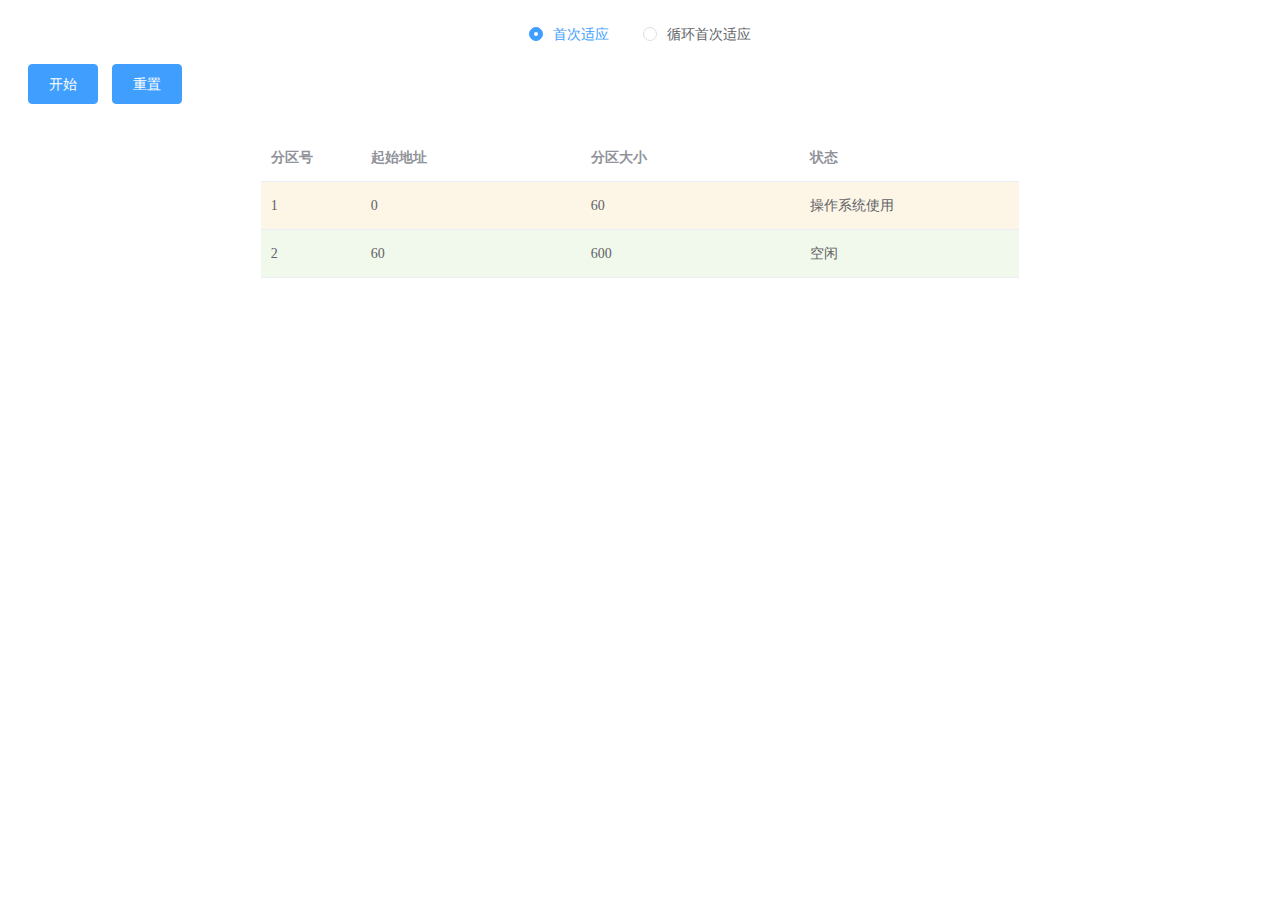
==== commit 778dceb3: "finish lab3" ====
--- a/实验三/可变式分区分配/index.html
+++ b/实验三/可变式分区分配/index.html
@@ -19,14 +19,18 @@
 <body>
     <div id="main" >
         <div id="serve-type-select">
-            <el-radio v-model="serveType" :label="1">首次适应</el-radio>
-            <el-radio v-model="serveType" :label="2">循环首次适应</el-radio>
+            <el-radio v-model="serveType" :label="1" :disabled="isRunning" >首次适应</el-radio>
+            <el-radio v-model="serveType" :label="2" :disabled="isRunning">循环首次适应</el-radio>
         </div>
-
+        <div id="btn-bar">
+            <el-button type="primary" @click="process" :disabled="isRunning">开始</el-button>
+            <el-button type="primary" @click="reset" :disabled="isRunning">重置</el-button>
+        </div>
         <div class="display-area">
 
             <el-table
                     :data="memTable"
+                    :row-class-name="memTableClassName"
                     style="width: 100%">
                 <el-table-column
                         type="index"
--- a/实验三/可变式分区分配/index.css
+++ b/实验三/可变式分区分配/index.css
@@ -9,8 +9,17 @@
 
 }
 
+#btn-bar {
+    margin: 20px;
+}
 
+.el-table .free-row {
+    background: #f0f9eb;
+}
 
+.el-table .inuse-row {
+    background: oldlace;
+}
 
 
 
